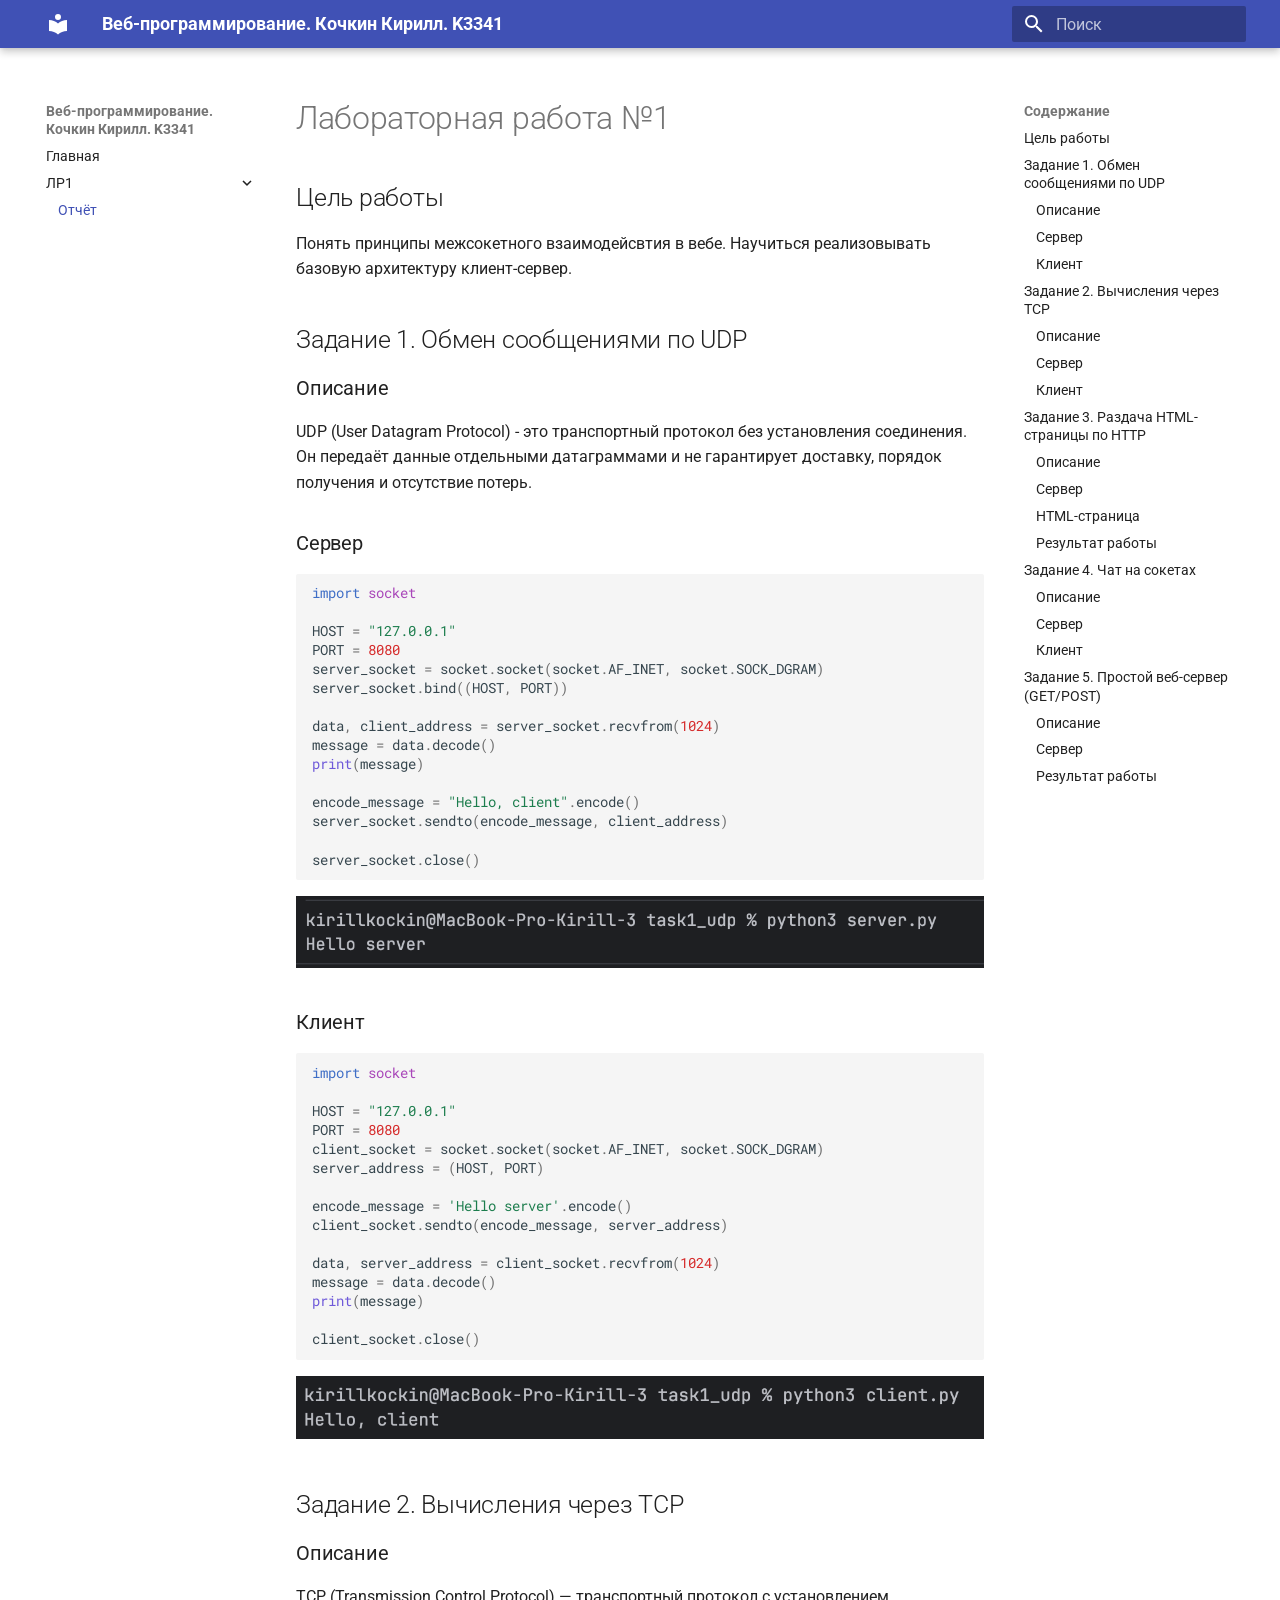
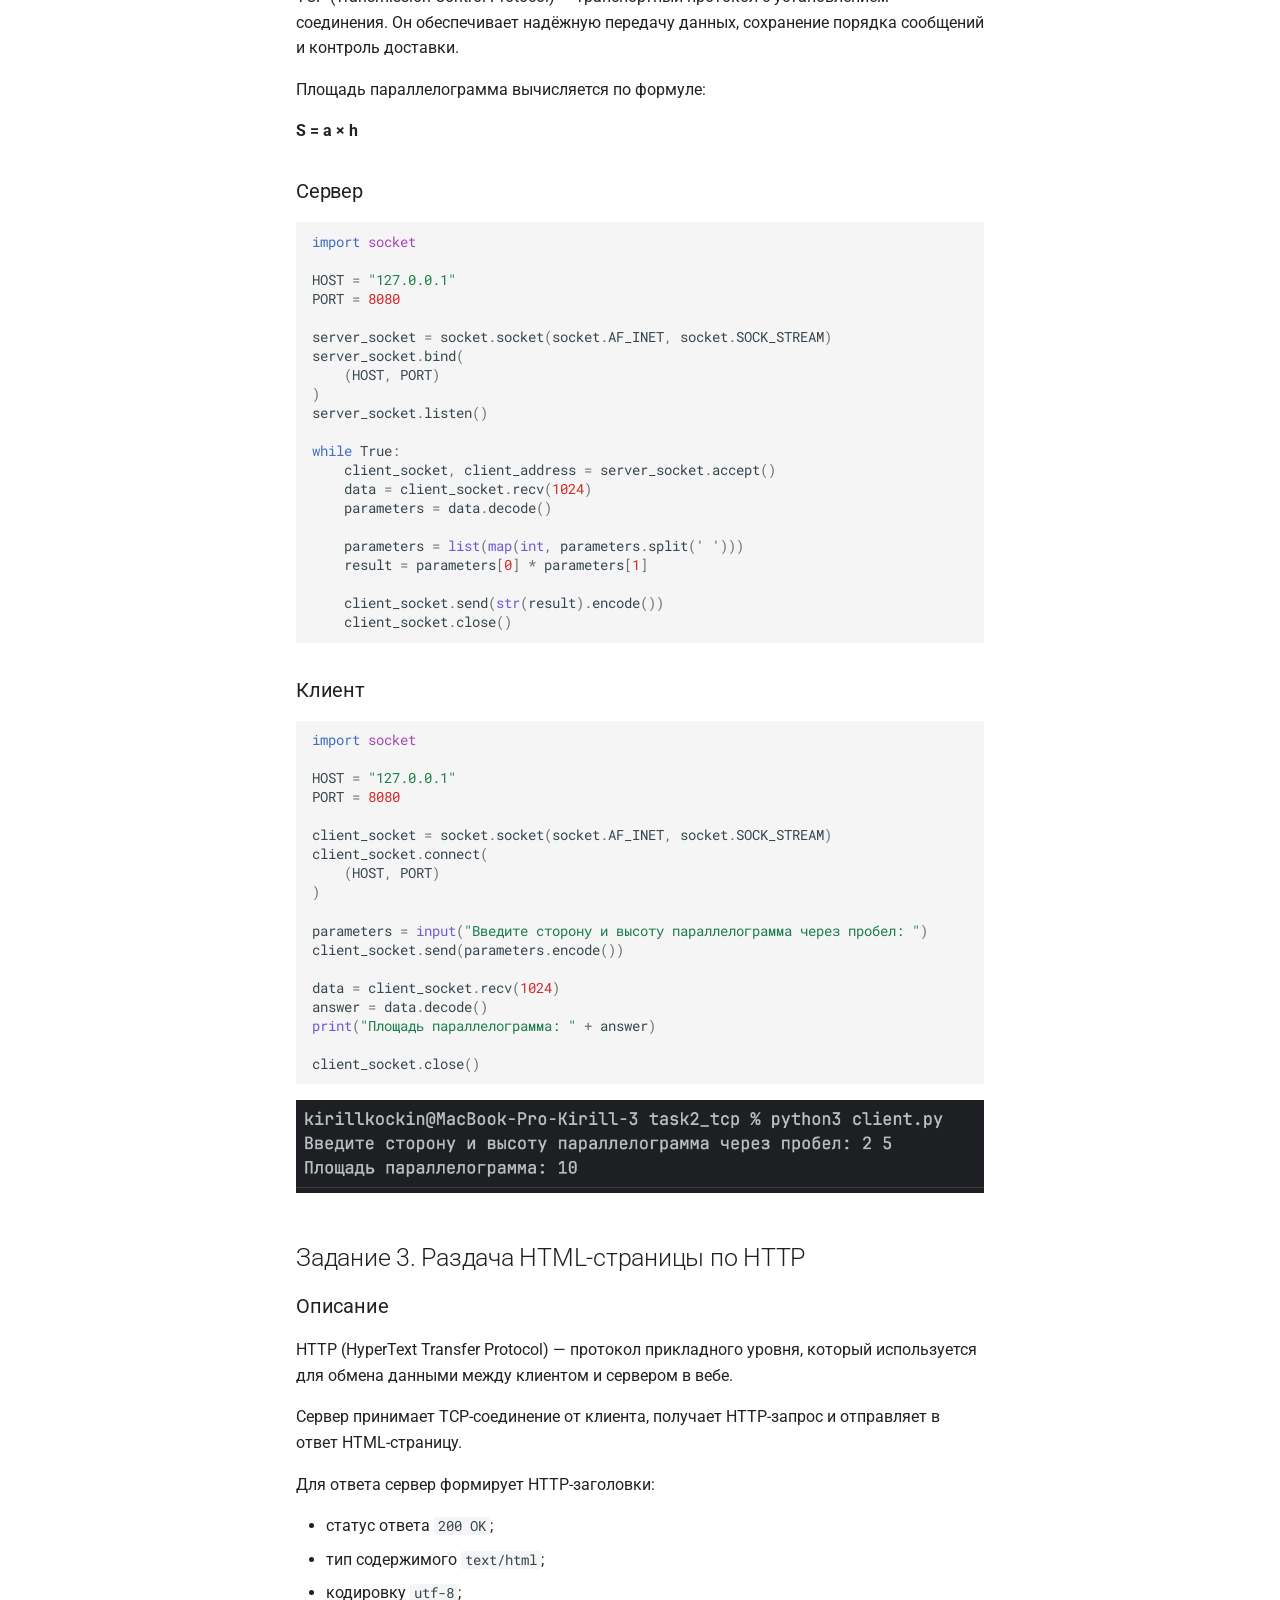
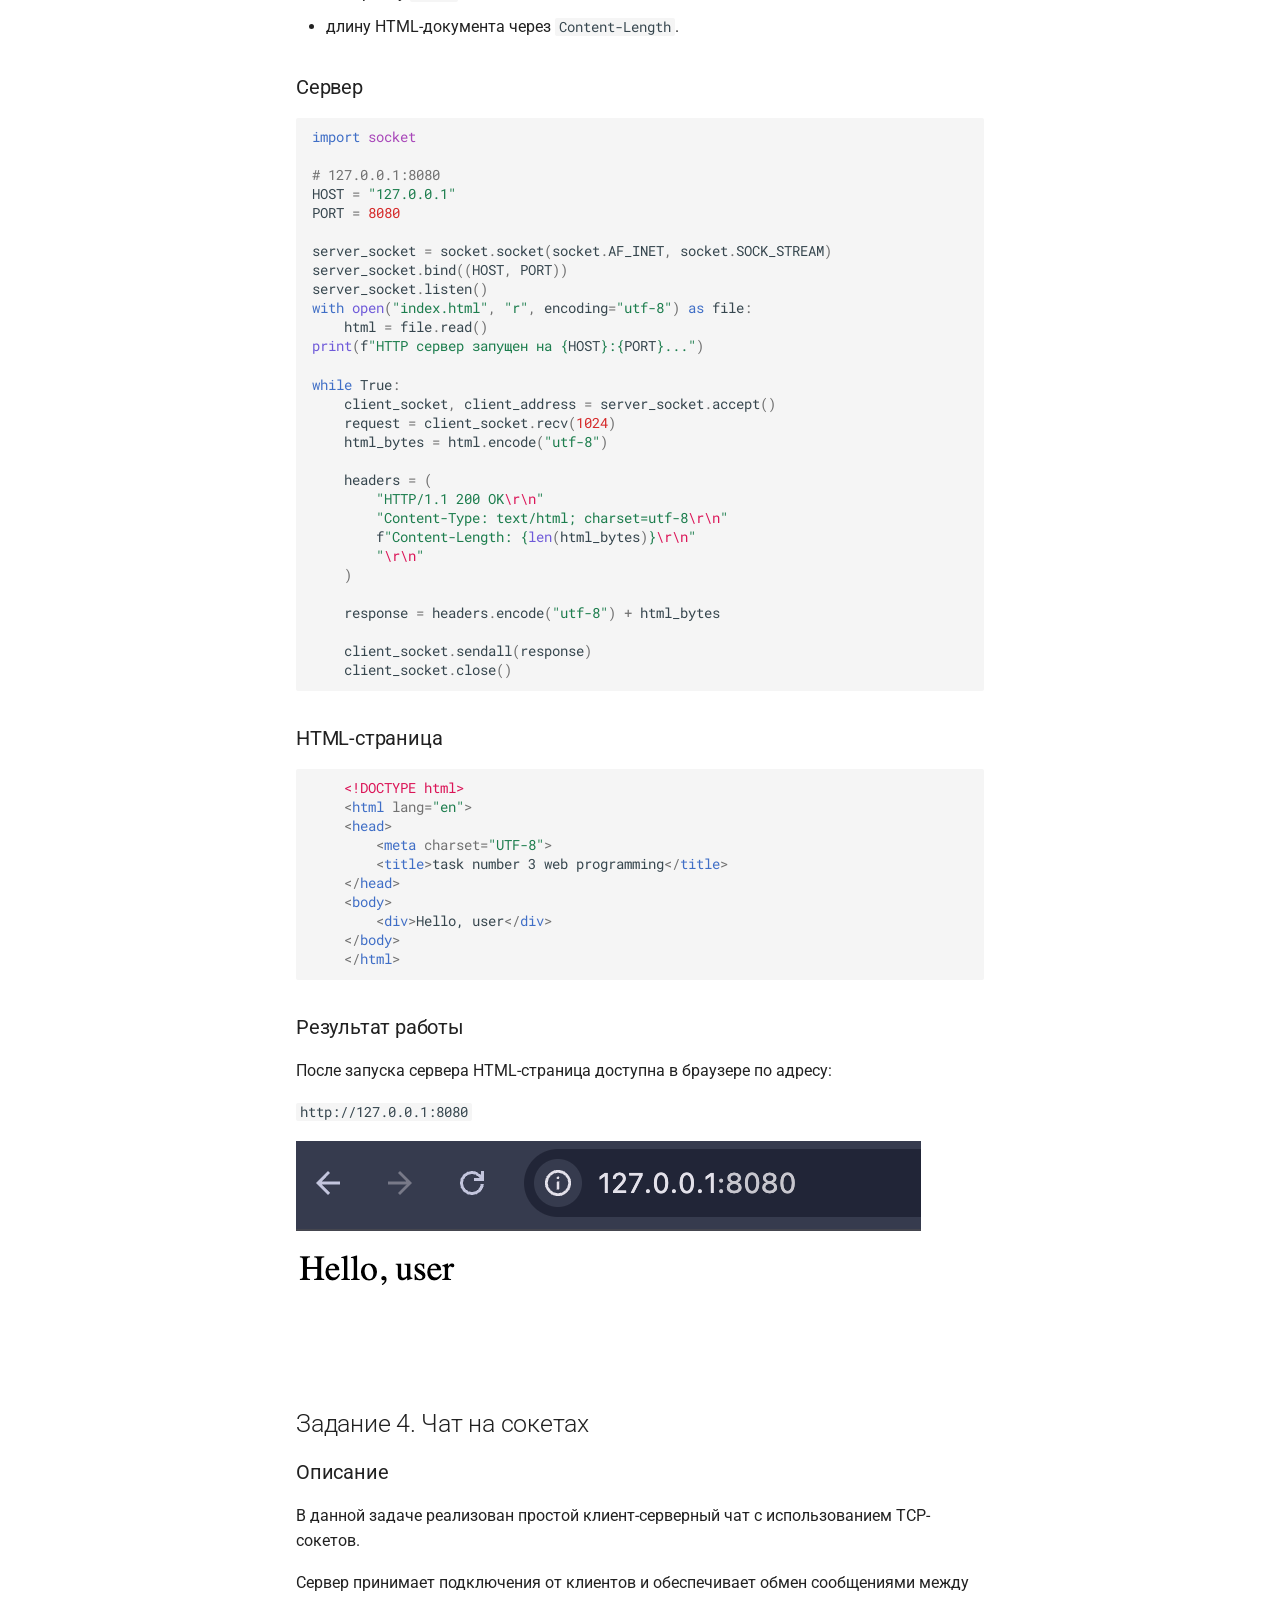
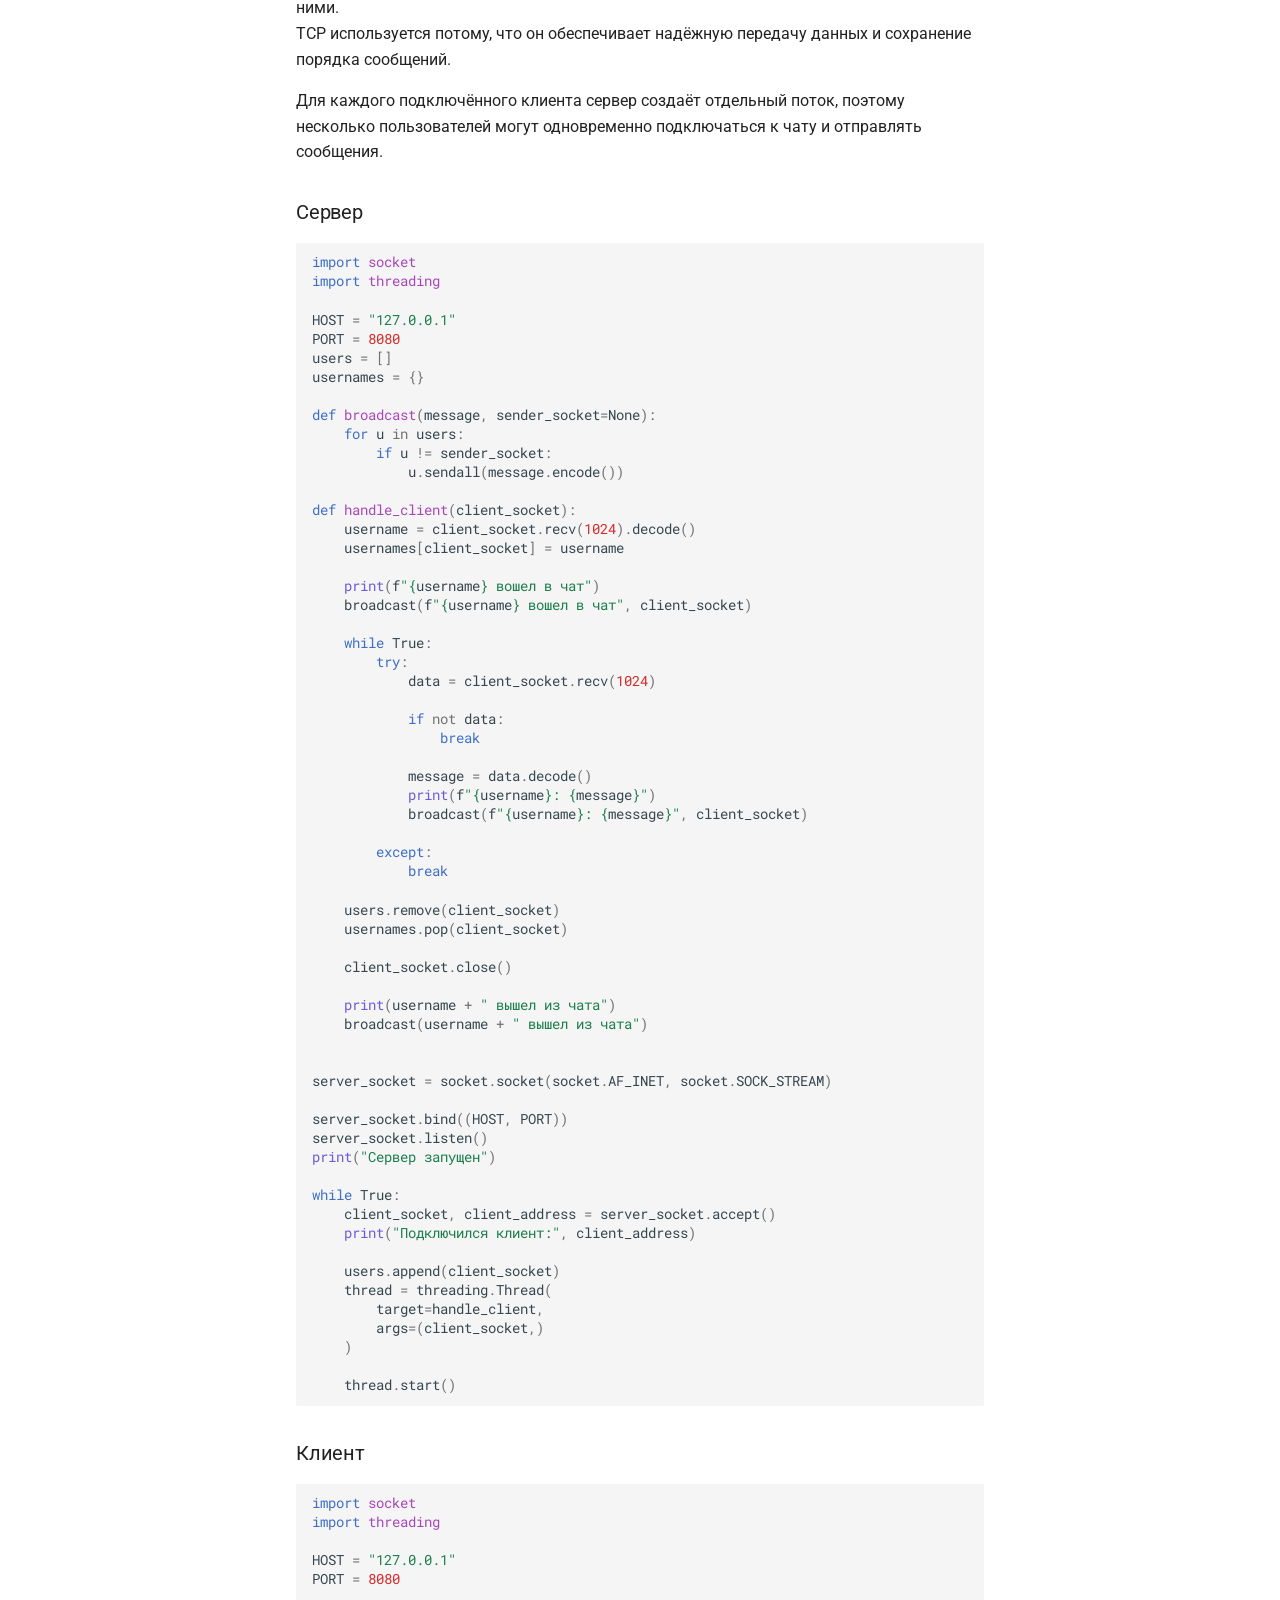
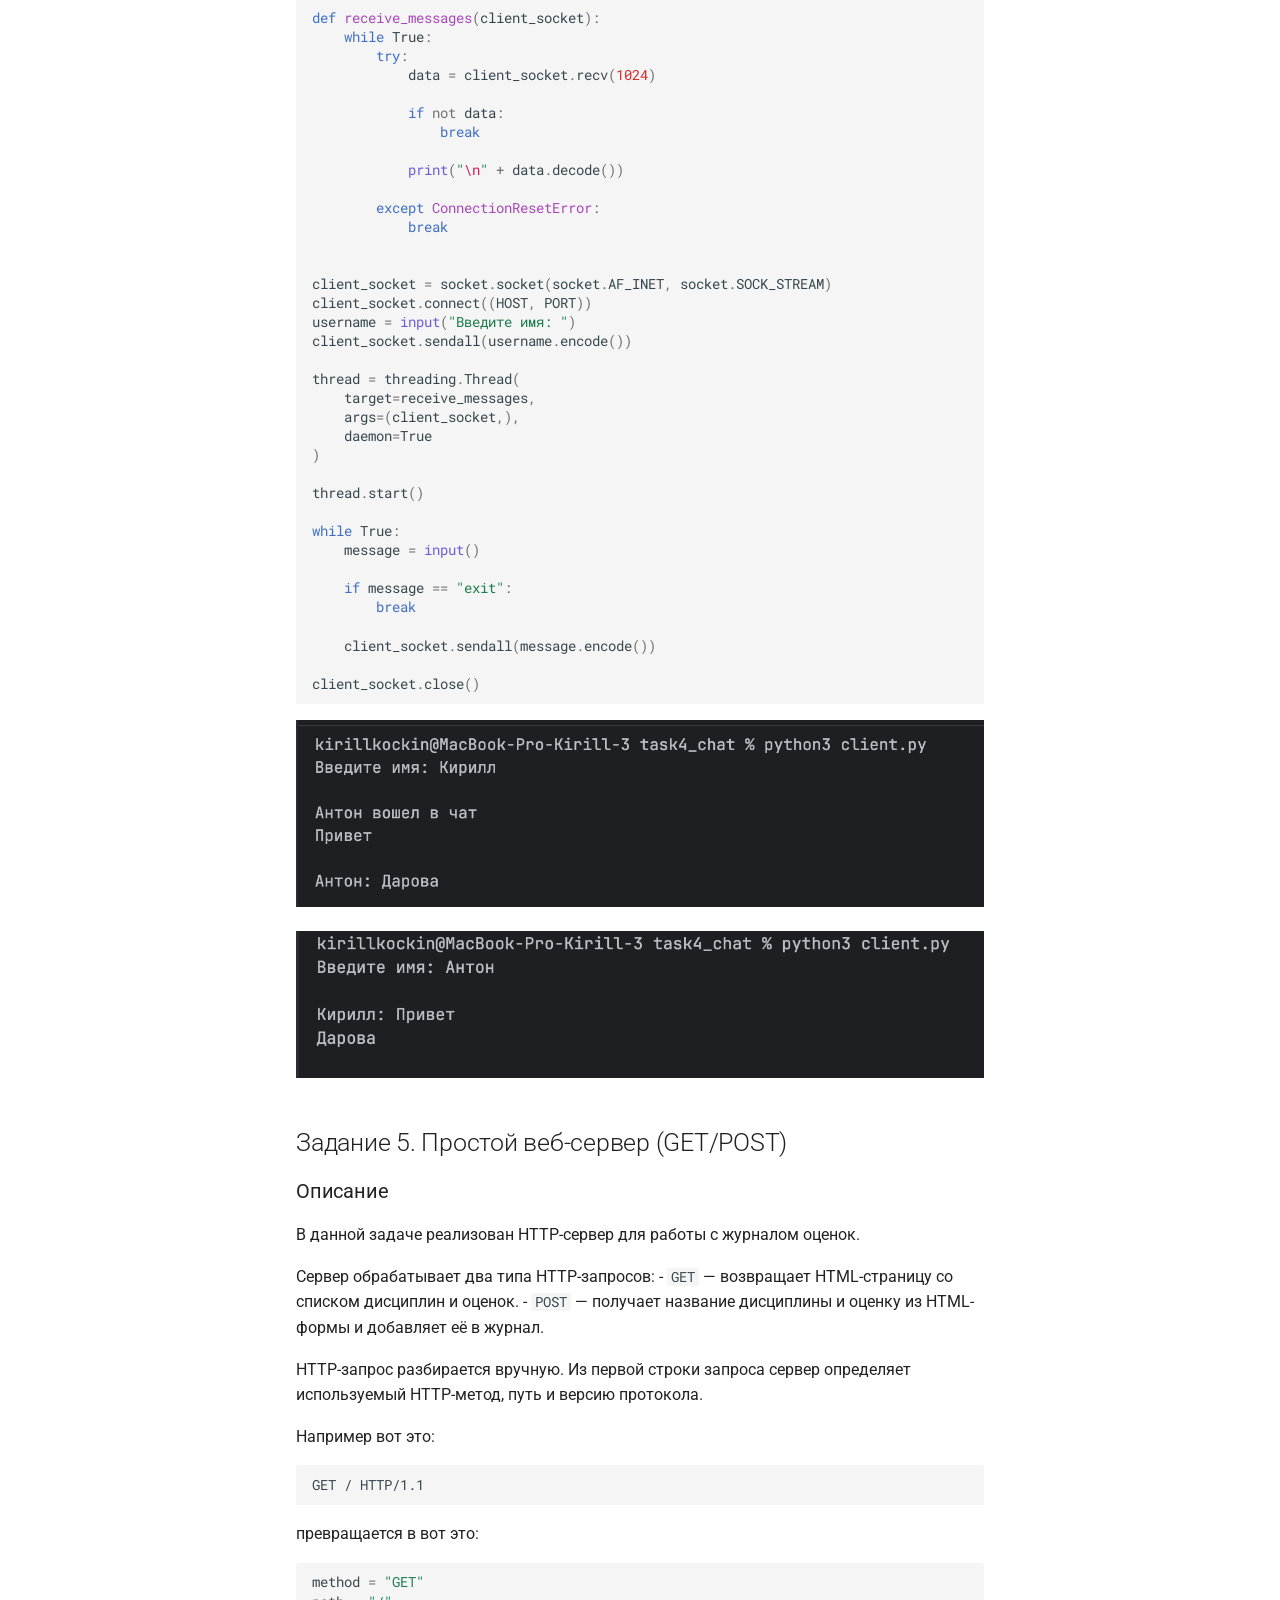
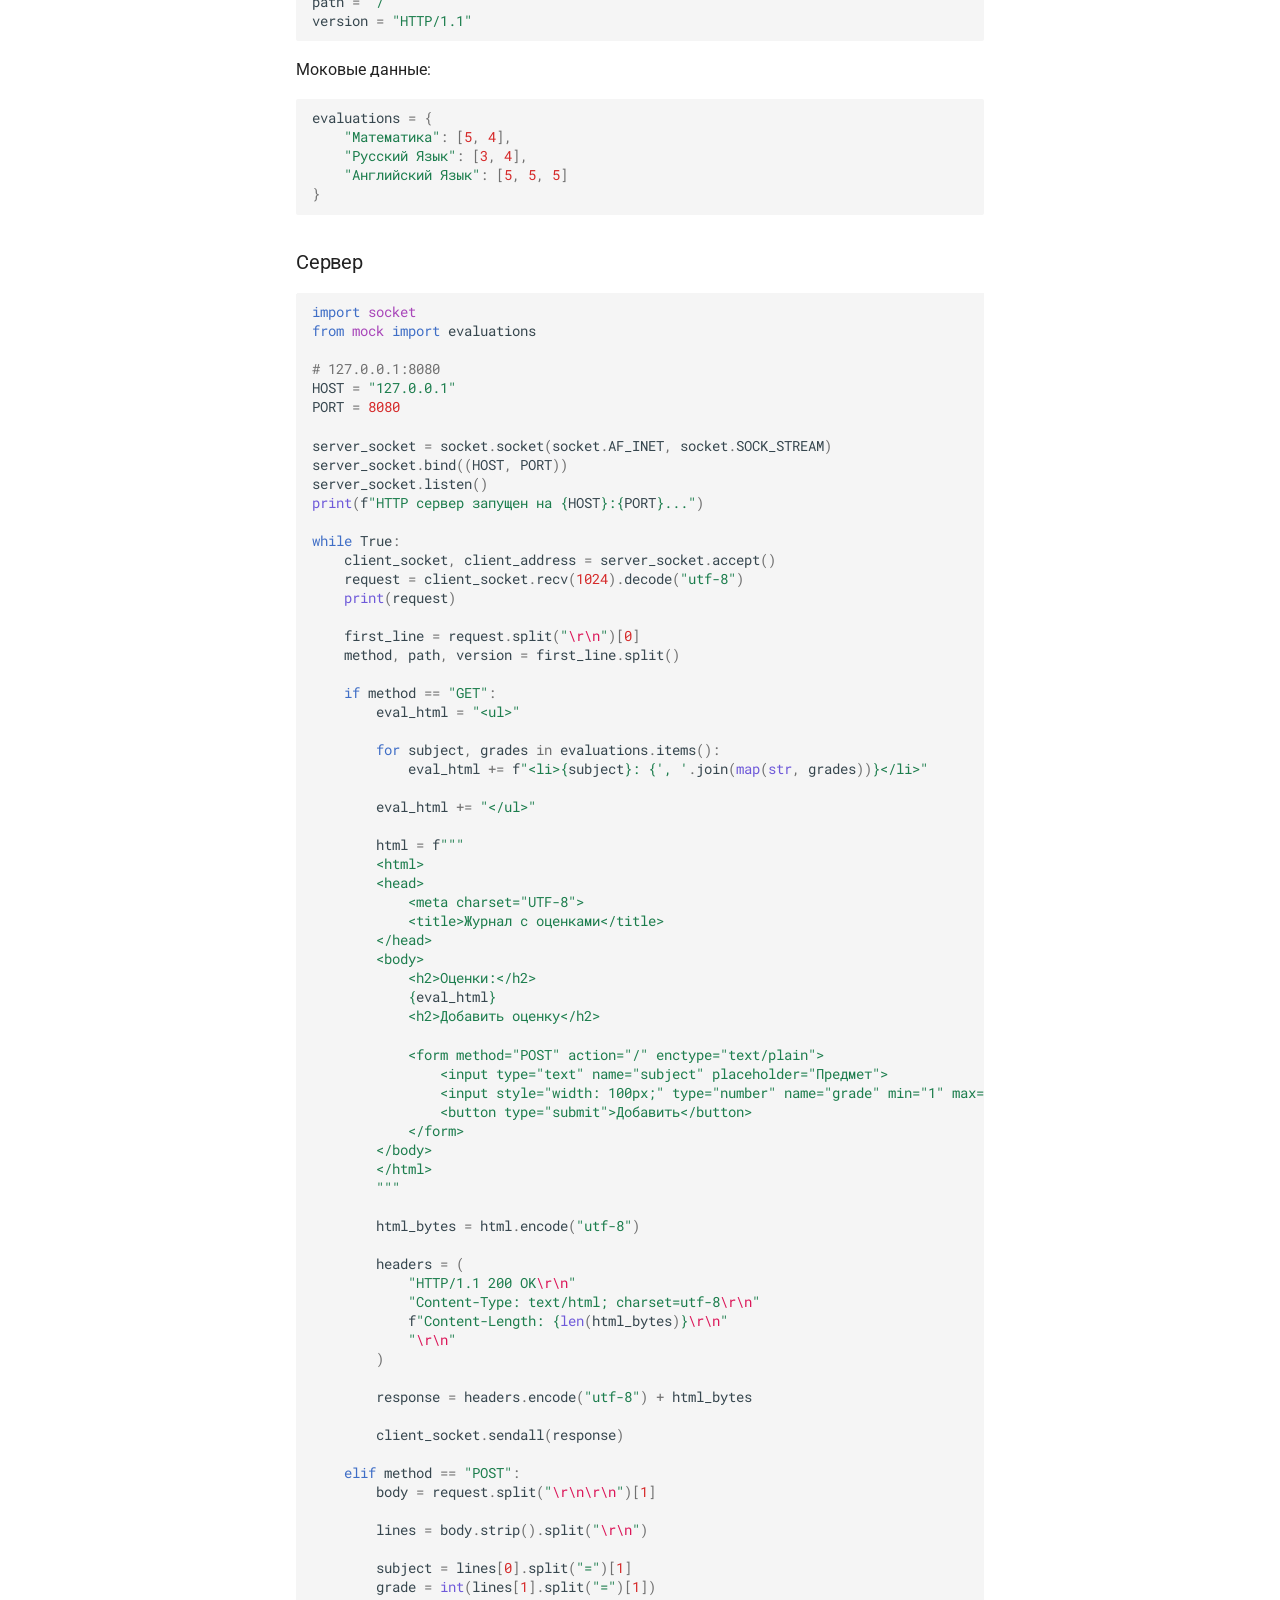
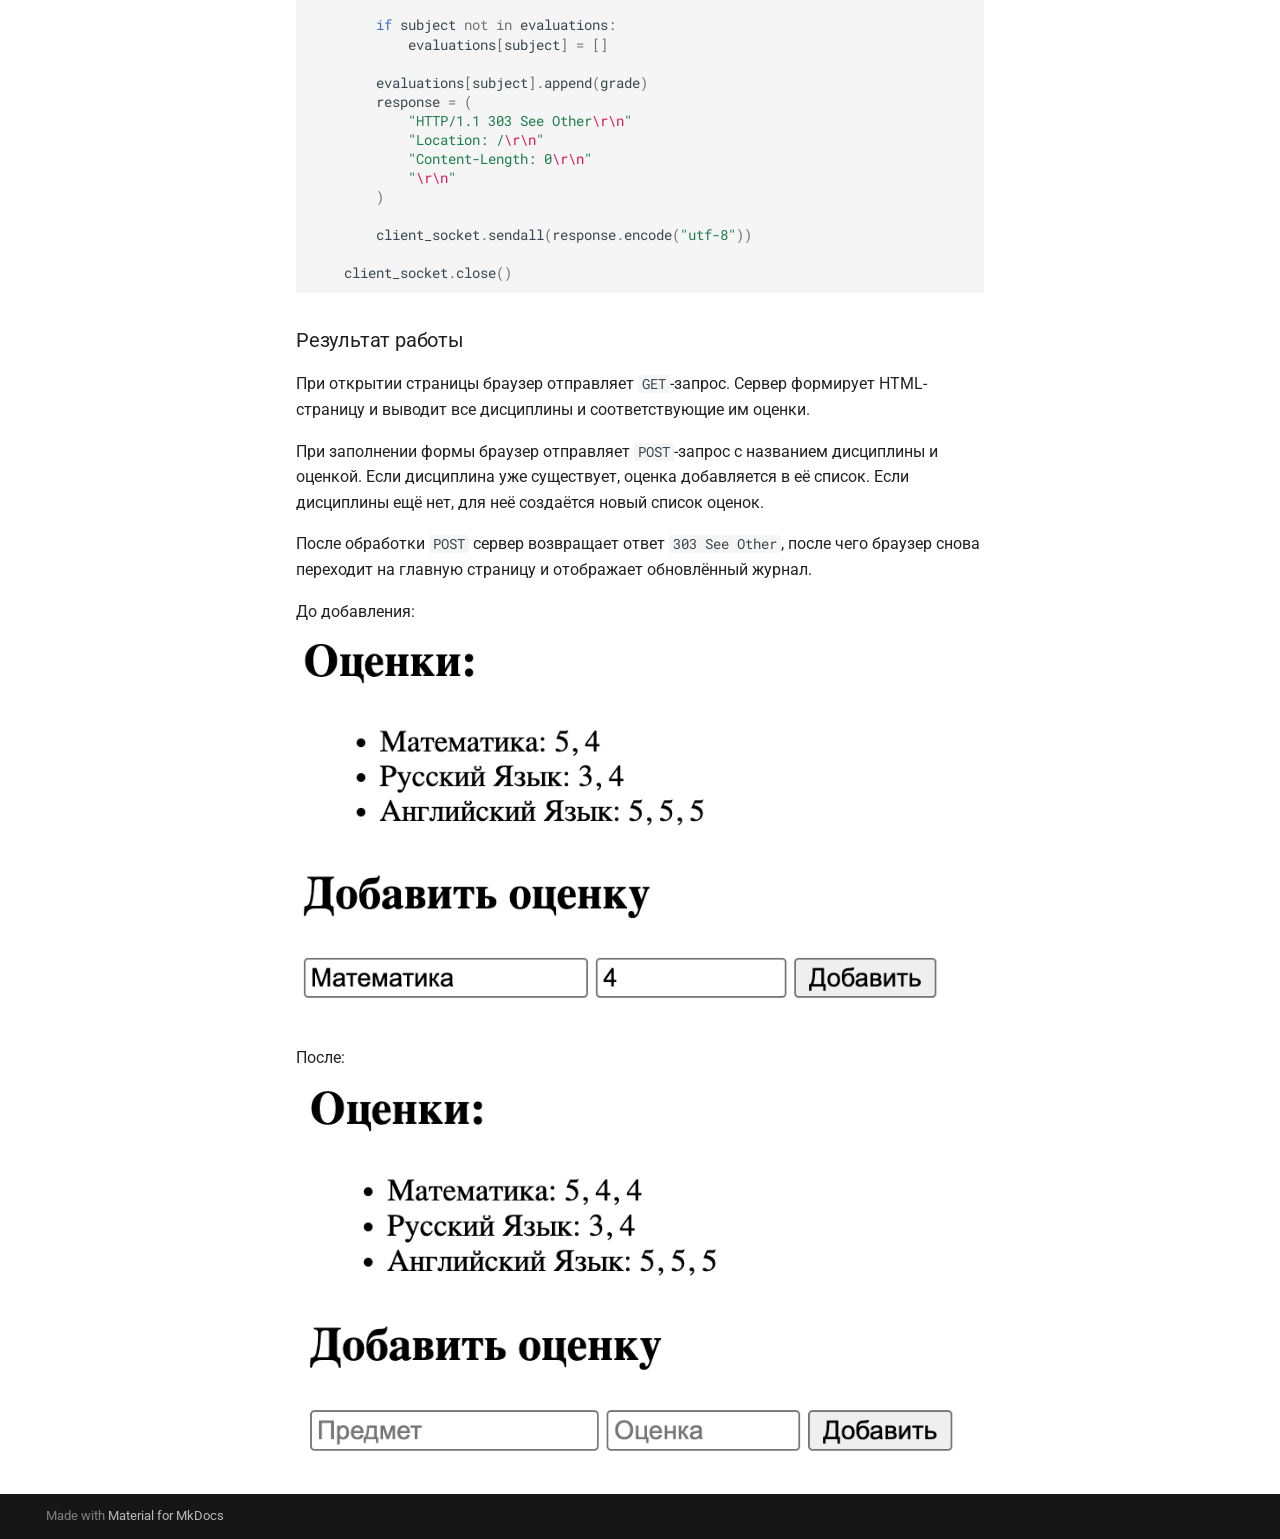
==== lr1/report/index.html @ 4370c022 "Deployed 9b929ec with MkDocs version: 1.6.1" ====
<!doctype html>
<html lang="ru" class="no-js">
  <head>
    
      <meta charset="utf-8">
      <meta name="viewport" content="width=device-width,initial-scale=1">
      
      
      
      
        <link rel="prev" href="../..">
      
      
      
        
      
      
      <link rel="icon" href="../../assets/images/favicon.png">
      <meta name="generator" content="mkdocs-1.6.1, mkdocs-material-9.7.7">
    
    
      
        <title>Отчёт - Веб-программирование. Кочкин Кирилл. K3341</title>
      
    
    
      <link rel="stylesheet" href="../../assets/stylesheets/main.ec1eaa64.min.css">
      
      


    
    
      
    
    
      
        
        
        <link rel="preconnect" href="https://fonts.gstatic.com" crossorigin>
        <link rel="stylesheet" href="https://fonts.googleapis.com/css?family=Roboto:300,300i,400,400i,700,700i%7CRoboto+Mono:400,400i,700,700i&display=fallback">
        <style>:root{--md-text-font:"Roboto";--md-code-font:"Roboto Mono"}</style>
      
    
    
    <script>__md_scope=new URL("../..",location),__md_hash=e=>[...e].reduce(((e,_)=>(e<<5)-e+_.charCodeAt(0)),0),__md_get=(e,_=localStorage,t=__md_scope)=>JSON.parse(_.getItem(t.pathname+"."+e)),__md_set=(e,_,t=localStorage,a=__md_scope)=>{try{t.setItem(a.pathname+"."+e,JSON.stringify(_))}catch(e){}}</script>
    
      

    
    
  </head>
  
  
    <body dir="ltr">
  
    
    <input class="md-toggle" data-md-toggle="drawer" type="checkbox" id="__drawer" autocomplete="off">
    <input class="md-toggle" data-md-toggle="search" type="checkbox" id="__search" autocomplete="off">
    <label class="md-overlay" for="__drawer"></label>
    <div data-md-component="skip">
      
        
        <a href="#no1" class="md-skip">
          Перейти к содержанию
        </a>
      
    </div>
    <div data-md-component="announce">
      
    </div>
    
    
      

  

<header class="md-header md-header--shadow" data-md-component="header">
  <nav class="md-header__inner md-grid" aria-label="Верхний колонтитул">
    <a href="../.." title="Веб-программирование. Кочкин Кирилл. K3341" class="md-header__button md-logo" aria-label="Веб-программирование. Кочкин Кирилл. K3341" data-md-component="logo">
      
  
  <svg xmlns="http://www.w3.org/2000/svg" viewBox="0 0 24 24"><path d="M12 8a3 3 0 0 0 3-3 3 3 0 0 0-3-3 3 3 0 0 0-3 3 3 3 0 0 0 3 3m0 3.54C9.64 9.35 6.5 8 3 8v11c3.5 0 6.64 1.35 9 3.54 2.36-2.19 5.5-3.54 9-3.54V8c-3.5 0-6.64 1.35-9 3.54"/></svg>

    </a>
    <label class="md-header__button md-icon" for="__drawer">
      
      <svg xmlns="http://www.w3.org/2000/svg" viewBox="0 0 24 24"><path d="M3 6h18v2H3zm0 5h18v2H3zm0 5h18v2H3z"/></svg>
    </label>
    <div class="md-header__title" data-md-component="header-title">
      <div class="md-header__ellipsis">
        <div class="md-header__topic">
          <span class="md-ellipsis">
            Веб-программирование. Кочкин Кирилл. K3341
          </span>
        </div>
        <div class="md-header__topic" data-md-component="header-topic">
          <span class="md-ellipsis">
            
              Отчёт
            
          </span>
        </div>
      </div>
    </div>
    
    
      <script>var palette=__md_get("__palette");if(palette&&palette.color){if("(prefers-color-scheme)"===palette.color.media){var media=matchMedia("(prefers-color-scheme: light)"),input=document.querySelector(media.matches?"[data-md-color-media='(prefers-color-scheme: light)']":"[data-md-color-media='(prefers-color-scheme: dark)']");palette.color.media=input.getAttribute("data-md-color-media"),palette.color.scheme=input.getAttribute("data-md-color-scheme"),palette.color.primary=input.getAttribute("data-md-color-primary"),palette.color.accent=input.getAttribute("data-md-color-accent")}for(var[key,value]of Object.entries(palette.color))document.body.setAttribute("data-md-color-"+key,value)}</script>
    
    
    
      
      
        <label class="md-header__button md-icon" for="__search">
          
          <svg xmlns="http://www.w3.org/2000/svg" viewBox="0 0 24 24"><path d="M9.5 3A6.5 6.5 0 0 1 16 9.5c0 1.61-.59 3.09-1.56 4.23l.27.27h.79l5 5-1.5 1.5-5-5v-.79l-.27-.27A6.52 6.52 0 0 1 9.5 16 6.5 6.5 0 0 1 3 9.5 6.5 6.5 0 0 1 9.5 3m0 2C7 5 5 7 5 9.5S7 14 9.5 14 14 12 14 9.5 12 5 9.5 5"/></svg>
        </label>
        <div class="md-search" data-md-component="search" role="dialog">
  <label class="md-search__overlay" for="__search"></label>
  <div class="md-search__inner" role="search">
    <form class="md-search__form" name="search">
      <input type="text" class="md-search__input" name="query" aria-label="Поиск" placeholder="Поиск" autocapitalize="off" autocorrect="off" autocomplete="off" spellcheck="false" data-md-component="search-query" required>
      <label class="md-search__icon md-icon" for="__search">
        
        <svg xmlns="http://www.w3.org/2000/svg" viewBox="0 0 24 24"><path d="M9.5 3A6.5 6.5 0 0 1 16 9.5c0 1.61-.59 3.09-1.56 4.23l.27.27h.79l5 5-1.5 1.5-5-5v-.79l-.27-.27A6.52 6.52 0 0 1 9.5 16 6.5 6.5 0 0 1 3 9.5 6.5 6.5 0 0 1 9.5 3m0 2C7 5 5 7 5 9.5S7 14 9.5 14 14 12 14 9.5 12 5 9.5 5"/></svg>
        
        <svg xmlns="http://www.w3.org/2000/svg" viewBox="0 0 24 24"><path d="M20 11v2H8l5.5 5.5-1.42 1.42L4.16 12l7.92-7.92L13.5 5.5 8 11z"/></svg>
      </label>
      <nav class="md-search__options" aria-label="Поиск">
        
        <button type="reset" class="md-search__icon md-icon" title="Очистить" aria-label="Очистить" tabindex="-1">
          
          <svg xmlns="http://www.w3.org/2000/svg" viewBox="0 0 24 24"><path d="M19 6.41 17.59 5 12 10.59 6.41 5 5 6.41 10.59 12 5 17.59 6.41 19 12 13.41 17.59 19 19 17.59 13.41 12z"/></svg>
        </button>
      </nav>
      
    </form>
    <div class="md-search__output">
      <div class="md-search__scrollwrap" tabindex="0" data-md-scrollfix>
        <div class="md-search-result" data-md-component="search-result">
          <div class="md-search-result__meta">
            Инициализация поиска
          </div>
          <ol class="md-search-result__list" role="presentation"></ol>
        </div>
      </div>
    </div>
  </div>
</div>
      
    
    
  </nav>
  
</header>
    
    <div class="md-container" data-md-component="container">
      
      
        
          
        
      
      <main class="md-main" data-md-component="main">
        <div class="md-main__inner md-grid">
          
            
              
              <div class="md-sidebar md-sidebar--primary" data-md-component="sidebar" data-md-type="navigation" >
                <div class="md-sidebar__scrollwrap">
                  <div class="md-sidebar__inner">
                    



<nav class="md-nav md-nav--primary" aria-label="Навигация" data-md-level="0">
  <label class="md-nav__title" for="__drawer">
    <a href="../.." title="Веб-программирование. Кочкин Кирилл. K3341" class="md-nav__button md-logo" aria-label="Веб-программирование. Кочкин Кирилл. K3341" data-md-component="logo">
      
  
  <svg xmlns="http://www.w3.org/2000/svg" viewBox="0 0 24 24"><path d="M12 8a3 3 0 0 0 3-3 3 3 0 0 0-3-3 3 3 0 0 0-3 3 3 3 0 0 0 3 3m0 3.54C9.64 9.35 6.5 8 3 8v11c3.5 0 6.64 1.35 9 3.54 2.36-2.19 5.5-3.54 9-3.54V8c-3.5 0-6.64 1.35-9 3.54"/></svg>

    </a>
    Веб-программирование. Кочкин Кирилл. K3341
  </label>
  
  <ul class="md-nav__list" data-md-scrollfix>
    
      
      
  
  
  
  
    <li class="md-nav__item">
      <a href="../.." class="md-nav__link">
        
  
  
  <span class="md-ellipsis">
    
  
    Главная
  

    
  </span>
  
  

      </a>
    </li>
  

    
      
      
  
  
    
  
  
  
    
    
    
    
    
    <li class="md-nav__item md-nav__item--active md-nav__item--nested">
      
        
        
        <input class="md-nav__toggle md-toggle " type="checkbox" id="__nav_2" checked>
        
          
          <label class="md-nav__link" for="__nav_2" id="__nav_2_label" tabindex="0">
            
  
  
  <span class="md-ellipsis">
    
  
    ЛР1
  

    
  </span>
  
  

            <span class="md-nav__icon md-icon"></span>
          </label>
        
        <nav class="md-nav" data-md-level="1" aria-labelledby="__nav_2_label" aria-expanded="true">
          <label class="md-nav__title" for="__nav_2">
            <span class="md-nav__icon md-icon"></span>
            
  
    ЛР1
  

          </label>
          <ul class="md-nav__list" data-md-scrollfix>
            
              
                
  
  
    
  
  
  
    <li class="md-nav__item md-nav__item--active">
      
      <input class="md-nav__toggle md-toggle" type="checkbox" id="__toc">
      
      
        
      
      
        <label class="md-nav__link md-nav__link--active" for="__toc">
          
  
  
  <span class="md-ellipsis">
    
  
    Отчёт
  

    
  </span>
  
  

          <span class="md-nav__icon md-icon"></span>
        </label>
      
      <a href="./" class="md-nav__link md-nav__link--active">
        
  
  
  <span class="md-ellipsis">
    
  
    Отчёт
  

    
  </span>
  
  

      </a>
      
        

<nav class="md-nav md-nav--secondary" aria-label="Содержание">
  
  
  
    
  
  
    <label class="md-nav__title" for="__toc">
      <span class="md-nav__icon md-icon"></span>
      Содержание
    </label>
    <ul class="md-nav__list" data-md-component="toc" data-md-scrollfix>
      
        <li class="md-nav__item">
  <a href="#_1" class="md-nav__link">
    <span class="md-ellipsis">
      
        Цель работы
      
    </span>
  </a>
  
</li>
      
        <li class="md-nav__item">
  <a href="#1-udp" class="md-nav__link">
    <span class="md-ellipsis">
      
        Задание 1. Обмен сообщениями по UDP
      
    </span>
  </a>
  
    <nav class="md-nav" aria-label="Задание 1. Обмен сообщениями по UDP">
      <ul class="md-nav__list">
        
          <li class="md-nav__item">
  <a href="#_2" class="md-nav__link">
    <span class="md-ellipsis">
      
        Описание
      
    </span>
  </a>
  
</li>
        
          <li class="md-nav__item">
  <a href="#_3" class="md-nav__link">
    <span class="md-ellipsis">
      
        Сервер
      
    </span>
  </a>
  
</li>
        
          <li class="md-nav__item">
  <a href="#_4" class="md-nav__link">
    <span class="md-ellipsis">
      
        Клиент
      
    </span>
  </a>
  
</li>
        
      </ul>
    </nav>
  
</li>
      
        <li class="md-nav__item">
  <a href="#2-tcp" class="md-nav__link">
    <span class="md-ellipsis">
      
        Задание 2. Вычисления через TCP
      
    </span>
  </a>
  
    <nav class="md-nav" aria-label="Задание 2. Вычисления через TCP">
      <ul class="md-nav__list">
        
          <li class="md-nav__item">
  <a href="#_5" class="md-nav__link">
    <span class="md-ellipsis">
      
        Описание
      
    </span>
  </a>
  
</li>
        
          <li class="md-nav__item">
  <a href="#_6" class="md-nav__link">
    <span class="md-ellipsis">
      
        Сервер
      
    </span>
  </a>
  
</li>
        
          <li class="md-nav__item">
  <a href="#_7" class="md-nav__link">
    <span class="md-ellipsis">
      
        Клиент
      
    </span>
  </a>
  
</li>
        
      </ul>
    </nav>
  
</li>
      
        <li class="md-nav__item">
  <a href="#3-html-http" class="md-nav__link">
    <span class="md-ellipsis">
      
        Задание 3. Раздача HTML-страницы по HTTP
      
    </span>
  </a>
  
    <nav class="md-nav" aria-label="Задание 3. Раздача HTML-страницы по HTTP">
      <ul class="md-nav__list">
        
          <li class="md-nav__item">
  <a href="#_8" class="md-nav__link">
    <span class="md-ellipsis">
      
        Описание
      
    </span>
  </a>
  
</li>
        
          <li class="md-nav__item">
  <a href="#_9" class="md-nav__link">
    <span class="md-ellipsis">
      
        Сервер
      
    </span>
  </a>
  
</li>
        
          <li class="md-nav__item">
  <a href="#html-" class="md-nav__link">
    <span class="md-ellipsis">
      
        HTML-страница
      
    </span>
  </a>
  
</li>
        
          <li class="md-nav__item">
  <a href="#_10" class="md-nav__link">
    <span class="md-ellipsis">
      
        Результат работы
      
    </span>
  </a>
  
</li>
        
      </ul>
    </nav>
  
</li>
      
        <li class="md-nav__item">
  <a href="#4" class="md-nav__link">
    <span class="md-ellipsis">
      
        Задание 4. Чат на сокетах
      
    </span>
  </a>
  
    <nav class="md-nav" aria-label="Задание 4. Чат на сокетах">
      <ul class="md-nav__list">
        
          <li class="md-nav__item">
  <a href="#_11" class="md-nav__link">
    <span class="md-ellipsis">
      
        Описание
      
    </span>
  </a>
  
</li>
        
          <li class="md-nav__item">
  <a href="#_12" class="md-nav__link">
    <span class="md-ellipsis">
      
        Сервер
      
    </span>
  </a>
  
</li>
        
          <li class="md-nav__item">
  <a href="#_13" class="md-nav__link">
    <span class="md-ellipsis">
      
        Клиент
      
    </span>
  </a>
  
</li>
        
      </ul>
    </nav>
  
</li>
      
        <li class="md-nav__item">
  <a href="#5-getpost" class="md-nav__link">
    <span class="md-ellipsis">
      
        Задание 5. Простой веб-сервер (GET/POST)
      
    </span>
  </a>
  
    <nav class="md-nav" aria-label="Задание 5. Простой веб-сервер (GET/POST)">
      <ul class="md-nav__list">
        
          <li class="md-nav__item">
  <a href="#_14" class="md-nav__link">
    <span class="md-ellipsis">
      
        Описание
      
    </span>
  </a>
  
</li>
        
          <li class="md-nav__item">
  <a href="#_15" class="md-nav__link">
    <span class="md-ellipsis">
      
        Сервер
      
    </span>
  </a>
  
</li>
        
          <li class="md-nav__item">
  <a href="#_16" class="md-nav__link">
    <span class="md-ellipsis">
      
        Результат работы
      
    </span>
  </a>
  
</li>
        
      </ul>
    </nav>
  
</li>
      
    </ul>
  
</nav>
      
    </li>
  

              
            
          </ul>
        </nav>
      
    </li>
  

    
  </ul>
</nav>
                  </div>
                </div>
              </div>
            
            
              
              <div class="md-sidebar md-sidebar--secondary" data-md-component="sidebar" data-md-type="toc" >
                <div class="md-sidebar__scrollwrap">
                  <div class="md-sidebar__inner">
                    

<nav class="md-nav md-nav--secondary" aria-label="Содержание">
  
  
  
    
  
  
    <label class="md-nav__title" for="__toc">
      <span class="md-nav__icon md-icon"></span>
      Содержание
    </label>
    <ul class="md-nav__list" data-md-component="toc" data-md-scrollfix>
      
        <li class="md-nav__item">
  <a href="#_1" class="md-nav__link">
    <span class="md-ellipsis">
      
        Цель работы
      
    </span>
  </a>
  
</li>
      
        <li class="md-nav__item">
  <a href="#1-udp" class="md-nav__link">
    <span class="md-ellipsis">
      
        Задание 1. Обмен сообщениями по UDP
      
    </span>
  </a>
  
    <nav class="md-nav" aria-label="Задание 1. Обмен сообщениями по UDP">
      <ul class="md-nav__list">
        
          <li class="md-nav__item">
  <a href="#_2" class="md-nav__link">
    <span class="md-ellipsis">
      
        Описание
      
    </span>
  </a>
  
</li>
        
          <li class="md-nav__item">
  <a href="#_3" class="md-nav__link">
    <span class="md-ellipsis">
      
        Сервер
      
    </span>
  </a>
  
</li>
        
          <li class="md-nav__item">
  <a href="#_4" class="md-nav__link">
    <span class="md-ellipsis">
      
        Клиент
      
    </span>
  </a>
  
</li>
        
      </ul>
    </nav>
  
</li>
      
        <li class="md-nav__item">
  <a href="#2-tcp" class="md-nav__link">
    <span class="md-ellipsis">
      
        Задание 2. Вычисления через TCP
      
    </span>
  </a>
  
    <nav class="md-nav" aria-label="Задание 2. Вычисления через TCP">
      <ul class="md-nav__list">
        
          <li class="md-nav__item">
  <a href="#_5" class="md-nav__link">
    <span class="md-ellipsis">
      
        Описание
      
    </span>
  </a>
  
</li>
        
          <li class="md-nav__item">
  <a href="#_6" class="md-nav__link">
    <span class="md-ellipsis">
      
        Сервер
      
    </span>
  </a>
  
</li>
        
          <li class="md-nav__item">
  <a href="#_7" class="md-nav__link">
    <span class="md-ellipsis">
      
        Клиент
      
    </span>
  </a>
  
</li>
        
      </ul>
    </nav>
  
</li>
      
        <li class="md-nav__item">
  <a href="#3-html-http" class="md-nav__link">
    <span class="md-ellipsis">
      
        Задание 3. Раздача HTML-страницы по HTTP
      
    </span>
  </a>
  
    <nav class="md-nav" aria-label="Задание 3. Раздача HTML-страницы по HTTP">
      <ul class="md-nav__list">
        
          <li class="md-nav__item">
  <a href="#_8" class="md-nav__link">
    <span class="md-ellipsis">
      
        Описание
      
    </span>
  </a>
  
</li>
        
          <li class="md-nav__item">
  <a href="#_9" class="md-nav__link">
    <span class="md-ellipsis">
      
        Сервер
      
    </span>
  </a>
  
</li>
        
          <li class="md-nav__item">
  <a href="#html-" class="md-nav__link">
    <span class="md-ellipsis">
      
        HTML-страница
      
    </span>
  </a>
  
</li>
        
          <li class="md-nav__item">
  <a href="#_10" class="md-nav__link">
    <span class="md-ellipsis">
      
        Результат работы
      
    </span>
  </a>
  
</li>
        
      </ul>
    </nav>
  
</li>
      
        <li class="md-nav__item">
  <a href="#4" class="md-nav__link">
    <span class="md-ellipsis">
      
        Задание 4. Чат на сокетах
      
    </span>
  </a>
  
    <nav class="md-nav" aria-label="Задание 4. Чат на сокетах">
      <ul class="md-nav__list">
        
          <li class="md-nav__item">
  <a href="#_11" class="md-nav__link">
    <span class="md-ellipsis">
      
        Описание
      
    </span>
  </a>
  
</li>
        
          <li class="md-nav__item">
  <a href="#_12" class="md-nav__link">
    <span class="md-ellipsis">
      
        Сервер
      
    </span>
  </a>
  
</li>
        
          <li class="md-nav__item">
  <a href="#_13" class="md-nav__link">
    <span class="md-ellipsis">
      
        Клиент
      
    </span>
  </a>
  
</li>
        
      </ul>
    </nav>
  
</li>
      
        <li class="md-nav__item">
  <a href="#5-getpost" class="md-nav__link">
    <span class="md-ellipsis">
      
        Задание 5. Простой веб-сервер (GET/POST)
      
    </span>
  </a>
  
    <nav class="md-nav" aria-label="Задание 5. Простой веб-сервер (GET/POST)">
      <ul class="md-nav__list">
        
          <li class="md-nav__item">
  <a href="#_14" class="md-nav__link">
    <span class="md-ellipsis">
      
        Описание
      
    </span>
  </a>
  
</li>
        
          <li class="md-nav__item">
  <a href="#_15" class="md-nav__link">
    <span class="md-ellipsis">
      
        Сервер
      
    </span>
  </a>
  
</li>
        
          <li class="md-nav__item">
  <a href="#_16" class="md-nav__link">
    <span class="md-ellipsis">
      
        Результат работы
      
    </span>
  </a>
  
</li>
        
      </ul>
    </nav>
  
</li>
      
    </ul>
  
</nav>
                  </div>
                </div>
              </div>
            
          
          
            <div class="md-content" data-md-component="content">
              
              <article class="md-content__inner md-typeset">
                
                  



<h1 id="no1">Лабораторная работа №1</h1>
<h2 id="_1">Цель работы</h2>
<p>Понять принципы межсокетного взаимодейсвтия в вебе. Научиться реализовывать базовую архитектуру клиент-сервер.</p>
<h2 id="1-udp">Задание 1. Обмен сообщениями по UDP</h2>
<h3 id="_2">Описание</h3>
<p>UDP (User Datagram Protocol) - это транспортный протокол без установления соединения. 
Он передаёт данные отдельными датаграммами и не гарантирует доставку, порядок получения и отсутствие потерь.</p>
<h3 id="_3">Сервер</h3>
<div class="highlight"><pre><span></span><code><span class="kn">import</span><span class="w"> </span><span class="nn">socket</span>

<span class="n">HOST</span> <span class="o">=</span> <span class="s2">"127.0.0.1"</span>
<span class="n">PORT</span> <span class="o">=</span> <span class="mi">8080</span>
<span class="n">server_socket</span> <span class="o">=</span> <span class="n">socket</span><span class="o">.</span><span class="n">socket</span><span class="p">(</span><span class="n">socket</span><span class="o">.</span><span class="n">AF_INET</span><span class="p">,</span> <span class="n">socket</span><span class="o">.</span><span class="n">SOCK_DGRAM</span><span class="p">)</span>
<span class="n">server_socket</span><span class="o">.</span><span class="n">bind</span><span class="p">((</span><span class="n">HOST</span><span class="p">,</span> <span class="n">PORT</span><span class="p">))</span>

<span class="n">data</span><span class="p">,</span> <span class="n">client_address</span> <span class="o">=</span> <span class="n">server_socket</span><span class="o">.</span><span class="n">recvfrom</span><span class="p">(</span><span class="mi">1024</span><span class="p">)</span>
<span class="n">message</span> <span class="o">=</span> <span class="n">data</span><span class="o">.</span><span class="n">decode</span><span class="p">()</span>
<span class="nb">print</span><span class="p">(</span><span class="n">message</span><span class="p">)</span>

<span class="n">encode_message</span> <span class="o">=</span> <span class="s2">"Hello, client"</span><span class="o">.</span><span class="n">encode</span><span class="p">()</span>
<span class="n">server_socket</span><span class="o">.</span><span class="n">sendto</span><span class="p">(</span><span class="n">encode_message</span><span class="p">,</span> <span class="n">client_address</span><span class="p">)</span>

<span class="n">server_socket</span><span class="o">.</span><span class="n">close</span><span class="p">()</span>
</code></pre></div>
<p><img alt="alt text" src="../images/server1.png" /></p>
<h3 id="_4">Клиент</h3>
<div class="highlight"><pre><span></span><code><span class="kn">import</span><span class="w"> </span><span class="nn">socket</span>

<span class="n">HOST</span> <span class="o">=</span> <span class="s2">"127.0.0.1"</span>
<span class="n">PORT</span> <span class="o">=</span> <span class="mi">8080</span>
<span class="n">client_socket</span> <span class="o">=</span> <span class="n">socket</span><span class="o">.</span><span class="n">socket</span><span class="p">(</span><span class="n">socket</span><span class="o">.</span><span class="n">AF_INET</span><span class="p">,</span> <span class="n">socket</span><span class="o">.</span><span class="n">SOCK_DGRAM</span><span class="p">)</span>
<span class="n">server_address</span> <span class="o">=</span> <span class="p">(</span><span class="n">HOST</span><span class="p">,</span> <span class="n">PORT</span><span class="p">)</span>

<span class="n">encode_message</span> <span class="o">=</span> <span class="s1">'Hello server'</span><span class="o">.</span><span class="n">encode</span><span class="p">()</span>
<span class="n">client_socket</span><span class="o">.</span><span class="n">sendto</span><span class="p">(</span><span class="n">encode_message</span><span class="p">,</span> <span class="n">server_address</span><span class="p">)</span>

<span class="n">data</span><span class="p">,</span> <span class="n">server_address</span> <span class="o">=</span> <span class="n">client_socket</span><span class="o">.</span><span class="n">recvfrom</span><span class="p">(</span><span class="mi">1024</span><span class="p">)</span>
<span class="n">message</span> <span class="o">=</span> <span class="n">data</span><span class="o">.</span><span class="n">decode</span><span class="p">()</span>
<span class="nb">print</span><span class="p">(</span><span class="n">message</span><span class="p">)</span>

<span class="n">client_socket</span><span class="o">.</span><span class="n">close</span><span class="p">()</span>
</code></pre></div>
<p><img alt="alt text" src="../images/client1.png" /></p>
<!-- #################################################################################################### -->
<h2 id="2-tcp">Задание 2. Вычисления через TCP</h2>
<h3 id="_5">Описание</h3>
<p>TCP (Transmission Control Protocol) — транспортный протокол с установлением соединения. 
Он обеспечивает надёжную передачу данных, сохранение порядка сообщений и контроль доставки.</p>
<p>Площадь параллелограмма вычисляется по формуле:</p>
<p><strong>S = a × h</strong></p>
<h3 id="_6">Сервер</h3>
<div class="highlight"><pre><span></span><code><span class="kn">import</span><span class="w"> </span><span class="nn">socket</span>

<span class="n">HOST</span> <span class="o">=</span> <span class="s2">"127.0.0.1"</span>
<span class="n">PORT</span> <span class="o">=</span> <span class="mi">8080</span>

<span class="n">server_socket</span> <span class="o">=</span> <span class="n">socket</span><span class="o">.</span><span class="n">socket</span><span class="p">(</span><span class="n">socket</span><span class="o">.</span><span class="n">AF_INET</span><span class="p">,</span> <span class="n">socket</span><span class="o">.</span><span class="n">SOCK_STREAM</span><span class="p">)</span>
<span class="n">server_socket</span><span class="o">.</span><span class="n">bind</span><span class="p">(</span>
    <span class="p">(</span><span class="n">HOST</span><span class="p">,</span> <span class="n">PORT</span><span class="p">)</span>
<span class="p">)</span>
<span class="n">server_socket</span><span class="o">.</span><span class="n">listen</span><span class="p">()</span>

<span class="k">while</span> <span class="kc">True</span><span class="p">:</span>
    <span class="n">client_socket</span><span class="p">,</span> <span class="n">client_address</span> <span class="o">=</span> <span class="n">server_socket</span><span class="o">.</span><span class="n">accept</span><span class="p">()</span>
    <span class="n">data</span> <span class="o">=</span> <span class="n">client_socket</span><span class="o">.</span><span class="n">recv</span><span class="p">(</span><span class="mi">1024</span><span class="p">)</span>
    <span class="n">parameters</span> <span class="o">=</span> <span class="n">data</span><span class="o">.</span><span class="n">decode</span><span class="p">()</span>

    <span class="n">parameters</span> <span class="o">=</span> <span class="nb">list</span><span class="p">(</span><span class="nb">map</span><span class="p">(</span><span class="nb">int</span><span class="p">,</span> <span class="n">parameters</span><span class="o">.</span><span class="n">split</span><span class="p">(</span><span class="s1">' '</span><span class="p">)))</span>
    <span class="n">result</span> <span class="o">=</span> <span class="n">parameters</span><span class="p">[</span><span class="mi">0</span><span class="p">]</span> <span class="o">*</span> <span class="n">parameters</span><span class="p">[</span><span class="mi">1</span><span class="p">]</span>

    <span class="n">client_socket</span><span class="o">.</span><span class="n">send</span><span class="p">(</span><span class="nb">str</span><span class="p">(</span><span class="n">result</span><span class="p">)</span><span class="o">.</span><span class="n">encode</span><span class="p">())</span>
    <span class="n">client_socket</span><span class="o">.</span><span class="n">close</span><span class="p">()</span>
</code></pre></div>
<h3 id="_7">Клиент</h3>
<div class="highlight"><pre><span></span><code><span class="kn">import</span><span class="w"> </span><span class="nn">socket</span>

<span class="n">HOST</span> <span class="o">=</span> <span class="s2">"127.0.0.1"</span>
<span class="n">PORT</span> <span class="o">=</span> <span class="mi">8080</span>

<span class="n">client_socket</span> <span class="o">=</span> <span class="n">socket</span><span class="o">.</span><span class="n">socket</span><span class="p">(</span><span class="n">socket</span><span class="o">.</span><span class="n">AF_INET</span><span class="p">,</span> <span class="n">socket</span><span class="o">.</span><span class="n">SOCK_STREAM</span><span class="p">)</span>
<span class="n">client_socket</span><span class="o">.</span><span class="n">connect</span><span class="p">(</span>
    <span class="p">(</span><span class="n">HOST</span><span class="p">,</span> <span class="n">PORT</span><span class="p">)</span>
<span class="p">)</span>

<span class="n">parameters</span> <span class="o">=</span> <span class="nb">input</span><span class="p">(</span><span class="s2">"Введите сторону и высоту параллелограмма через пробел: "</span><span class="p">)</span>
<span class="n">client_socket</span><span class="o">.</span><span class="n">send</span><span class="p">(</span><span class="n">parameters</span><span class="o">.</span><span class="n">encode</span><span class="p">())</span>

<span class="n">data</span> <span class="o">=</span> <span class="n">client_socket</span><span class="o">.</span><span class="n">recv</span><span class="p">(</span><span class="mi">1024</span><span class="p">)</span>
<span class="n">answer</span> <span class="o">=</span> <span class="n">data</span><span class="o">.</span><span class="n">decode</span><span class="p">()</span>
<span class="nb">print</span><span class="p">(</span><span class="s2">"Площадь параллелограмма: "</span> <span class="o">+</span> <span class="n">answer</span><span class="p">)</span>

<span class="n">client_socket</span><span class="o">.</span><span class="n">close</span><span class="p">()</span>
</code></pre></div>
<p><img alt="alt text" src="../images/client2.png" /></p>
<!-- #################################################################################################### -->
<h2 id="3-html-http">Задание 3. Раздача HTML-страницы по HTTP</h2>
<h3 id="_8">Описание</h3>
<p>HTTP (HyperText Transfer Protocol) — протокол прикладного уровня, который используется для обмена данными между клиентом и сервером в вебе.</p>
<p>Сервер принимает TCP-соединение от клиента, получает HTTP-запрос и отправляет в ответ HTML-страницу.</p>
<p>Для ответа сервер формирует HTTP-заголовки:</p>
<ul>
<li>статус ответа <code>200 OK</code>;</li>
<li>тип содержимого <code>text/html</code>;</li>
<li>кодировку <code>utf-8</code>;</li>
<li>длину HTML-документа через <code>Content-Length</code>.</li>
</ul>
<h3 id="_9">Сервер</h3>
<div class="highlight"><pre><span></span><code><span class="kn">import</span><span class="w"> </span><span class="nn">socket</span>

<span class="c1"># 127.0.0.1:8080</span>
<span class="n">HOST</span> <span class="o">=</span> <span class="s2">"127.0.0.1"</span>
<span class="n">PORT</span> <span class="o">=</span> <span class="mi">8080</span>

<span class="n">server_socket</span> <span class="o">=</span> <span class="n">socket</span><span class="o">.</span><span class="n">socket</span><span class="p">(</span><span class="n">socket</span><span class="o">.</span><span class="n">AF_INET</span><span class="p">,</span> <span class="n">socket</span><span class="o">.</span><span class="n">SOCK_STREAM</span><span class="p">)</span>
<span class="n">server_socket</span><span class="o">.</span><span class="n">bind</span><span class="p">((</span><span class="n">HOST</span><span class="p">,</span> <span class="n">PORT</span><span class="p">))</span>
<span class="n">server_socket</span><span class="o">.</span><span class="n">listen</span><span class="p">()</span>
<span class="k">with</span> <span class="nb">open</span><span class="p">(</span><span class="s2">"index.html"</span><span class="p">,</span> <span class="s2">"r"</span><span class="p">,</span> <span class="n">encoding</span><span class="o">=</span><span class="s2">"utf-8"</span><span class="p">)</span> <span class="k">as</span> <span class="n">file</span><span class="p">:</span>
    <span class="n">html</span> <span class="o">=</span> <span class="n">file</span><span class="o">.</span><span class="n">read</span><span class="p">()</span>
<span class="nb">print</span><span class="p">(</span><span class="sa">f</span><span class="s2">"HTTP сервер запущен на </span><span class="si">{</span><span class="n">HOST</span><span class="si">}</span><span class="s2">:</span><span class="si">{</span><span class="n">PORT</span><span class="si">}</span><span class="s2">..."</span><span class="p">)</span>

<span class="k">while</span> <span class="kc">True</span><span class="p">:</span>
    <span class="n">client_socket</span><span class="p">,</span> <span class="n">client_address</span> <span class="o">=</span> <span class="n">server_socket</span><span class="o">.</span><span class="n">accept</span><span class="p">()</span>
    <span class="n">request</span> <span class="o">=</span> <span class="n">client_socket</span><span class="o">.</span><span class="n">recv</span><span class="p">(</span><span class="mi">1024</span><span class="p">)</span>
    <span class="n">html_bytes</span> <span class="o">=</span> <span class="n">html</span><span class="o">.</span><span class="n">encode</span><span class="p">(</span><span class="s2">"utf-8"</span><span class="p">)</span>

    <span class="n">headers</span> <span class="o">=</span> <span class="p">(</span>
        <span class="s2">"HTTP/1.1 200 OK</span><span class="se">\r\n</span><span class="s2">"</span>
        <span class="s2">"Content-Type: text/html; charset=utf-8</span><span class="se">\r\n</span><span class="s2">"</span>
        <span class="sa">f</span><span class="s2">"Content-Length: </span><span class="si">{</span><span class="nb">len</span><span class="p">(</span><span class="n">html_bytes</span><span class="p">)</span><span class="si">}</span><span class="se">\r\n</span><span class="s2">"</span>
        <span class="s2">"</span><span class="se">\r\n</span><span class="s2">"</span>
    <span class="p">)</span>

    <span class="n">response</span> <span class="o">=</span> <span class="n">headers</span><span class="o">.</span><span class="n">encode</span><span class="p">(</span><span class="s2">"utf-8"</span><span class="p">)</span> <span class="o">+</span> <span class="n">html_bytes</span>

    <span class="n">client_socket</span><span class="o">.</span><span class="n">sendall</span><span class="p">(</span><span class="n">response</span><span class="p">)</span>
    <span class="n">client_socket</span><span class="o">.</span><span class="n">close</span><span class="p">()</span>
</code></pre></div>
<h3 id="html-">HTML-страница</h3>
<div class="highlight"><pre><span></span><code>    <span class="cp">&lt;!DOCTYPE html&gt;</span>
    <span class="p">&lt;</span><span class="nt">html</span> <span class="na">lang</span><span class="o">=</span><span class="s">"en"</span><span class="p">&gt;</span>
    <span class="p">&lt;</span><span class="nt">head</span><span class="p">&gt;</span>
        <span class="p">&lt;</span><span class="nt">meta</span> <span class="na">charset</span><span class="o">=</span><span class="s">"UTF-8"</span><span class="p">&gt;</span>
        <span class="p">&lt;</span><span class="nt">title</span><span class="p">&gt;</span>task number 3 web programming<span class="p">&lt;/</span><span class="nt">title</span><span class="p">&gt;</span>
    <span class="p">&lt;/</span><span class="nt">head</span><span class="p">&gt;</span>
    <span class="p">&lt;</span><span class="nt">body</span><span class="p">&gt;</span>
        <span class="p">&lt;</span><span class="nt">div</span><span class="p">&gt;</span>Hello, user<span class="p">&lt;/</span><span class="nt">div</span><span class="p">&gt;</span>
    <span class="p">&lt;/</span><span class="nt">body</span><span class="p">&gt;</span>
    <span class="p">&lt;/</span><span class="nt">html</span><span class="p">&gt;</span>
</code></pre></div>
<h3 id="_10">Результат работы</h3>
<p>После запуска сервера HTML-страница доступна в браузере по адресу:</p>
<p><code>http://127.0.0.1:8080</code></p>
<p><img alt="alt text" src="../images/server3.png" /></p>
<!-- #################################################################################################### -->
<h2 id="4">Задание 4. Чат на сокетах</h2>
<h3 id="_11">Описание</h3>
<p>В данной задаче реализован простой клиент-серверный чат с использованием TCP-сокетов.</p>
<p>Сервер принимает подключения от клиентов и обеспечивает обмен сообщениями между ними.<br />
TCP используется потому, что он обеспечивает надёжную передачу данных и сохранение порядка сообщений.</p>
<p>Для каждого подключённого клиента сервер создаёт отдельный поток, поэтому несколько пользователей могут одновременно подключаться к чату и отправлять сообщения.</p>
<h3 id="_12">Сервер</h3>
<div class="highlight"><pre><span></span><code><span class="kn">import</span><span class="w"> </span><span class="nn">socket</span>
<span class="kn">import</span><span class="w"> </span><span class="nn">threading</span>

<span class="n">HOST</span> <span class="o">=</span> <span class="s2">"127.0.0.1"</span>
<span class="n">PORT</span> <span class="o">=</span> <span class="mi">8080</span>
<span class="n">users</span> <span class="o">=</span> <span class="p">[]</span>
<span class="n">usernames</span> <span class="o">=</span> <span class="p">{}</span>

<span class="k">def</span><span class="w"> </span><span class="nf">broadcast</span><span class="p">(</span><span class="n">message</span><span class="p">,</span> <span class="n">sender_socket</span><span class="o">=</span><span class="kc">None</span><span class="p">):</span>
    <span class="k">for</span> <span class="n">u</span> <span class="ow">in</span> <span class="n">users</span><span class="p">:</span>
        <span class="k">if</span> <span class="n">u</span> <span class="o">!=</span> <span class="n">sender_socket</span><span class="p">:</span>
            <span class="n">u</span><span class="o">.</span><span class="n">sendall</span><span class="p">(</span><span class="n">message</span><span class="o">.</span><span class="n">encode</span><span class="p">())</span>

<span class="k">def</span><span class="w"> </span><span class="nf">handle_client</span><span class="p">(</span><span class="n">client_socket</span><span class="p">):</span>
    <span class="n">username</span> <span class="o">=</span> <span class="n">client_socket</span><span class="o">.</span><span class="n">recv</span><span class="p">(</span><span class="mi">1024</span><span class="p">)</span><span class="o">.</span><span class="n">decode</span><span class="p">()</span>
    <span class="n">usernames</span><span class="p">[</span><span class="n">client_socket</span><span class="p">]</span> <span class="o">=</span> <span class="n">username</span>

    <span class="nb">print</span><span class="p">(</span><span class="sa">f</span><span class="s2">"</span><span class="si">{</span><span class="n">username</span><span class="si">}</span><span class="s2"> вошел в чат"</span><span class="p">)</span>
    <span class="n">broadcast</span><span class="p">(</span><span class="sa">f</span><span class="s2">"</span><span class="si">{</span><span class="n">username</span><span class="si">}</span><span class="s2"> вошел в чат"</span><span class="p">,</span> <span class="n">client_socket</span><span class="p">)</span>

    <span class="k">while</span> <span class="kc">True</span><span class="p">:</span>
        <span class="k">try</span><span class="p">:</span>
            <span class="n">data</span> <span class="o">=</span> <span class="n">client_socket</span><span class="o">.</span><span class="n">recv</span><span class="p">(</span><span class="mi">1024</span><span class="p">)</span>

            <span class="k">if</span> <span class="ow">not</span> <span class="n">data</span><span class="p">:</span>
                <span class="k">break</span>

            <span class="n">message</span> <span class="o">=</span> <span class="n">data</span><span class="o">.</span><span class="n">decode</span><span class="p">()</span>
            <span class="nb">print</span><span class="p">(</span><span class="sa">f</span><span class="s2">"</span><span class="si">{</span><span class="n">username</span><span class="si">}</span><span class="s2">: </span><span class="si">{</span><span class="n">message</span><span class="si">}</span><span class="s2">"</span><span class="p">)</span>
            <span class="n">broadcast</span><span class="p">(</span><span class="sa">f</span><span class="s2">"</span><span class="si">{</span><span class="n">username</span><span class="si">}</span><span class="s2">: </span><span class="si">{</span><span class="n">message</span><span class="si">}</span><span class="s2">"</span><span class="p">,</span> <span class="n">client_socket</span><span class="p">)</span>

        <span class="k">except</span><span class="p">:</span>
            <span class="k">break</span>

    <span class="n">users</span><span class="o">.</span><span class="n">remove</span><span class="p">(</span><span class="n">client_socket</span><span class="p">)</span>
    <span class="n">usernames</span><span class="o">.</span><span class="n">pop</span><span class="p">(</span><span class="n">client_socket</span><span class="p">)</span>

    <span class="n">client_socket</span><span class="o">.</span><span class="n">close</span><span class="p">()</span>

    <span class="nb">print</span><span class="p">(</span><span class="n">username</span> <span class="o">+</span> <span class="s2">" вышел из чата"</span><span class="p">)</span>
    <span class="n">broadcast</span><span class="p">(</span><span class="n">username</span> <span class="o">+</span> <span class="s2">" вышел из чата"</span><span class="p">)</span>


<span class="n">server_socket</span> <span class="o">=</span> <span class="n">socket</span><span class="o">.</span><span class="n">socket</span><span class="p">(</span><span class="n">socket</span><span class="o">.</span><span class="n">AF_INET</span><span class="p">,</span> <span class="n">socket</span><span class="o">.</span><span class="n">SOCK_STREAM</span><span class="p">)</span>

<span class="n">server_socket</span><span class="o">.</span><span class="n">bind</span><span class="p">((</span><span class="n">HOST</span><span class="p">,</span> <span class="n">PORT</span><span class="p">))</span>
<span class="n">server_socket</span><span class="o">.</span><span class="n">listen</span><span class="p">()</span>
<span class="nb">print</span><span class="p">(</span><span class="s2">"Сервер запущен"</span><span class="p">)</span>

<span class="k">while</span> <span class="kc">True</span><span class="p">:</span>
    <span class="n">client_socket</span><span class="p">,</span> <span class="n">client_address</span> <span class="o">=</span> <span class="n">server_socket</span><span class="o">.</span><span class="n">accept</span><span class="p">()</span>
    <span class="nb">print</span><span class="p">(</span><span class="s2">"Подключился клиент:"</span><span class="p">,</span> <span class="n">client_address</span><span class="p">)</span>

    <span class="n">users</span><span class="o">.</span><span class="n">append</span><span class="p">(</span><span class="n">client_socket</span><span class="p">)</span>
    <span class="n">thread</span> <span class="o">=</span> <span class="n">threading</span><span class="o">.</span><span class="n">Thread</span><span class="p">(</span>
        <span class="n">target</span><span class="o">=</span><span class="n">handle_client</span><span class="p">,</span>
        <span class="n">args</span><span class="o">=</span><span class="p">(</span><span class="n">client_socket</span><span class="p">,)</span>
    <span class="p">)</span>

    <span class="n">thread</span><span class="o">.</span><span class="n">start</span><span class="p">()</span>
</code></pre></div>
<h3 id="_13">Клиент</h3>
<div class="highlight"><pre><span></span><code><span class="kn">import</span><span class="w"> </span><span class="nn">socket</span>
<span class="kn">import</span><span class="w"> </span><span class="nn">threading</span>

<span class="n">HOST</span> <span class="o">=</span> <span class="s2">"127.0.0.1"</span>
<span class="n">PORT</span> <span class="o">=</span> <span class="mi">8080</span>

<span class="k">def</span><span class="w"> </span><span class="nf">receive_messages</span><span class="p">(</span><span class="n">client_socket</span><span class="p">):</span>
    <span class="k">while</span> <span class="kc">True</span><span class="p">:</span>
        <span class="k">try</span><span class="p">:</span>
            <span class="n">data</span> <span class="o">=</span> <span class="n">client_socket</span><span class="o">.</span><span class="n">recv</span><span class="p">(</span><span class="mi">1024</span><span class="p">)</span>

            <span class="k">if</span> <span class="ow">not</span> <span class="n">data</span><span class="p">:</span>
                <span class="k">break</span>

            <span class="nb">print</span><span class="p">(</span><span class="s2">"</span><span class="se">\n</span><span class="s2">"</span> <span class="o">+</span> <span class="n">data</span><span class="o">.</span><span class="n">decode</span><span class="p">())</span>

        <span class="k">except</span> <span class="ne">ConnectionResetError</span><span class="p">:</span>
            <span class="k">break</span>


<span class="n">client_socket</span> <span class="o">=</span> <span class="n">socket</span><span class="o">.</span><span class="n">socket</span><span class="p">(</span><span class="n">socket</span><span class="o">.</span><span class="n">AF_INET</span><span class="p">,</span> <span class="n">socket</span><span class="o">.</span><span class="n">SOCK_STREAM</span><span class="p">)</span>
<span class="n">client_socket</span><span class="o">.</span><span class="n">connect</span><span class="p">((</span><span class="n">HOST</span><span class="p">,</span> <span class="n">PORT</span><span class="p">))</span>
<span class="n">username</span> <span class="o">=</span> <span class="nb">input</span><span class="p">(</span><span class="s2">"Введите имя: "</span><span class="p">)</span>
<span class="n">client_socket</span><span class="o">.</span><span class="n">sendall</span><span class="p">(</span><span class="n">username</span><span class="o">.</span><span class="n">encode</span><span class="p">())</span>

<span class="n">thread</span> <span class="o">=</span> <span class="n">threading</span><span class="o">.</span><span class="n">Thread</span><span class="p">(</span>
    <span class="n">target</span><span class="o">=</span><span class="n">receive_messages</span><span class="p">,</span>
    <span class="n">args</span><span class="o">=</span><span class="p">(</span><span class="n">client_socket</span><span class="p">,),</span>
    <span class="n">daemon</span><span class="o">=</span><span class="kc">True</span>
<span class="p">)</span>

<span class="n">thread</span><span class="o">.</span><span class="n">start</span><span class="p">()</span>

<span class="k">while</span> <span class="kc">True</span><span class="p">:</span>
    <span class="n">message</span> <span class="o">=</span> <span class="nb">input</span><span class="p">()</span>

    <span class="k">if</span> <span class="n">message</span> <span class="o">==</span> <span class="s2">"exit"</span><span class="p">:</span>
        <span class="k">break</span>

    <span class="n">client_socket</span><span class="o">.</span><span class="n">sendall</span><span class="p">(</span><span class="n">message</span><span class="o">.</span><span class="n">encode</span><span class="p">())</span>

<span class="n">client_socket</span><span class="o">.</span><span class="n">close</span><span class="p">()</span>
</code></pre></div>
<p><img alt="alt text" src="../images/client_4_1.png" /></p>
<p><img alt="alt text" src="../images/client_4_2.png" /></p>
<!-- #################################################################################################### -->
<h2 id="5-getpost">Задание 5. Простой веб-сервер (GET/POST)</h2>
<h3 id="_14">Описание</h3>
<p>В данной задаче реализован HTTP-сервер для работы с журналом оценок.</p>
<p>Сервер обрабатывает два типа HTTP-запросов:
- <code>GET</code> — возвращает HTML-страницу со списком дисциплин и оценок.
- <code>POST</code> — получает название дисциплины и оценку из HTML-формы и добавляет её в журнал.</p>
<p>HTTP-запрос разбирается вручную. Из первой строки запроса сервер определяет используемый HTTP-метод, путь и версию протокола.</p>
<p>Например вот это:</p>
<div class="highlight"><pre><span></span><code>GET / HTTP/1.1
</code></pre></div>
<p>превращается в вот это:</p>
<div class="highlight"><pre><span></span><code><span class="n">method</span> <span class="o">=</span> <span class="s2">"GET"</span>
<span class="n">path</span> <span class="o">=</span> <span class="s2">"/"</span>
<span class="n">version</span> <span class="o">=</span> <span class="s2">"HTTP/1.1"</span>
</code></pre></div>
<p>Моковые данные:</p>
<div class="highlight"><pre><span></span><code><span class="n">evaluations</span> <span class="o">=</span> <span class="p">{</span>
    <span class="s2">"Математика"</span><span class="p">:</span> <span class="p">[</span><span class="mi">5</span><span class="p">,</span> <span class="mi">4</span><span class="p">],</span>
    <span class="s2">"Русский Язык"</span><span class="p">:</span> <span class="p">[</span><span class="mi">3</span><span class="p">,</span> <span class="mi">4</span><span class="p">],</span>
    <span class="s2">"Английский Язык"</span><span class="p">:</span> <span class="p">[</span><span class="mi">5</span><span class="p">,</span> <span class="mi">5</span><span class="p">,</span> <span class="mi">5</span><span class="p">]</span>
<span class="p">}</span>
</code></pre></div>
<h3 id="_15">Сервер</h3>
<div class="highlight"><pre><span></span><code><span class="kn">import</span><span class="w"> </span><span class="nn">socket</span>
<span class="kn">from</span><span class="w"> </span><span class="nn">mock</span><span class="w"> </span><span class="kn">import</span> <span class="n">evaluations</span>

<span class="c1"># 127.0.0.1:8080</span>
<span class="n">HOST</span> <span class="o">=</span> <span class="s2">"127.0.0.1"</span>
<span class="n">PORT</span> <span class="o">=</span> <span class="mi">8080</span>

<span class="n">server_socket</span> <span class="o">=</span> <span class="n">socket</span><span class="o">.</span><span class="n">socket</span><span class="p">(</span><span class="n">socket</span><span class="o">.</span><span class="n">AF_INET</span><span class="p">,</span> <span class="n">socket</span><span class="o">.</span><span class="n">SOCK_STREAM</span><span class="p">)</span>
<span class="n">server_socket</span><span class="o">.</span><span class="n">bind</span><span class="p">((</span><span class="n">HOST</span><span class="p">,</span> <span class="n">PORT</span><span class="p">))</span>
<span class="n">server_socket</span><span class="o">.</span><span class="n">listen</span><span class="p">()</span>
<span class="nb">print</span><span class="p">(</span><span class="sa">f</span><span class="s2">"HTTP сервер запущен на </span><span class="si">{</span><span class="n">HOST</span><span class="si">}</span><span class="s2">:</span><span class="si">{</span><span class="n">PORT</span><span class="si">}</span><span class="s2">..."</span><span class="p">)</span>

<span class="k">while</span> <span class="kc">True</span><span class="p">:</span>
    <span class="n">client_socket</span><span class="p">,</span> <span class="n">client_address</span> <span class="o">=</span> <span class="n">server_socket</span><span class="o">.</span><span class="n">accept</span><span class="p">()</span>
    <span class="n">request</span> <span class="o">=</span> <span class="n">client_socket</span><span class="o">.</span><span class="n">recv</span><span class="p">(</span><span class="mi">1024</span><span class="p">)</span><span class="o">.</span><span class="n">decode</span><span class="p">(</span><span class="s2">"utf-8"</span><span class="p">)</span>
    <span class="nb">print</span><span class="p">(</span><span class="n">request</span><span class="p">)</span>

    <span class="n">first_line</span> <span class="o">=</span> <span class="n">request</span><span class="o">.</span><span class="n">split</span><span class="p">(</span><span class="s2">"</span><span class="se">\r\n</span><span class="s2">"</span><span class="p">)[</span><span class="mi">0</span><span class="p">]</span>
    <span class="n">method</span><span class="p">,</span> <span class="n">path</span><span class="p">,</span> <span class="n">version</span> <span class="o">=</span> <span class="n">first_line</span><span class="o">.</span><span class="n">split</span><span class="p">()</span>

    <span class="k">if</span> <span class="n">method</span> <span class="o">==</span> <span class="s2">"GET"</span><span class="p">:</span>
        <span class="n">eval_html</span> <span class="o">=</span> <span class="s2">"&lt;ul&gt;"</span>

        <span class="k">for</span> <span class="n">subject</span><span class="p">,</span> <span class="n">grades</span> <span class="ow">in</span> <span class="n">evaluations</span><span class="o">.</span><span class="n">items</span><span class="p">():</span>
            <span class="n">eval_html</span> <span class="o">+=</span> <span class="sa">f</span><span class="s2">"&lt;li&gt;</span><span class="si">{</span><span class="n">subject</span><span class="si">}</span><span class="s2">: </span><span class="si">{</span><span class="s1">', '</span><span class="o">.</span><span class="n">join</span><span class="p">(</span><span class="nb">map</span><span class="p">(</span><span class="nb">str</span><span class="p">,</span><span class="w"> </span><span class="n">grades</span><span class="p">))</span><span class="si">}</span><span class="s2">&lt;/li&gt;"</span>

        <span class="n">eval_html</span> <span class="o">+=</span> <span class="s2">"&lt;/ul&gt;"</span>

        <span class="n">html</span> <span class="o">=</span> <span class="sa">f</span><span class="s2">"""</span>
<span class="s2">        &lt;html&gt;</span>
<span class="s2">        &lt;head&gt;</span>
<span class="s2">            &lt;meta charset="UTF-8"&gt;</span>
<span class="s2">            &lt;title&gt;Журнал с оценками&lt;/title&gt;</span>
<span class="s2">        &lt;/head&gt;</span>
<span class="s2">        &lt;body&gt;</span>
<span class="s2">            &lt;h2&gt;Оценки:&lt;/h2&gt;</span>
<span class="s2">            </span><span class="si">{</span><span class="n">eval_html</span><span class="si">}</span>
<span class="s2">            &lt;h2&gt;Добавить оценку&lt;/h2&gt;</span>

<span class="s2">            &lt;form method="POST" action="/" enctype="text/plain"&gt;</span>
<span class="s2">                &lt;input type="text" name="subject" placeholder="Предмет"&gt;</span>
<span class="s2">                &lt;input style="width: 100px;" type="number" name="grade" min="1" max="5" placeholder="Оценка"&gt;</span>
<span class="s2">                &lt;button type="submit"&gt;Добавить&lt;/button&gt;</span>
<span class="s2">            &lt;/form&gt;</span>
<span class="s2">        &lt;/body&gt;</span>
<span class="s2">        &lt;/html&gt;</span>
<span class="s2">        """</span>

        <span class="n">html_bytes</span> <span class="o">=</span> <span class="n">html</span><span class="o">.</span><span class="n">encode</span><span class="p">(</span><span class="s2">"utf-8"</span><span class="p">)</span>

        <span class="n">headers</span> <span class="o">=</span> <span class="p">(</span>
            <span class="s2">"HTTP/1.1 200 OK</span><span class="se">\r\n</span><span class="s2">"</span>
            <span class="s2">"Content-Type: text/html; charset=utf-8</span><span class="se">\r\n</span><span class="s2">"</span>
            <span class="sa">f</span><span class="s2">"Content-Length: </span><span class="si">{</span><span class="nb">len</span><span class="p">(</span><span class="n">html_bytes</span><span class="p">)</span><span class="si">}</span><span class="se">\r\n</span><span class="s2">"</span>
            <span class="s2">"</span><span class="se">\r\n</span><span class="s2">"</span>
        <span class="p">)</span>

        <span class="n">response</span> <span class="o">=</span> <span class="n">headers</span><span class="o">.</span><span class="n">encode</span><span class="p">(</span><span class="s2">"utf-8"</span><span class="p">)</span> <span class="o">+</span> <span class="n">html_bytes</span>

        <span class="n">client_socket</span><span class="o">.</span><span class="n">sendall</span><span class="p">(</span><span class="n">response</span><span class="p">)</span>

    <span class="k">elif</span> <span class="n">method</span> <span class="o">==</span> <span class="s2">"POST"</span><span class="p">:</span>
        <span class="n">body</span> <span class="o">=</span> <span class="n">request</span><span class="o">.</span><span class="n">split</span><span class="p">(</span><span class="s2">"</span><span class="se">\r\n\r\n</span><span class="s2">"</span><span class="p">)[</span><span class="mi">1</span><span class="p">]</span>

        <span class="n">lines</span> <span class="o">=</span> <span class="n">body</span><span class="o">.</span><span class="n">strip</span><span class="p">()</span><span class="o">.</span><span class="n">split</span><span class="p">(</span><span class="s2">"</span><span class="se">\r\n</span><span class="s2">"</span><span class="p">)</span>

        <span class="n">subject</span> <span class="o">=</span> <span class="n">lines</span><span class="p">[</span><span class="mi">0</span><span class="p">]</span><span class="o">.</span><span class="n">split</span><span class="p">(</span><span class="s2">"="</span><span class="p">)[</span><span class="mi">1</span><span class="p">]</span>
        <span class="n">grade</span> <span class="o">=</span> <span class="nb">int</span><span class="p">(</span><span class="n">lines</span><span class="p">[</span><span class="mi">1</span><span class="p">]</span><span class="o">.</span><span class="n">split</span><span class="p">(</span><span class="s2">"="</span><span class="p">)[</span><span class="mi">1</span><span class="p">])</span>

        <span class="k">if</span> <span class="n">subject</span> <span class="ow">not</span> <span class="ow">in</span> <span class="n">evaluations</span><span class="p">:</span>
            <span class="n">evaluations</span><span class="p">[</span><span class="n">subject</span><span class="p">]</span> <span class="o">=</span> <span class="p">[]</span>

        <span class="n">evaluations</span><span class="p">[</span><span class="n">subject</span><span class="p">]</span><span class="o">.</span><span class="n">append</span><span class="p">(</span><span class="n">grade</span><span class="p">)</span>
        <span class="n">response</span> <span class="o">=</span> <span class="p">(</span>
            <span class="s2">"HTTP/1.1 303 See Other</span><span class="se">\r\n</span><span class="s2">"</span>
            <span class="s2">"Location: /</span><span class="se">\r\n</span><span class="s2">"</span>
            <span class="s2">"Content-Length: 0</span><span class="se">\r\n</span><span class="s2">"</span>
            <span class="s2">"</span><span class="se">\r\n</span><span class="s2">"</span>
        <span class="p">)</span>

        <span class="n">client_socket</span><span class="o">.</span><span class="n">sendall</span><span class="p">(</span><span class="n">response</span><span class="o">.</span><span class="n">encode</span><span class="p">(</span><span class="s2">"utf-8"</span><span class="p">))</span>

    <span class="n">client_socket</span><span class="o">.</span><span class="n">close</span><span class="p">()</span>
</code></pre></div>
<h3 id="_16">Результат работы</h3>
<p>При открытии страницы браузер отправляет <code>GET</code>-запрос. Сервер формирует HTML-страницу и выводит все дисциплины и соответствующие им оценки.</p>
<p>При заполнении формы браузер отправляет <code>POST</code>-запрос с названием дисциплины и оценкой. Если дисциплина уже существует, оценка добавляется в её список. Если дисциплины ещё нет, для неё создаётся новый список оценок.</p>
<p>После обработки <code>POST</code> сервер возвращает ответ <code>303 See Other</code>, после чего браузер снова переходит на главную страницу и отображает обновлённый журнал.</p>
<p>До добавления:
<img alt="alt text" src="../images/server_5_1.png" /></p>
<p>После:
<img alt="alt text" src="../images/server_5_2.png" /></p>












                
              </article>
            </div>
          
          
<script>var target=document.getElementById(location.hash.slice(1));target&&target.name&&(target.checked=target.name.startsWith("__tabbed_"))</script>
        </div>
        
      </main>
      
        <footer class="md-footer">
  
  <div class="md-footer-meta md-typeset">
    <div class="md-footer-meta__inner md-grid">
      <div class="md-copyright">
  
  
    Made with
    <a href="https://squidfunk.github.io/mkdocs-material/" target="_blank" rel="noopener">
      Material for MkDocs
    </a>
  
</div>
      
    </div>
  </div>
</footer>
      
    </div>
    <div class="md-dialog" data-md-component="dialog">
      <div class="md-dialog__inner md-typeset"></div>
    </div>
    
    
    
      
      
      <script id="__config" type="application/json">{"annotate": null, "base": "../..", "features": [], "search": "../../assets/javascripts/workers/search.2c215733.min.js", "tags": null, "translations": {"clipboard.copied": "\u0421\u043a\u043e\u043f\u0438\u0440\u043e\u0432\u0430\u043d\u043e \u0432 \u0431\u0443\u0444\u0435\u0440", "clipboard.copy": "\u041a\u043e\u043f\u0438\u0440\u043e\u0432\u0430\u0442\u044c \u0432 \u0431\u0443\u0444\u0435\u0440", "search.result.more.one": "\u0415\u0449\u0451 1 \u043d\u0430 \u044d\u0442\u043e\u0439 \u0441\u0442\u0440\u0430\u043d\u0438\u0446\u0435", "search.result.more.other": "\u0415\u0449\u0451 # \u043d\u0430 \u044d\u0442\u043e\u0439 \u0441\u0442\u0440\u0430\u043d\u0438\u0446\u0435", "search.result.none": "\u0421\u043e\u0432\u043f\u0430\u0434\u0435\u043d\u0438\u0439 \u043d\u0435 \u043d\u0430\u0439\u0434\u0435\u043d\u043e", "search.result.one": "\u041d\u0430\u0439\u0434\u0435\u043d\u043e 1 \u0441\u043e\u0432\u043f\u0430\u0434\u0435\u043d\u0438\u0435", "search.result.other": "\u041d\u0430\u0439\u0434\u0435\u043d\u043e \u0441\u043e\u0432\u043f\u0430\u0434\u0435\u043d\u0438\u0439: #", "search.result.placeholder": "\u041d\u0430\u0447\u043d\u0438\u0442\u0435 \u043f\u0435\u0447\u0430\u0442\u0430\u0442\u044c \u0434\u043b\u044f \u043f\u043e\u0438\u0441\u043a\u0430", "search.result.term.missing": "\u041e\u0442\u0441\u0443\u0442\u0441\u0442\u0432\u0443\u0435\u0442", "select.version": "\u0412\u044b\u0431\u0435\u0440\u0438\u0442\u0435 \u0432\u0435\u0440\u0441\u0438\u044e"}, "version": null}</script>
    
    
      <script src="../../assets/javascripts/bundle.d7400e89.min.js"></script>
      
    
  </body>
</html>
---- assets/stylesheets/main.ec1eaa64.min.css ----
@charset "UTF-8";html{-webkit-text-size-adjust:none;-moz-text-size-adjust:none;text-size-adjust:none;box-sizing:border-box}*,:after,:before{box-sizing:inherit}@media (prefers-reduced-motion){*,:after,:before{transition:none!important}}body{margin:0}a,button,input,label{-webkit-tap-highlight-color:transparent}a{color:inherit;text-decoration:none}hr{border:0;box-sizing:initial;display:block;height:.05rem;overflow:visible;padding:0}small{font-size:80%}sub,sup{line-height:1em}img{border-style:none}table{border-collapse:initial;border-spacing:0}td,th{font-weight:400;vertical-align:top}button{background:#0000;border:0;font-family:inherit;font-size:inherit;margin:0;padding:0}input{border:0;outline:none}:root{--md-primary-fg-color:#4051b5;--md-primary-fg-color--light:#5d6cc0;--md-primary-fg-color--dark:#303fa1;--md-primary-bg-color:#fff;--md-primary-bg-color--light:#ffffffb3;--md-accent-fg-color:#526cfe;--md-accent-fg-color--transparent:#526cfe1a;--md-accent-bg-color:#fff;--md-accent-bg-color--light:#ffffffb3}[data-md-color-scheme=default]{color-scheme:light}[data-md-color-scheme=default] img[src$="#gh-dark-mode-only"],[data-md-color-scheme=default] img[src$="#only-dark"]{display:none}:root,[data-md-color-scheme=default]{--md-hue:225deg;--md-default-fg-color:#000000de;--md-default-fg-color--light:#0000008a;--md-default-fg-color--lighter:#00000052;--md-default-fg-color--lightest:#00000012;--md-default-bg-color:#fff;--md-default-bg-color--light:#ffffffb3;--md-default-bg-color--lighter:#ffffff4d;--md-default-bg-color--lightest:#ffffff1f;--md-code-fg-color:#36464e;--md-code-bg-color:#f5f5f5;--md-code-bg-color--light:#f5f5f5b3;--md-code-bg-color--lighter:#f5f5f54d;--md-code-hl-color:#4287ff;--md-code-hl-color--light:#4287ff1a;--md-code-hl-number-color:#d52a2a;--md-code-hl-special-color:#db1457;--md-code-hl-function-color:#a846b9;--md-code-hl-constant-color:#6e59d9;--md-code-hl-keyword-color:#3f6ec6;--md-code-hl-string-color:#1c7d4d;--md-code-hl-name-color:var(--md-code-fg-color);--md-code-hl-operator-color:var(--md-default-fg-color--light);--md-code-hl-punctuation-color:var(--md-default-fg-color--light);--md-code-hl-comment-color:var(--md-default-fg-color--light);--md-code-hl-generic-color:var(--md-default-fg-color--light);--md-code-hl-variable-color:var(--md-default-fg-color--light);--md-typeset-color:var(--md-default-fg-color);--md-typeset-a-color:var(--md-primary-fg-color);--md-typeset-del-color:#f5503d26;--md-typeset-ins-color:#0bd57026;--md-typeset-kbd-color:#fafafa;--md-typeset-kbd-accent-color:#fff;--md-typeset-kbd-border-color:#b8b8b8;--md-typeset-mark-color:#ffff0080;--md-typeset-table-color:#0000001f;--md-typeset-table-color--light:rgba(0,0,0,.035);--md-admonition-fg-color:var(--md-default-fg-color);--md-admonition-bg-color:var(--md-default-bg-color);--md-warning-fg-color:#000000de;--md-warning-bg-color:#ff9;--md-footer-fg-color:#fff;--md-footer-fg-color--light:#ffffffb3;--md-footer-fg-color--lighter:#ffffff73;--md-footer-bg-color:#000000de;--md-footer-bg-color--dark:#00000052;--md-shadow-z1:0 0.2rem 0.5rem #0000000d,0 0 0.05rem #0000001a;--md-shadow-z2:0 0.2rem 0.5rem #0000001a,0 0 0.05rem #00000040;--md-shadow-z3:0 0.2rem 0.5rem #0003,0 0 0.05rem #00000059}.md-icon svg{fill:currentcolor;display:block;height:1.2rem;width:1.2rem}body{-webkit-font-smoothing:antialiased;-moz-osx-font-smoothing:grayscale;--md-text-font-family:var(--md-text-font,_),-apple-system,BlinkMacSystemFont,Helvetica,Arial,sans-serif;--md-code-font-family:var(--md-code-font,_),SFMono-Regular,Consolas,Menlo,monospace}aside,body,input{font-feature-settings:"kern","liga";color:var(--md-typeset-color);font-family:var(--md-text-font-family)}code,kbd,pre{font-feature-settings:"kern";font-family:var(--md-code-font-family)}:root{--md-typeset-table-sort-icon:url('data:image/svg+xml;charset=utf-8,<svg xmlns="http://www.w3.org/2000/svg" viewBox="0 0 24 24"><path d="m18 21-4-4h3V7h-3l4-4 4 4h-3v10h3M2 19v-2h10v2M2 13v-2h7v2M2 7V5h4v2z"/></svg>');--md-typeset-table-sort-icon--asc:url('data:image/svg+xml;charset=utf-8,<svg xmlns="http://www.w3.org/2000/svg" viewBox="0 0 24 24"><path d="M19 17h3l-4 4-4-4h3V3h2M2 17h10v2H2M6 5v2H2V5m0 6h7v2H2z"/></svg>');--md-typeset-table-sort-icon--desc:url('data:image/svg+xml;charset=utf-8,<svg xmlns="http://www.w3.org/2000/svg" viewBox="0 0 24 24"><path d="M19 7h3l-4-4-4 4h3v14h2M2 17h10v2H2M6 5v2H2V5m0 6h7v2H2z"/></svg>')}.md-typeset{-webkit-print-color-adjust:exact;color-adjust:exact;font-size:.8rem;line-height:1.6;overflow-wrap:break-word}@media print{.md-typeset{font-size:.68rem}}.md-typeset blockquote,.md-typeset dl,.md-typeset figure,.md-typeset ol,.md-typeset pre,.md-typeset ul{margin-bottom:1em;margin-top:1em}.md-typeset h1{color:var(--md-default-fg-color--light);font-size:2em;line-height:1.3;margin:0 0 1.25em}.md-typeset h1,.md-typeset h2{font-weight:300;letter-spacing:-.01em}.md-typeset h2{font-size:1.5625em;line-height:1.4;margin:1.6em 0 .64em}.md-typeset h3{font-size:1.25em;font-weight:400;letter-spacing:-.01em;line-height:1.5;margin:1.6em 0 .8em}.md-typeset h2+h3{margin-top:.8em}.md-typeset h4{font-weight:700;letter-spacing:-.01em;margin:1em 0}.md-typeset h5,.md-typeset h6{color:var(--md-default-fg-color--light);font-size:.8em;font-weight:700;letter-spacing:-.01em;margin:1.25em 0}.md-typeset h5{text-transform:uppercase}.md-typeset h5 code{text-transform:none}.md-typeset hr{border-bottom:.05rem solid var(--md-default-fg-color--lightest);display:flow-root;margin:1.5em 0}.md-typeset a{color:var(--md-typeset-a-color);word-break:break-word}.md-typeset a,.md-typeset a:before{transition:color 125ms}.md-typeset a:focus,.md-typeset a:hover{color:var(--md-accent-fg-color)}.md-typeset a:focus code,.md-typeset a:hover code{background-color:var(--md-accent-fg-color--transparent);color:var(--md-accent-fg-color)}.md-typeset a code{color:var(--md-typeset-a-color)}.md-typeset a.focus-visible{outline-color:var(--md-accent-fg-color);outline-offset:.2rem}.md-typeset code,.md-typeset kbd,.md-typeset pre{color:var(--md-code-fg-color);direction:ltr;font-variant-ligatures:none;transition:background-color 125ms}@media print{.md-typeset code,.md-typeset kbd,.md-typeset pre{white-space:pre-wrap}}.md-typeset code{background-color:var(--md-code-bg-color);border-radius:.1rem;-webkit-box-decoration-break:clone;box-decoration-break:clone;font-size:.85em;padding:0 .2941176471em;transition:color 125ms,background-color 125ms;word-break:break-word}.md-typeset code:not(.focus-visible){-webkit-tap-highlight-color:transparent;outline:none}.md-typeset pre{display:flow-root;line-height:1.4;position:relative}.md-typeset pre>code{-webkit-box-decoration-break:slice;box-decoration-break:slice;box-shadow:none;display:block;margin:0;outline-color:var(--md-accent-fg-color);overflow:auto;padding:.7720588235em 1.1764705882em;scrollbar-color:var(--md-default-fg-color--lighter) #0000;scrollbar-width:thin;touch-action:auto;word-break:normal}.md-typeset pre>code:hover{scrollbar-color:var(--md-accent-fg-color) #0000}.md-typeset pre>code::-webkit-scrollbar{height:.2rem;width:.2rem}.md-typeset pre>code::-webkit-scrollbar-thumb{background-color:var(--md-default-fg-color--lighter)}.md-typeset pre>code::-webkit-scrollbar-thumb:hover{background-color:var(--md-accent-fg-color)}.md-typeset kbd{background-color:var(--md-typeset-kbd-color);border-radius:.1rem;box-shadow:0 .1rem 0 .05rem var(--md-typeset-kbd-border-color),0 .1rem 0 var(--md-typeset-kbd-border-color),0 -.1rem .2rem var(--md-typeset-kbd-accent-color) inset;color:var(--md-default-fg-color);display:inline-block;font-size:.75em;padding:0 .6666666667em;vertical-align:text-top;word-break:break-word}.md-typeset mark{background-color:var(--md-typeset-mark-color);-webkit-box-decoration-break:clone;box-decoration-break:clone;color:inherit;word-break:break-word}.md-typeset abbr{cursor:help;text-decoration:none}.md-typeset [data-preview],.md-typeset abbr{border-bottom:.05rem dotted var(--md-default-fg-color--light)}.md-typeset small{opacity:.75}[dir=ltr] .md-typeset sub,[dir=ltr] .md-typeset sup{margin-left:.078125em}[dir=rtl] .md-typeset sub,[dir=rtl] .md-typeset sup{margin-right:.078125em}[dir=ltr] .md-typeset blockquote{padding-left:.6rem}[dir=rtl] .md-typeset blockquote{padding-right:.6rem}[dir=ltr] .md-typeset blockquote{border-left:.2rem solid var(--md-default-fg-color--lighter)}[dir=rtl] .md-typeset blockquote{border-right:.2rem solid var(--md-default-fg-color--lighter)}.md-typeset blockquote{color:var(--md-default-fg-color--light);margin-left:0;margin-right:0}.md-typeset ul{list-style-type:disc}.md-typeset ul[type]{list-style-type:revert-layer}[dir=ltr] .md-typeset ol,[dir=ltr] .md-typeset ul{margin-left:.625em}[dir=rtl] .md-typeset ol,[dir=rtl] .md-typeset ul{margin-right:.625em}.md-typeset ol,.md-typeset ul{padding:0}.md-typeset ol:not([hidden]),.md-typeset ul:not([hidden]){display:flow-root}.md-typeset ol ol,.md-typeset ul ol{list-style-type:lower-alpha}.md-typeset ol ol ol,.md-typeset ul ol ol{list-style-type:lower-roman}.md-typeset ol ol ol ol,.md-typeset ul ol ol ol{list-style-type:upper-alpha}.md-typeset ol ol ol ol ol,.md-typeset ul ol ol ol ol{list-style-type:upper-roman}.md-typeset ol[type],.md-typeset ul[type]{list-style-type:revert-layer}[dir=ltr] .md-typeset ol li,[dir=ltr] .md-typeset ul li{margin-left:1.25em}[dir=rtl] .md-typeset ol li,[dir=rtl] .md-typeset ul li{margin-right:1.25em}.md-typeset ol li,.md-typeset ul li{margin-bottom:.5em}.md-typeset ol li blockquote,.md-typeset ol li p,.md-typeset ul li blockquote,.md-typeset ul li p{margin:.5em 0}.md-typeset ol li:last-child,.md-typeset ul li:last-child{margin-bottom:0}[dir=ltr] .md-typeset ol li ol,[dir=ltr] .md-typeset ol li ul,[dir=ltr] .md-typeset ul li ol,[dir=ltr] .md-typeset ul li ul{margin-left:.625em}[dir=rtl] .md-typeset ol li ol,[dir=rtl] .md-typeset ol li ul,[dir=rtl] .md-typeset ul li ol,[dir=rtl] .md-typeset ul li ul{margin-right:.625em}.md-typeset ol li ol,.md-typeset ol li ul,.md-typeset ul li ol,.md-typeset ul li ul{margin-bottom:.5em;margin-top:.5em}[dir=ltr] .md-typeset dd{margin-left:1.875em}[dir=rtl] .md-typeset dd{margin-right:1.875em}.md-typeset dd{margin-bottom:1.5em;margin-top:1em}.md-typeset img,.md-typeset svg,.md-typeset video{height:auto;max-width:100%}.md-typeset img[align=left]{margin:1em 1em 1em 0}.md-typeset img[align=right]{margin:1em 0 1em 1em}.md-typeset img[align]:only-child{margin-top:0}.md-typeset figure{display:flow-root;margin:1em auto;max-width:100%;text-align:center;width:fit-content}.md-typeset figure img{display:block;margin:0 auto}.md-typeset figcaption{font-style:italic;margin:1em auto;max-width:24rem}.md-typeset iframe{max-width:100%}.md-typeset table:not([class]){background-color:var(--md-default-bg-color);border:.05rem solid var(--md-typeset-table-color);border-radius:.1rem;display:inline-block;font-size:.64rem;max-width:100%;overflow:auto;touch-action:auto}@media print{.md-typeset table:not([class]){display:table}}.md-typeset table:not([class])+*{margin-top:1.5em}.md-typeset table:not([class]) td>:first-child,.md-typeset table:not([class]) th>:first-child{margin-top:0}.md-typeset table:not([class]) td>:last-child,.md-typeset table:not([class]) th>:last-child{margin-bottom:0}.md-typeset table:not([class]) td:not([align]),.md-typeset table:not([class]) th:not([align]){text-align:left}[dir=rtl] .md-typeset table:not([class]) td:not([align]),[dir=rtl] .md-typeset table:not([class]) th:not([align]){text-align:right}.md-typeset table:not([class]) th{font-weight:700;min-width:5rem;padding:.9375em 1.25em;vertical-align:top}.md-typeset table:not([class]) td{border-top:.05rem solid var(--md-typeset-table-color);padding:.9375em 1.25em;vertical-align:top}.md-typeset table:not([class]) tbody tr{transition:background-color 125ms}.md-typeset table:not([class]) tbody tr:hover{background-color:var(--md-typeset-table-color--light);box-shadow:0 .05rem 0 var(--md-default-bg-color) inset}.md-typeset table:not([class]) a{word-break:normal}.md-typeset table th[role=columnheader]{cursor:pointer}[dir=ltr] .md-typeset table th[role=columnheader]:after{margin-left:.5em}[dir=rtl] .md-typeset table th[role=columnheader]:after{margin-right:.5em}.md-typeset table th[role=columnheader]:after{content:"";display:inline-block;height:1.2em;-webkit-mask-image:var(--md-typeset-table-sort-icon);mask-image:var(--md-typeset-table-sort-icon);-webkit-mask-repeat:no-repeat;mask-repeat:no-repeat;-webkit-mask-size:contain;mask-size:contain;transition:background-color 125ms;vertical-align:text-bottom;width:1.2em}.md-typeset table th[role=columnheader]:hover:after{background-color:var(--md-default-fg-color--lighter)}.md-typeset table th[role=columnheader][aria-sort=ascending]:after{background-color:var(--md-default-fg-color--light);-webkit-mask-image:var(--md-typeset-table-sort-icon--asc);mask-image:var(--md-typeset-table-sort-icon--asc)}.md-typeset table th[role=columnheader][aria-sort=descending]:after{background-color:var(--md-default-fg-color--light);-webkit-mask-image:var(--md-typeset-table-sort-icon--desc);mask-image:var(--md-typeset-table-sort-icon--desc)}.md-typeset__scrollwrap{margin:1em -.8rem;overflow-x:auto;touch-action:auto}.md-typeset__table{display:inline-block;margin-bottom:.5em;padding:0 .8rem}@media print{.md-typeset__table{display:block}}html .md-typeset__table table{display:table;margin:0;overflow:hidden;width:100%}@media screen and (max-width:44.984375em){.md-content__inner>pre{margin:1em -.8rem}.md-content__inner>pre code{border-radius:0}}.md-typeset .md-author{border-radius:100%;display:block;flex-shrink:0;height:1.6rem;overflow:hidden;position:relative;transition:color 125ms,transform 125ms;width:1.6rem}.md-typeset .md-author img{display:block}.md-typeset .md-author--more{background:var(--md-default-fg-color--lightest);color:var(--md-default-fg-color--lighter);font-size:.6rem;font-weight:700;line-height:1.6rem;text-align:center}.md-typeset .md-author--long{height:2.4rem;width:2.4rem}.md-typeset a.md-author{transform:scale(1)}.md-typeset a.md-author img{border-radius:100%;filter:grayscale(100%) opacity(75%);transition:filter 125ms}.md-typeset a.md-author:focus,.md-typeset a.md-author:hover{transform:scale(1.1);z-index:1}.md-typeset a.md-author:focus img,.md-typeset a.md-author:hover img{filter:grayscale(0)}.md-banner{background-color:var(--md-footer-bg-color);color:var(--md-footer-fg-color);overflow:auto}@media print{.md-banner{display:none}}.md-banner--warning{background-color:var(--md-warning-bg-color);color:var(--md-warning-fg-color)}.md-banner__inner{font-size:.7rem;margin:.6rem auto;padding:0 .8rem}[dir=ltr] .md-banner__button{float:right}[dir=rtl] .md-banner__button{float:left}.md-banner__button{color:inherit;cursor:pointer;transition:opacity .25s}.no-js .md-banner__button{display:none}.md-banner__button:hover{opacity:.7}html{font-size:125%;height:100%;overflow-x:hidden}@media screen and (min-width:100em){html{font-size:137.5%}}@media screen and (min-width:125em){html{font-size:150%}}body{background-color:var(--md-default-bg-color);display:flex;flex-direction:column;font-size:.5rem;min-height:100%;position:relative;width:100%}@media print{body{display:block}}@media screen and (max-width:59.984375em){body[data-md-scrolllock]{position:fixed}}.md-grid{margin-left:auto;margin-right:auto;max-width:61rem}.md-container{display:flex;flex-direction:column;flex-grow:1}@media print{.md-container{display:block}}.md-main{flex-grow:1}.md-main__inner{display:flex;height:100%;margin-top:1.5rem}.md-ellipsis{overflow:hidden;text-overflow:ellipsis}.md-toggle{display:none}.md-option{height:0;opacity:0;position:absolute;width:0}.md-option:checked+label:not([hidden]){display:block}.md-option.focus-visible+label{outline-color:var(--md-accent-fg-color);outline-style:auto}.md-skip{background-color:var(--md-default-fg-color);border-radius:.1rem;color:var(--md-default-bg-color);font-size:.64rem;margin:.5rem;opacity:0;outline-color:var(--md-accent-fg-color);padding:.3rem .5rem;position:fixed;transform:translateY(.4rem);z-index:-1}.md-skip:focus{opacity:1;transform:translateY(0);transition:transform .25s cubic-bezier(.4,0,.2,1),opacity 175ms 75ms;z-index:10}@page{margin:25mm}:root{--md-clipboard-icon:url('data:image/svg+xml;charset=utf-8,<svg xmlns="http://www.w3.org/2000/svg" viewBox="0 0 24 24"><path d="M19 21H8V7h11m0-2H8a2 2 0 0 0-2 2v14a2 2 0 0 0 2 2h11a2 2 0 0 0 2-2V7a2 2 0 0 0-2-2m-3-4H4a2 2 0 0 0-2 2v14h2V3h12z"/></svg>')}.md-clipboard{border-radius:.1rem;color:var(--md-default-fg-color--lightest);cursor:pointer;height:1.5em;outline-color:var(--md-accent-fg-color);outline-offset:.1rem;transition:color .25s;width:1.5em;z-index:1}@media print{.md-clipboard{display:none}}.md-clipboard:not(.focus-visible){-webkit-tap-highlight-color:transparent;outline:none}:hover>.md-clipboard{color:var(--md-default-fg-color--light)}.md-clipboard:focus,.md-clipboard:hover{color:var(--md-accent-fg-color)}.md-clipboard:after{background-color:currentcolor;content:"";display:block;height:1.125em;margin:0 auto;-webkit-mask-image:var(--md-clipboard-icon);mask-image:var(--md-clipboard-icon);-webkit-mask-position:center;mask-position:center;-webkit-mask-repeat:no-repeat;mask-repeat:no-repeat;-webkit-mask-size:contain;mask-size:contain;width:1.125em}.md-clipboard--inline{cursor:pointer}.md-clipboard--inline code{transition:color .25s,background-color .25s}.md-clipboard--inline:focus code,.md-clipboard--inline:hover code{background-color:var(--md-accent-fg-color--transparent);color:var(--md-accent-fg-color)}:root{--md-code-select-icon:url('data:image/svg+xml;charset=utf-8,<svg xmlns="http://www.w3.org/2000/svg" viewBox="0 0 24 24"><path d="M19 19h-4v2h4c1.1 0 2-.9 2-2v-4h-2m0-12h-4v2h4v4h2V5c0-1.1-.9-2-2-2M5 5h4V3H5c-1.1 0-2 .9-2 2v4h2m0 6H3v4c0 1.1.9 2 2 2h4v-2H5zm2-4h2v2H7zm4 0h2v2h-2zm4 0h2v2h-2zM7 7h2v2H7zm4 0h2v2h-2zm4 0h2v2h-2zm-8 8h2v2H7zm4 0h2v2h-2zm4 0h2v2h-2z"/></svg>');--md-code-copy-icon:url('data:image/svg+xml;charset=utf-8,<svg xmlns="http://www.w3.org/2000/svg" viewBox="0 0 24 24"><path d="M19 21H8V7h11m0-2H8a2 2 0 0 0-2 2v14a2 2 0 0 0 2 2h11a2 2 0 0 0 2-2V7a2 2 0 0 0-2-2m-3-4H4a2 2 0 0 0-2 2v14h2V3h12z"/></svg>')}.md-typeset .md-code__content{display:grid}.md-code__nav{background-color:var(--md-code-bg-color--lighter);border-radius:.1rem;display:flex;gap:.2rem;padding:.2rem;position:absolute;right:.25em;top:.25em;transition:background-color .25s;z-index:1}:hover>.md-code__nav{background-color:var(--md-code-bg-color--light)}.md-code__button{color:var(--md-default-fg-color--lightest);cursor:pointer;display:block;height:1.5em;outline-color:var(--md-accent-fg-color);outline-offset:.1rem;transition:color .25s;width:1.5em}:hover>*>.md-code__button{color:var(--md-default-fg-color--light)}.md-code__button.focus-visible,.md-code__button:hover{color:var(--md-accent-fg-color)}.md-code__button--active{color:var(--md-default-fg-color)!important}.md-code__button:after{background-color:currentcolor;content:"";display:block;height:1.125em;margin:0 auto;-webkit-mask-position:center;mask-position:center;-webkit-mask-repeat:no-repeat;mask-repeat:no-repeat;-webkit-mask-size:contain;mask-size:contain;width:1.125em}.md-code__button[data-md-type=select]:after{-webkit-mask-image:var(--md-code-select-icon);mask-image:var(--md-code-select-icon)}.md-code__button[data-md-type=copy]:after{-webkit-mask-image:var(--md-code-copy-icon);mask-image:var(--md-code-copy-icon)}@keyframes consent{0%{opacity:0;transform:translateY(100%)}to{opacity:1;transform:translateY(0)}}@keyframes overlay{0%{opacity:0}to{opacity:1}}.md-consent__overlay{animation:overlay .25s both;-webkit-backdrop-filter:blur(.1rem);backdrop-filter:blur(.1rem);background-color:#0000008a;height:100%;opacity:1;position:fixed;top:0;width:100%;z-index:5}.md-consent__inner{animation:consent .5s cubic-bezier(.1,.7,.1,1) both;background-color:var(--md-default-bg-color);border:0;border-radius:.1rem;bottom:0;box-shadow:0 0 .2rem #0000001a,0 .2rem .4rem #0003;max-height:100%;overflow:auto;padding:0;position:fixed;width:100%;z-index:5}.md-consent__form{padding:.8rem}.md-consent__settings{display:none;margin:1em 0}input:checked+.md-consent__settings{display:block}.md-consent__controls{margin-bottom:.8rem}.md-typeset .md-consent__controls .md-button{display:inline}@media screen and (max-width:44.984375em){.md-typeset .md-consent__controls .md-button{display:block;margin-top:.4rem;text-align:center;width:100%}}.md-consent label{cursor:pointer}.md-content{flex-grow:1;min-width:0}.md-content__inner{margin:0 .8rem 1.2rem;padding-top:.6rem}@media screen and (min-width:76.25em){[dir=ltr] .md-sidebar--primary:not([hidden])~.md-content>.md-content__inner{margin-left:1.2rem}[dir=ltr] .md-sidebar--secondary:not([hidden])~.md-content>.md-content__inner,[dir=rtl] .md-sidebar--primary:not([hidden])~.md-content>.md-content__inner{margin-right:1.2rem}[dir=rtl] .md-sidebar--secondary:not([hidden])~.md-content>.md-content__inner{margin-left:1.2rem}}.md-content__inner:before{content:"";display:block;height:.4rem}.md-content__inner>:last-child{margin-bottom:0}[dir=ltr] .md-content__button{float:right}[dir=rtl] .md-content__button{float:left}[dir=ltr] .md-content__button{margin-left:.4rem}[dir=rtl] .md-content__button{margin-right:.4rem}.md-content__button{margin:.4rem 0;padding:0}@media print{.md-content__button{display:none}}.md-typeset .md-content__button{color:var(--md-default-fg-color--lighter)}.md-content__button svg{display:inline;vertical-align:top}[dir=rtl] .md-content__button svg{transform:scaleX(-1)}[dir=ltr] .md-dialog{right:.8rem}[dir=rtl] .md-dialog{left:.8rem}.md-dialog{background-color:var(--md-default-fg-color);border-radius:.1rem;bottom:.8rem;box-shadow:var(--md-shadow-z3);min-width:11.1rem;opacity:0;padding:.4rem .6rem;pointer-events:none;position:fixed;transform:translateY(100%);transition:transform 0ms .4s,opacity .4s;z-index:4}@media print{.md-dialog{display:none}}.md-dialog--active{opacity:1;pointer-events:auto;transform:translateY(0);transition:transform .4s cubic-bezier(.075,.85,.175,1),opacity .4s}.md-dialog__inner{color:var(--md-default-bg-color);font-size:.7rem}.md-feedback{margin:2em 0 1em;text-align:center}.md-feedback fieldset{border:none;margin:0;padding:0}.md-feedback__title{font-weight:700;margin:1em auto}.md-feedback__inner{position:relative}.md-feedback__list{display:flex;flex-wrap:wrap;place-content:baseline center;position:relative}.md-feedback__list:hover .md-icon:not(:disabled){color:var(--md-default-fg-color--lighter)}:disabled .md-feedback__list{min-height:1.8rem}.md-feedback__icon{color:var(--md-default-fg-color--light);cursor:pointer;flex-shrink:0;margin:0 .1rem;transition:color 125ms}.md-feedback__icon:not(:disabled).md-icon:hover{color:var(--md-accent-fg-color)}.md-feedback__icon:disabled{color:var(--md-default-fg-color--lightest);pointer-events:none}.md-feedback__note{opacity:0;position:relative;transform:translateY(.4rem);transition:transform .4s cubic-bezier(.1,.7,.1,1),opacity .15s}.md-feedback__note>*{margin:0 auto;max-width:16rem}:disabled .md-feedback__note{opacity:1;transform:translateY(0)}@media print{.md-feedback{display:none}}.md-footer{background-color:var(--md-footer-bg-color);color:var(--md-footer-fg-color)}@media print{.md-footer{display:none}}.md-footer__inner{justify-content:space-between;overflow:auto;padding:.2rem}.md-footer__inner:not([hidden]){display:flex}.md-footer__link{align-items:end;display:flex;flex-grow:0.01;margin-bottom:.4rem;margin-top:1rem;max-width:100%;outline-color:var(--md-accent-fg-color);overflow:hidden;transition:opacity .25s}.md-footer__link:focus,.md-footer__link:hover{opacity:.7}[dir=rtl] .md-footer__link svg{transform:scaleX(-1)}@media screen and (max-width:44.984375em){.md-footer__link--prev{flex-shrink:0}.md-footer__link--prev .md-footer__title{display:none}}[dir=ltr] .md-footer__link--next{margin-left:auto}[dir=rtl] .md-footer__link--next{margin-right:auto}.md-footer__link--next{text-align:right}[dir=rtl] .md-footer__link--next{text-align:left}.md-footer__title{flex-grow:1;font-size:.9rem;margin-bottom:.7rem;max-width:calc(100% - 2.4rem);padding:0 1rem;white-space:nowrap}.md-footer__button{margin:.2rem;padding:.4rem}.md-footer__direction{font-size:.64rem;opacity:.7}.md-footer-meta{background-color:var(--md-footer-bg-color--dark)}.md-footer-meta__inner{display:flex;flex-wrap:wrap;justify-content:space-between;padding:.2rem}html .md-footer-meta.md-typeset a{color:var(--md-footer-fg-color--light)}html .md-footer-meta.md-typeset a:focus,html .md-footer-meta.md-typeset a:hover{color:var(--md-footer-fg-color)}.md-copyright{color:var(--md-footer-fg-color--lighter);font-size:.64rem;margin:auto .6rem;padding:.4rem 0;width:100%}@media screen and (min-width:45em){.md-copyright{width:auto}}.md-copyright__highlight{color:var(--md-footer-fg-color--light)}.md-social{display:inline-flex;gap:.2rem;margin:0 .4rem;padding:.2rem 0 .6rem}@media screen and (min-width:45em){.md-social{padding:.6rem 0}}.md-social__link{display:inline-block;height:1.6rem;text-align:center;width:1.6rem}.md-social__link:before{line-height:1.9}.md-social__link svg{fill:currentcolor;max-height:.8rem;vertical-align:-25%}.md-typeset .md-button{border:.1rem solid;border-radius:.1rem;color:var(--md-primary-fg-color);cursor:pointer;display:inline-block;font-weight:700;padding:.625em 2em;transition:color 125ms,background-color 125ms,border-color 125ms}.md-typeset .md-button--primary{background-color:var(--md-primary-fg-color);border-color:var(--md-primary-fg-color);color:var(--md-primary-bg-color)}.md-typeset .md-button:focus,.md-typeset .md-button:hover{background-color:var(--md-accent-fg-color);border-color:var(--md-accent-fg-color);color:var(--md-accent-bg-color)}[dir=ltr] .md-typeset .md-input{border-top-left-radius:.1rem}[dir=ltr] .md-typeset .md-input,[dir=rtl] .md-typeset .md-input{border-top-right-radius:.1rem}[dir=rtl] .md-typeset .md-input{border-top-left-radius:.1rem}.md-typeset .md-input{border-bottom:.1rem solid var(--md-default-fg-color--lighter);box-shadow:var(--md-shadow-z1);font-size:.8rem;height:1.8rem;padding:0 .6rem;transition:border .25s,box-shadow .25s}.md-typeset .md-input:focus,.md-typeset .md-input:hover{border-bottom-color:var(--md-accent-fg-color);box-shadow:var(--md-shadow-z2)}.md-typeset .md-input--stretch{width:100%}.md-header{background-color:var(--md-primary-fg-color);box-shadow:0 0 .2rem #0000,0 .2rem .4rem #0000;color:var(--md-primary-bg-color);display:block;left:0;position:sticky;right:0;top:0;z-index:4}@media print{.md-header{display:none}}.md-header[hidden]{transform:translateY(-100%);transition:transform .25s cubic-bezier(.8,0,.6,1),box-shadow .25s}.md-header--shadow{box-shadow:0 0 .2rem #0000001a,0 .2rem .4rem #0003;transition:transform .25s cubic-bezier(.1,.7,.1,1),box-shadow .25s}.md-header__inner{align-items:center;display:flex;padding:0 .2rem}.md-header__button{color:currentcolor;cursor:pointer;margin:.2rem;outline-color:var(--md-accent-fg-color);padding:.4rem;position:relative;transition:opacity .25s;vertical-align:middle;z-index:1}.md-header__button:hover{opacity:.7}.md-header__button:not([hidden]){display:inline-block}.md-header__button:not(.focus-visible){-webkit-tap-highlight-color:transparent;outline:none}.md-header__button.md-logo{margin:.2rem;padding:.4rem}@media screen and (max-width:76.234375em){.md-header__button.md-logo{display:none}}.md-header__button.md-logo img,.md-header__button.md-logo svg{fill:currentcolor;display:block;height:1.2rem;width:auto}@media screen and (min-width:60em){.md-header__button[for=__search]{display:none}}.no-js .md-header__button[for=__search]{display:none}[dir=rtl] .md-header__button[for=__search] svg{transform:scaleX(-1)}@media screen and (min-width:76.25em){.md-header__button[for=__drawer]{display:none}}.md-header__topic{display:flex;max-width:100%;position:absolute;transition:transform .4s cubic-bezier(.1,.7,.1,1),opacity .15s;white-space:nowrap}.md-header__topic+.md-header__topic{opacity:0;pointer-events:none;transform:translateX(1.25rem);transition:transform .4s cubic-bezier(1,.7,.1,.1),opacity .15s;z-index:-1}[dir=rtl] .md-header__topic+.md-header__topic{transform:translateX(-1.25rem)}.md-header__topic:first-child{font-weight:700}[dir=ltr] .md-header__title{margin-left:1rem;margin-right:.4rem}[dir=rtl] .md-header__title{margin-left:.4rem;margin-right:1rem}.md-header__title{flex-grow:1;font-size:.9rem;height:2.4rem;line-height:2.4rem}.md-header__title--active .md-header__topic{opacity:0;pointer-events:none;transform:translateX(-1.25rem);transition:transform .4s cubic-bezier(1,.7,.1,.1),opacity .15s;z-index:-1}[dir=rtl] .md-header__title--active .md-header__topic{transform:translateX(1.25rem)}.md-header__title--active .md-header__topic+.md-header__topic{opacity:1;pointer-events:auto;transform:translateX(0);transition:transform .4s cubic-bezier(.1,.7,.1,1),opacity .15s;z-index:0}.md-header__title>.md-header__ellipsis{height:100%;position:relative;width:100%}.md-header__option{display:flex;flex-shrink:0;max-width:100%;transition:max-width 0ms .25s,opacity .25s .25s;white-space:nowrap}[data-md-toggle=search]:checked~.md-header .md-header__option{max-width:0;opacity:0;transition:max-width 0ms,opacity 0ms}.md-header__option>input{bottom:0}.md-header__source{display:none}@media screen and (min-width:60em){[dir=ltr] .md-header__source{margin-left:1rem}[dir=rtl] .md-header__source{margin-right:1rem}.md-header__source{display:block;max-width:11.7rem;width:11.7rem}}@media screen and (min-width:76.25em){[dir=ltr] .md-header__source{margin-left:1.4rem}[dir=rtl] .md-header__source{margin-right:1.4rem}}.md-meta{color:var(--md-default-fg-color--light);font-size:.7rem;line-height:1.3}.md-meta__list{display:inline-flex;flex-wrap:wrap;list-style:none;margin:0;padding:0}.md-meta__item:not(:last-child):after{content:"·";margin-left:.2rem;margin-right:.2rem}.md-meta__link{color:var(--md-typeset-a-color)}.md-meta__link:focus,.md-meta__link:hover{color:var(--md-accent-fg-color)}.md-draft{background-color:#ff1744;border-radius:.125em;color:#fff;display:inline-block;font-weight:700;padding-left:.5714285714em;padding-right:.5714285714em}:root{--md-nav-icon--prev:url('data:image/svg+xml;charset=utf-8,<svg xmlns="http://www.w3.org/2000/svg" viewBox="0 0 24 24"><path d="M20 11v2H8l5.5 5.5-1.42 1.42L4.16 12l7.92-7.92L13.5 5.5 8 11z"/></svg>');--md-nav-icon--next:url('data:image/svg+xml;charset=utf-8,<svg xmlns="http://www.w3.org/2000/svg" viewBox="0 0 24 24"><path d="M8.59 16.58 13.17 12 8.59 7.41 10 6l6 6-6 6z"/></svg>');--md-toc-icon:url('data:image/svg+xml;charset=utf-8,<svg xmlns="http://www.w3.org/2000/svg" viewBox="0 0 24 24"><path d="M3 9h14V7H3zm0 4h14v-2H3zm0 4h14v-2H3zm16 0h2v-2h-2zm0-10v2h2V7zm0 6h2v-2h-2z"/></svg>')}.md-nav{font-size:.7rem;line-height:1.3}.md-nav__title{color:var(--md-default-fg-color--light);display:block;font-weight:700;overflow:hidden;padding:0 .6rem;text-overflow:ellipsis}.md-nav__title .md-nav__button{display:none}.md-nav__title .md-nav__button img{height:100%;width:auto}.md-nav__title .md-nav__button.md-logo img,.md-nav__title .md-nav__button.md-logo svg{fill:currentcolor;display:block;height:2.4rem;max-width:100%;object-fit:contain;width:auto}.md-nav__list{list-style:none;margin:0;padding:0}.md-nav__link{align-items:flex-start;display:flex;gap:.4rem;margin-top:.625em;scroll-snap-align:start;transition:color 125ms}.md-nav__link--passed,.md-nav__link--passed code{color:var(--md-default-fg-color--light)}.md-nav__item .md-nav__link--active,.md-nav__item .md-nav__link--active code{color:var(--md-typeset-a-color)}.md-nav__link .md-ellipsis{position:relative}.md-nav__link .md-ellipsis code{word-break:normal}[dir=ltr] .md-nav__link .md-icon:last-child{margin-left:auto}[dir=rtl] .md-nav__link .md-icon:last-child{margin-right:auto}.md-nav__link .md-typeset{font-size:.7rem;line-height:1.3}.md-nav__link svg{fill:currentcolor;flex-shrink:0;height:1.3em;position:relative}.md-nav__link[for]:focus,.md-nav__link[for]:hover,.md-nav__link[href]:focus,.md-nav__link[href]:hover{color:var(--md-accent-fg-color);cursor:pointer}.md-nav__link[for]:focus code,.md-nav__link[for]:hover code,.md-nav__link[href]:focus code,.md-nav__link[href]:hover code{background-color:var(--md-accent-fg-color--transparent);color:var(--md-accent-fg-color)}.md-nav__link.focus-visible{outline-color:var(--md-accent-fg-color);outline-offset:.2rem}.md-nav--primary .md-nav__link[for=__toc]{display:none}.md-nav--primary .md-nav__link[for=__toc] .md-icon:after{background-color:currentcolor;display:block;height:100%;-webkit-mask-image:var(--md-toc-icon);mask-image:var(--md-toc-icon);width:100%}.md-nav--primary .md-nav__link[for=__toc]~.md-nav{display:none}.md-nav__container>.md-nav__link{margin-top:0}.md-nav__container>.md-nav__link:first-child{flex-grow:1;min-width:0}.md-nav__icon{flex-shrink:0}.md-nav__source{display:none}@media screen and (max-width:76.234375em){.md-nav--primary,.md-nav--primary .md-nav{background-color:var(--md-default-bg-color);display:flex;flex-direction:column;height:100%;left:0;position:absolute;right:0;top:0;z-index:1}.md-nav--primary .md-nav__item,.md-nav--primary .md-nav__title{font-size:.8rem;line-height:1.5}.md-nav--primary .md-nav__title{background-color:var(--md-default-fg-color--lightest);color:var(--md-default-fg-color--light);cursor:pointer;height:5.6rem;line-height:2.4rem;padding:3rem .8rem .2rem;position:relative;white-space:nowrap}[dir=ltr] .md-nav--primary .md-nav__title .md-nav__icon{left:.4rem}[dir=rtl] .md-nav--primary .md-nav__title .md-nav__icon{right:.4rem}.md-nav--primary .md-nav__title .md-nav__icon{display:block;height:1.2rem;margin:.2rem;position:absolute;top:.4rem;width:1.2rem}.md-nav--primary .md-nav__title .md-nav__icon:after{background-color:currentcolor;content:"";display:block;height:100%;-webkit-mask-image:var(--md-nav-icon--prev);mask-image:var(--md-nav-icon--prev);-webkit-mask-position:center;mask-position:center;-webkit-mask-repeat:no-repeat;mask-repeat:no-repeat;-webkit-mask-size:contain;mask-size:contain;width:100%}.md-nav--primary .md-nav__title~.md-nav__list{background-color:var(--md-default-bg-color);box-shadow:0 .05rem 0 var(--md-default-fg-color--lightest) inset;overflow-y:auto;scroll-snap-type:y mandatory;touch-action:pan-y}.md-nav--primary .md-nav__title~.md-nav__list>:first-child{border-top:0}.md-nav--primary .md-nav__title[for=__drawer]{background-color:var(--md-primary-fg-color);color:var(--md-primary-bg-color);font-weight:700}.md-nav--primary .md-nav__title .md-logo{display:block;left:.2rem;margin:.2rem;padding:.4rem;position:absolute;right:.2rem;top:.2rem}.md-nav--primary .md-nav__list{flex:1}.md-nav--primary .md-nav__item{border-top:.05rem solid var(--md-default-fg-color--lightest)}.md-nav--primary .md-nav__item--active>.md-nav__link{color:var(--md-typeset-a-color)}.md-nav--primary .md-nav__item--active>.md-nav__link:focus,.md-nav--primary .md-nav__item--active>.md-nav__link:hover{color:var(--md-accent-fg-color)}.md-nav--primary .md-nav__link{margin-top:0;padding:.6rem .8rem}.md-nav--primary .md-nav__link svg{margin-top:.1em}.md-nav--primary .md-nav__link>.md-nav__link{padding:0}[dir=ltr] .md-nav--primary .md-nav__link .md-nav__icon{margin-right:-.2rem}[dir=rtl] .md-nav--primary .md-nav__link .md-nav__icon{margin-left:-.2rem}.md-nav--primary .md-nav__link .md-nav__icon{font-size:1.2rem;height:1.2rem;width:1.2rem}.md-nav--primary .md-nav__link .md-nav__icon:after{background-color:currentcolor;content:"";display:block;height:100%;-webkit-mask-image:var(--md-nav-icon--next);mask-image:var(--md-nav-icon--next);-webkit-mask-position:center;mask-position:center;-webkit-mask-repeat:no-repeat;mask-repeat:no-repeat;-webkit-mask-size:contain;mask-size:contain;width:100%}[dir=rtl] .md-nav--primary .md-nav__icon:after{transform:scale(-1)}.md-nav--primary .md-nav--secondary .md-nav{background-color:initial;position:static}[dir=ltr] .md-nav--primary .md-nav--secondary .md-nav .md-nav__link{padding-left:1.4rem}[dir=rtl] .md-nav--primary .md-nav--secondary .md-nav .md-nav__link{padding-right:1.4rem}[dir=ltr] .md-nav--primary .md-nav--secondary .md-nav .md-nav .md-nav__link{padding-left:2rem}[dir=rtl] .md-nav--primary .md-nav--secondary .md-nav .md-nav .md-nav__link{padding-right:2rem}[dir=ltr] .md-nav--primary .md-nav--secondary .md-nav .md-nav .md-nav .md-nav__link{padding-left:2.6rem}[dir=rtl] .md-nav--primary .md-nav--secondary .md-nav .md-nav .md-nav .md-nav__link{padding-right:2.6rem}[dir=ltr] .md-nav--primary .md-nav--secondary .md-nav .md-nav .md-nav .md-nav .md-nav__link{padding-left:3.2rem}[dir=rtl] .md-nav--primary .md-nav--secondary .md-nav .md-nav .md-nav .md-nav .md-nav__link{padding-right:3.2rem}.md-nav--secondary{background-color:initial}.md-nav__toggle~.md-nav{display:flex;opacity:0;transform:translateX(100%);transition:transform .25s cubic-bezier(.8,0,.6,1),opacity 125ms 50ms}[dir=rtl] .md-nav__toggle~.md-nav{transform:translateX(-100%)}.md-nav__toggle:checked~.md-nav{opacity:1;transform:translateX(0);transition:transform .25s cubic-bezier(.4,0,.2,1),opacity 125ms 125ms}.md-nav__toggle:checked~.md-nav>.md-nav__list{backface-visibility:hidden}}@media screen and (max-width:59.984375em){.md-nav--primary .md-nav__link[for=__toc]{display:flex}.md-nav--primary .md-nav__link[for=__toc] .md-icon:after{content:""}.md-nav--primary .md-nav__link[for=__toc]+.md-nav__link{display:none}.md-nav--primary .md-nav__link[for=__toc]~.md-nav{display:flex}.md-nav__source{background-color:var(--md-primary-fg-color--dark);color:var(--md-primary-bg-color);display:block;padding:0 .2rem}}@media screen and (min-width:60em) and (max-width:76.234375em){.md-nav--integrated .md-nav__link[for=__toc]{display:flex}.md-nav--integrated .md-nav__link[for=__toc] .md-icon:after{content:""}.md-nav--integrated .md-nav__link[for=__toc]+.md-nav__link{display:none}.md-nav--integrated .md-nav__link[for=__toc]~.md-nav{display:flex}}@media screen and (min-width:60em){.md-nav{margin-bottom:-.4rem}.md-nav--secondary .md-nav__title{background:var(--md-default-bg-color);box-shadow:0 0 .4rem .4rem var(--md-default-bg-color);position:sticky;top:0;z-index:1}.md-nav--secondary .md-nav__title[for=__toc]{scroll-snap-align:start}.md-nav--secondary .md-nav__title .md-nav__icon{display:none}[dir=ltr] .md-nav--secondary .md-nav__list{padding-left:.6rem}[dir=rtl] .md-nav--secondary .md-nav__list{padding-right:.6rem}.md-nav--secondary .md-nav__list{padding-bottom:.4rem}[dir=ltr] .md-nav--secondary .md-nav__item>.md-nav__link{margin-right:.4rem}[dir=rtl] .md-nav--secondary .md-nav__item>.md-nav__link{margin-left:.4rem}}@media screen and (min-width:76.25em){.md-nav{margin-bottom:-.4rem;transition:max-height .25s cubic-bezier(.86,0,.07,1)}.md-nav--primary .md-nav__title{background:var(--md-default-bg-color);box-shadow:0 0 .4rem .4rem var(--md-default-bg-color);position:sticky;top:0;z-index:1}.md-nav--primary .md-nav__title[for=__drawer]{scroll-snap-align:start}.md-nav--primary .md-nav__title .md-nav__icon{display:none}[dir=ltr] .md-nav--primary .md-nav__list{padding-left:.6rem}[dir=rtl] .md-nav--primary .md-nav__list{padding-right:.6rem}.md-nav--primary .md-nav__list{padding-bottom:.4rem}[dir=ltr] .md-nav--primary .md-nav__item>.md-nav__link{margin-right:.4rem}[dir=rtl] .md-nav--primary .md-nav__item>.md-nav__link{margin-left:.4rem}.md-nav__toggle~.md-nav{display:grid;grid-template-rows:minmax(.4rem,0fr);opacity:0;transition:grid-template-rows .25s cubic-bezier(.86,0,.07,1),opacity .25s,visibility 0ms .25s;visibility:collapse}.md-nav__toggle~.md-nav>.md-nav__list{overflow:hidden}.md-nav__toggle.md-toggle--indeterminate~.md-nav,.md-nav__toggle:checked~.md-nav{grid-template-rows:minmax(.4rem,1fr);opacity:1;transition:grid-template-rows .25s cubic-bezier(.86,0,.07,1),opacity .15s .1s,visibility 0ms;visibility:visible}.md-nav__toggle.md-toggle--indeterminate~.md-nav{transition:none}.md-nav__item--nested>.md-nav>.md-nav__title{display:none}.md-nav__item--section{display:block;margin:1.25em 0}.md-nav__item--section:last-child{margin-bottom:0}.md-nav__item--section>.md-nav__link{font-weight:700}.md-nav__item--section>.md-nav__link[for]{color:var(--md-default-fg-color--light)}.md-nav__item--section>.md-nav__link:not(.md-nav__container){pointer-events:none}.md-nav__item--section>.md-nav__link .md-icon,.md-nav__item--section>.md-nav__link>[for]{display:none}[dir=ltr] .md-nav__item--section>.md-nav{margin-left:-.6rem}[dir=rtl] .md-nav__item--section>.md-nav{margin-right:-.6rem}.md-nav__item--section>.md-nav{display:block;opacity:1;visibility:visible}.md-nav__item--section>.md-nav>.md-nav__list>.md-nav__item{padding:0}.md-nav__icon{border-radius:100%;height:.9rem;transition:background-color .25s;width:.9rem}.md-nav__icon:hover{background-color:var(--md-accent-fg-color--transparent)}.md-nav__icon:after{background-color:currentcolor;border-radius:100%;content:"";display:inline-block;height:100%;-webkit-mask-image:var(--md-nav-icon--next);mask-image:var(--md-nav-icon--next);-webkit-mask-position:center;mask-position:center;-webkit-mask-repeat:no-repeat;mask-repeat:no-repeat;-webkit-mask-size:contain;mask-size:contain;transition:transform .25s;vertical-align:-.1rem;width:100%}[dir=rtl] .md-nav__icon:after{transform:rotate(180deg)}.md-nav__item--nested .md-nav__toggle:checked~.md-nav__link .md-nav__icon:after,.md-nav__item--nested .md-toggle--indeterminate~.md-nav__link .md-nav__icon:after{transform:rotate(90deg)}.md-nav--lifted>.md-nav__list>.md-nav__item,.md-nav--lifted>.md-nav__title{display:none}.md-nav--lifted>.md-nav__list>.md-nav__item--active{display:block}.md-nav--lifted>.md-nav__list>.md-nav__item--active>.md-nav__link{background:var(--md-default-bg-color);box-shadow:0 0 .4rem .4rem var(--md-default-bg-color);margin-top:0;position:sticky;top:0;z-index:1}.md-nav--lifted>.md-nav__list>.md-nav__item--active>.md-nav__link:not(.md-nav__container){pointer-events:none}.md-nav--lifted>.md-nav__list>.md-nav__item--active.md-nav__item--section{margin:0}[dir=ltr] .md-nav--lifted>.md-nav__list>.md-nav__item>.md-nav:not(.md-nav--secondary){margin-left:-.6rem}[dir=rtl] .md-nav--lifted>.md-nav__list>.md-nav__item>.md-nav:not(.md-nav--secondary){margin-right:-.6rem}.md-nav--lifted>.md-nav__list>.md-nav__item>[for]{color:var(--md-default-fg-color--light)}.md-nav--lifted .md-nav[data-md-level="1"]{grid-template-rows:minmax(.4rem,1fr);opacity:1;visibility:visible}[dir=ltr] .md-nav--integrated>.md-nav__list>.md-nav__item--active .md-nav--secondary{border-left:.05rem solid var(--md-primary-fg-color)}[dir=rtl] .md-nav--integrated>.md-nav__list>.md-nav__item--active .md-nav--secondary{border-right:.05rem solid var(--md-primary-fg-color)}.md-nav--integrated>.md-nav__list>.md-nav__item--active .md-nav--secondary{display:block;margin-bottom:1.25em;opacity:1;visibility:visible}.md-nav--integrated>.md-nav__list>.md-nav__item--active .md-nav--secondary>.md-nav__list{overflow:visible;padding-bottom:0}.md-nav--integrated>.md-nav__list>.md-nav__item--active .md-nav--secondary>.md-nav__title{display:none}}.md-pagination{font-size:.8rem;font-weight:700;gap:.4rem}.md-pagination,.md-pagination>*{align-items:center;display:flex;justify-content:center}.md-pagination>*{border-radius:.2rem;height:1.8rem;min-width:1.8rem;text-align:center}.md-pagination__current{background-color:var(--md-default-fg-color--lightest);color:var(--md-default-fg-color--light)}.md-pagination__link{transition:color 125ms,background-color 125ms}.md-pagination__link:focus,.md-pagination__link:hover{background-color:var(--md-accent-fg-color--transparent);color:var(--md-accent-fg-color)}.md-pagination__link:focus svg,.md-pagination__link:hover svg{color:var(--md-accent-fg-color)}.md-pagination__link.focus-visible{outline-color:var(--md-accent-fg-color);outline-offset:.2rem}.md-pagination__link svg{fill:currentcolor;color:var(--md-default-fg-color--lighter);display:block;max-height:100%;width:1.2rem}:root{--md-path-icon:url('data:image/svg+xml;charset=utf-8,<svg xmlns="http://www.w3.org/2000/svg" viewBox="0 0 24 24"><path d="M8.59 16.58 13.17 12 8.59 7.41 10 6l6 6-6 6z"/></svg>')}.md-path{font-size:.7rem;margin:0 .8rem;overflow:auto;padding-top:1.2rem}.md-path:not([hidden]){display:block}@media screen and (min-width:76.25em){.md-path{margin:0 1.2rem}}.md-path__list{align-items:center;display:flex;gap:.2rem;list-style:none;margin:0;padding:0}.md-path__item:not(:first-child){display:inline-flex;gap:.2rem;white-space:nowrap}.md-path__item:not(:first-child):before{background-color:var(--md-default-fg-color--lighter);content:"";display:inline;height:.8rem;-webkit-mask-image:var(--md-path-icon);mask-image:var(--md-path-icon);width:.8rem}.md-path__link{align-items:center;color:var(--md-default-fg-color--light);display:flex}.md-path__link:focus,.md-path__link:hover{color:var(--md-accent-fg-color)}:root{--md-post-pin-icon:url('data:image/svg+xml;charset=utf-8,<svg xmlns="http://www.w3.org/2000/svg" viewBox="0 0 24 24"><path d="M16 12V4h1V2H7v2h1v8l-2 2v2h5.2v6h1.6v-6H18v-2z"/></svg>')}.md-post__back{border-bottom:.05rem solid var(--md-default-fg-color--lightest);margin-bottom:1.2rem;padding-bottom:1.2rem}@media screen and (max-width:76.234375em){.md-post__back{display:none}}[dir=rtl] .md-post__back svg{transform:scaleX(-1)}.md-post__authors{display:flex;flex-direction:column;gap:.6rem;margin:0 .6rem 1.2rem}.md-post .md-post__meta a{transition:color 125ms}.md-post .md-post__meta a:focus,.md-post .md-post__meta a:hover{color:var(--md-accent-fg-color)}.md-post__title{color:var(--md-default-fg-color--light);font-weight:700}.md-post--excerpt{margin-bottom:3.2rem}.md-post--excerpt .md-post__header{align-items:center;display:flex;gap:.6rem;min-height:1.6rem}.md-post--excerpt .md-post__authors{align-items:center;display:inline-flex;flex-direction:row;gap:.2rem;margin:0;min-height:2.4rem}[dir=ltr] .md-post--excerpt .md-post__meta .md-meta__list{margin-right:.4rem}[dir=rtl] .md-post--excerpt .md-post__meta .md-meta__list{margin-left:.4rem}.md-post--excerpt .md-post__content>:first-child{--md-scroll-margin:6rem;margin-top:0}.md-post>.md-nav--secondary{margin:1em 0}.md-pin{background:var(--md-default-fg-color--lightest);border-radius:1rem;margin-top:-.05rem;padding:.2rem}.md-pin:after{background-color:currentcolor;content:"";display:block;height:.6rem;margin:0 auto;-webkit-mask-image:var(--md-post-pin-icon);mask-image:var(--md-post-pin-icon);-webkit-mask-position:center;mask-position:center;-webkit-mask-repeat:no-repeat;mask-repeat:no-repeat;-webkit-mask-size:contain;mask-size:contain;width:.6rem}.md-profile{align-items:center;display:flex;font-size:.7rem;gap:.6rem;line-height:1.4;width:100%}.md-profile__description{flex-grow:1}.md-content--post{display:flex}@media screen and (max-width:76.234375em){.md-content--post{flex-flow:column-reverse}}.md-content--post>.md-content__inner{flex-grow:1;min-width:0}@media screen and (min-width:76.25em){[dir=ltr] .md-content--post>.md-content__inner{margin-left:1.2rem}[dir=rtl] .md-content--post>.md-content__inner{margin-right:1.2rem}}@media screen and (max-width:76.234375em){.md-sidebar.md-sidebar--post{padding:0;position:static;width:100%}.md-sidebar.md-sidebar--post .md-sidebar__scrollwrap{overflow:visible}.md-sidebar.md-sidebar--post .md-sidebar__inner{padding:0}.md-sidebar.md-sidebar--post .md-post__meta{margin-left:.6rem;margin-right:.6rem}.md-sidebar.md-sidebar--post .md-nav__item{border:none;display:inline}.md-sidebar.md-sidebar--post .md-nav__list{display:inline-flex;flex-wrap:wrap;gap:.6rem;padding-bottom:.6rem;padding-top:.6rem}.md-sidebar.md-sidebar--post .md-nav__link{padding:0}.md-sidebar.md-sidebar--post .md-nav{height:auto;margin-bottom:0;position:static}}:root{--md-progress-value:0;--md-progress-delay:400ms}.md-progress{background:var(--md-primary-bg-color);height:.075rem;opacity:min(clamp(0,var(--md-progress-value),1),clamp(0,100 - var(--md-progress-value),1));position:fixed;top:0;transform:scaleX(calc(var(--md-progress-value)*1%));transform-origin:left;transition:transform .5s cubic-bezier(.19,1,.22,1),opacity .25s var(--md-progress-delay);width:100%;z-index:4}:root{--md-search-result-icon:url('data:image/svg+xml;charset=utf-8,<svg xmlns="http://www.w3.org/2000/svg" viewBox="0 0 24 24"><path d="M14 2H6a2 2 0 0 0-2 2v16a2 2 0 0 0 2 2h7c-.41-.25-.8-.56-1.14-.9-.33-.33-.61-.7-.86-1.1H6V4h7v5h5v1.18c.71.16 1.39.43 2 .82V8zm6.31 16.9c1.33-2.11.69-4.9-1.4-6.22-2.11-1.33-4.91-.68-6.22 1.4-1.34 2.11-.69 4.89 1.4 6.22 1.46.93 3.32.93 4.79.02L22 23.39 23.39 22zm-3.81.1a2.5 2.5 0 0 1-2.5-2.5 2.5 2.5 0 0 1 2.5-2.5 2.5 2.5 0 0 1 2.5 2.5 2.5 2.5 0 0 1-2.5 2.5"/></svg>')}.md-search{position:relative}@media screen and (min-width:60em){.md-search{padding:.2rem 0}}.no-js .md-search{display:none}.md-search__overlay{opacity:0;z-index:1}@media screen and (max-width:59.984375em){[dir=ltr] .md-search__overlay{left:-2.2rem}[dir=rtl] .md-search__overlay{right:-2.2rem}.md-search__overlay{background-color:var(--md-default-bg-color);border-radius:1rem;height:2rem;overflow:hidden;pointer-events:none;position:absolute;top:-1rem;transform-origin:center;transition:transform .3s .1s,opacity .2s .2s;width:2rem}[data-md-toggle=search]:checked~.md-header .md-search__overlay{opacity:1;transition:transform .4s,opacity .1s}}@media screen and (min-width:60em){[dir=ltr] .md-search__overlay{left:0}[dir=rtl] .md-search__overlay{right:0}.md-search__overlay{background-color:#0000008a;cursor:pointer;height:0;position:fixed;top:0;transition:width 0ms .25s,height 0ms .25s,opacity .25s;width:0}[data-md-toggle=search]:checked~.md-header .md-search__overlay{height:200vh;opacity:1;transition:width 0ms,height 0ms,opacity .25s;width:100%}}@media screen and (max-width:29.984375em){[data-md-toggle=search]:checked~.md-header .md-search__overlay{transform:scale(45)}}@media screen and (min-width:30em) and (max-width:44.984375em){[data-md-toggle=search]:checked~.md-header .md-search__overlay{transform:scale(60)}}@media screen and (min-width:45em) and (max-width:59.984375em){[data-md-toggle=search]:checked~.md-header .md-search__overlay{transform:scale(75)}}.md-search__inner{backface-visibility:hidden}@media screen and (max-width:59.984375em){[dir=ltr] .md-search__inner{left:0}[dir=rtl] .md-search__inner{right:0}.md-search__inner{height:0;opacity:0;overflow:hidden;position:fixed;top:0;transform:translateX(5%);transition:width 0ms .3s,height 0ms .3s,transform .15s cubic-bezier(.4,0,.2,1) .15s,opacity .15s .15s;width:0;z-index:2}[dir=rtl] .md-search__inner{transform:translateX(-5%)}[data-md-toggle=search]:checked~.md-header .md-search__inner{height:100%;opacity:1;transform:translateX(0);transition:width 0ms 0ms,height 0ms 0ms,transform .15s cubic-bezier(.1,.7,.1,1) .15s,opacity .15s .15s;width:100%}}@media screen and (min-width:60em){[dir=ltr] .md-search__inner{float:right}[dir=rtl] .md-search__inner{float:left}.md-search__inner{padding:.1rem 0;position:relative;transition:width .25s cubic-bezier(.1,.7,.1,1);width:11.7rem}}@media screen and (min-width:60em) and (max-width:76.234375em){[data-md-toggle=search]:checked~.md-header .md-search__inner{width:23.4rem}}@media screen and (min-width:76.25em){[data-md-toggle=search]:checked~.md-header .md-search__inner{width:34.4rem}}.md-search__form{background-color:var(--md-default-bg-color);box-shadow:0 0 .6rem #0000;height:2.4rem;position:relative;transition:color .25s,background-color .25s;z-index:2}@media screen and (min-width:60em){.md-search__form{background-color:#00000042;border-radius:.1rem;height:1.8rem}.md-search__form:hover{background-color:#ffffff1f}}[data-md-toggle=search]:checked~.md-header .md-search__form{background-color:var(--md-default-bg-color);border-radius:.1rem .1rem 0 0;box-shadow:0 0 .6rem #00000012;color:var(--md-default-fg-color)}[dir=ltr] .md-search__input{padding-left:3.6rem;padding-right:2.2rem}[dir=rtl] .md-search__input{padding-left:2.2rem;padding-right:3.6rem}.md-search__input{background:#0000;font-size:.9rem;height:100%;position:relative;text-overflow:ellipsis;width:100%;z-index:2}.md-search__input::placeholder{transition:color .25s}.md-search__input::placeholder,.md-search__input~.md-search__icon{color:var(--md-default-fg-color--light)}.md-search__input::-ms-clear{display:none}@media screen and (max-width:59.984375em){.md-search__input{font-size:.9rem;height:2.4rem;width:100%}}@media screen and (min-width:60em){[dir=ltr] .md-search__input{padding-left:2.2rem}[dir=rtl] .md-search__input{padding-right:2.2rem}.md-search__input{color:inherit;font-size:.8rem}.md-search__input::placeholder{color:var(--md-primary-bg-color--light)}.md-search__input+.md-search__icon{color:var(--md-primary-bg-color)}[data-md-toggle=search]:checked~.md-header .md-search__input{text-overflow:clip}[data-md-toggle=search]:checked~.md-header .md-search__input+.md-search__icon{color:var(--md-default-fg-color--light)}[data-md-toggle=search]:checked~.md-header .md-search__input::placeholder{color:#0000}}.md-search__icon{cursor:pointer;display:inline-block;height:1.2rem;transition:color .25s,opacity .25s;width:1.2rem}.md-search__icon:hover{opacity:.7}[dir=ltr] .md-search__icon[for=__search]{left:.5rem}[dir=rtl] .md-search__icon[for=__search]{right:.5rem}.md-search__icon[for=__search]{position:absolute;top:.3rem;z-index:2}[dir=rtl] .md-search__icon[for=__search] svg{transform:scaleX(-1)}@media screen and (max-width:59.984375em){[dir=ltr] .md-search__icon[for=__search]{left:.8rem}[dir=rtl] .md-search__icon[for=__search]{right:.8rem}.md-search__icon[for=__search]{top:.6rem}.md-search__icon[for=__search] svg:first-child{display:none}}@media screen and (min-width:60em){.md-search__icon[for=__search]{pointer-events:none}.md-search__icon[for=__search] svg:last-child{display:none}}[dir=ltr] .md-search__options{right:.5rem}[dir=rtl] .md-search__options{left:.5rem}.md-search__options{pointer-events:none;position:absolute;top:.3rem;z-index:2}@media screen and (max-width:59.984375em){[dir=ltr] .md-search__options{right:.8rem}[dir=rtl] .md-search__options{left:.8rem}.md-search__options{top:.6rem}}[dir=ltr] .md-search__options>.md-icon{margin-left:.2rem}[dir=rtl] .md-search__options>.md-icon{margin-right:.2rem}.md-search__options>.md-icon{color:var(--md-default-fg-color--light);opacity:0;transform:scale(.75);transition:transform .15s cubic-bezier(.1,.7,.1,1),opacity .15s}.md-search__options>.md-icon:not(.focus-visible){-webkit-tap-highlight-color:transparent;outline:none}[data-md-toggle=search]:checked~.md-header .md-search__input:valid~.md-search__options>.md-icon{opacity:1;pointer-events:auto;transform:scale(1)}[data-md-toggle=search]:checked~.md-header .md-search__input:valid~.md-search__options>.md-icon:hover{opacity:.7}[dir=ltr] .md-search__suggest{padding-left:3.6rem;padding-right:2.2rem}[dir=rtl] .md-search__suggest{padding-left:2.2rem;padding-right:3.6rem}.md-search__suggest{align-items:center;color:var(--md-default-fg-color--lighter);display:flex;font-size:.9rem;height:100%;opacity:0;position:absolute;top:0;transition:opacity 50ms;white-space:pre;width:100%}@media screen and (min-width:60em){[dir=ltr] .md-search__suggest{padding-left:2.2rem}[dir=rtl] .md-search__suggest{padding-right:2.2rem}.md-search__suggest{font-size:.8rem}}[data-md-toggle=search]:checked~.md-header .md-search__suggest{opacity:1;transition:opacity .3s .1s}[dir=ltr] .md-search__output{border-bottom-left-radius:.1rem}[dir=ltr] .md-search__output,[dir=rtl] .md-search__output{border-bottom-right-radius:.1rem}[dir=rtl] .md-search__output{border-bottom-left-radius:.1rem}.md-search__output{overflow:hidden;position:absolute;width:100%;z-index:1}@media screen and (max-width:59.984375em){.md-search__output{bottom:0;top:2.4rem}}@media screen and (min-width:60em){.md-search__output{opacity:0;top:1.9rem;transition:opacity .4s}[data-md-toggle=search]:checked~.md-header .md-search__output{box-shadow:var(--md-shadow-z3);opacity:1}}.md-search__scrollwrap{backface-visibility:hidden;background-color:var(--md-default-bg-color);height:100%;overflow-y:auto;touch-action:pan-y}@media (-webkit-max-device-pixel-ratio:1),(max-resolution:1dppx){.md-search__scrollwrap{transform:translateZ(0)}}@media screen and (min-width:60em) and (max-width:76.234375em){.md-search__scrollwrap{width:23.4rem}}@media screen and (min-width:76.25em){.md-search__scrollwrap{width:34.4rem}}@media screen and (min-width:60em){.md-search__scrollwrap{max-height:0;scrollbar-color:var(--md-default-fg-color--lighter) #0000;scrollbar-width:thin}[data-md-toggle=search]:checked~.md-header .md-search__scrollwrap{max-height:75vh}.md-search__scrollwrap:hover{scrollbar-color:var(--md-accent-fg-color) #0000}.md-search__scrollwrap::-webkit-scrollbar{height:.2rem;width:.2rem}.md-search__scrollwrap::-webkit-scrollbar-thumb{background-color:var(--md-default-fg-color--lighter)}.md-search__scrollwrap::-webkit-scrollbar-thumb:hover{background-color:var(--md-accent-fg-color)}}.md-search-result{color:var(--md-default-fg-color);word-break:break-word}.md-search-result__meta{background-color:var(--md-default-fg-color--lightest);color:var(--md-default-fg-color--light);font-size:.64rem;line-height:1.8rem;padding:0 .8rem;scroll-snap-align:start}@media screen and (min-width:60em){[dir=ltr] .md-search-result__meta{padding-left:2.2rem}[dir=rtl] .md-search-result__meta{padding-right:2.2rem}}.md-search-result__list{list-style:none;margin:0;padding:0;-webkit-user-select:none;user-select:none}.md-search-result__item{box-shadow:0 -.05rem var(--md-default-fg-color--lightest)}.md-search-result__item:first-child{box-shadow:none}.md-search-result__link{display:block;outline:none;scroll-snap-align:start;transition:background-color .25s}.md-search-result__link:focus,.md-search-result__link:hover{background-color:var(--md-accent-fg-color--transparent)}.md-search-result__link:last-child p:last-child{margin-bottom:.6rem}.md-search-result__more>summary{cursor:pointer;display:block;outline:none;position:sticky;scroll-snap-align:start;top:0;z-index:1}.md-search-result__more>summary::marker{display:none}.md-search-result__more>summary::-webkit-details-marker{display:none}.md-search-result__more>summary>div{color:var(--md-typeset-a-color);font-size:.64rem;padding:.75em .8rem;transition:color .25s,background-color .25s}@media screen and (min-width:60em){[dir=ltr] .md-search-result__more>summary>div{padding-left:2.2rem}[dir=rtl] .md-search-result__more>summary>div{padding-right:2.2rem}}.md-search-result__more>summary:focus>div,.md-search-result__more>summary:hover>div{background-color:var(--md-accent-fg-color--transparent);color:var(--md-accent-fg-color)}.md-search-result__more[open]>summary{background-color:var(--md-default-bg-color)}.md-search-result__article{overflow:hidden;padding:0 .8rem;position:relative}@media screen and (min-width:60em){[dir=ltr] .md-search-result__article{padding-left:2.2rem}[dir=rtl] .md-search-result__article{padding-right:2.2rem}}[dir=ltr] .md-search-result__icon{left:0}[dir=rtl] .md-search-result__icon{right:0}.md-search-result__icon{color:var(--md-default-fg-color--light);height:1.2rem;margin:.5rem;position:absolute;width:1.2rem}@media screen and (max-width:59.984375em){.md-search-result__icon{display:none}}.md-search-result__icon:after{background-color:currentcolor;content:"";display:inline-block;height:100%;-webkit-mask-image:var(--md-search-result-icon);mask-image:var(--md-search-result-icon);-webkit-mask-position:center;mask-position:center;-webkit-mask-repeat:no-repeat;mask-repeat:no-repeat;-webkit-mask-size:contain;mask-size:contain;width:100%}[dir=rtl] .md-search-result__icon:after{transform:scaleX(-1)}.md-search-result .md-typeset{color:var(--md-default-fg-color--light);font-size:.64rem;line-height:1.6}.md-search-result .md-typeset h1{color:var(--md-default-fg-color);font-size:.8rem;font-weight:400;line-height:1.4;margin:.55rem 0}.md-search-result .md-typeset h1 mark{text-decoration:none}.md-search-result .md-typeset h2{color:var(--md-default-fg-color);font-size:.64rem;font-weight:700;line-height:1.6;margin:.5em 0}.md-search-result .md-typeset h2 mark{text-decoration:none}.md-search-result__terms{color:var(--md-default-fg-color);display:block;font-size:.64rem;font-style:italic;margin:.5em 0}.md-search-result mark{background-color:initial;color:var(--md-accent-fg-color);text-decoration:underline}.md-select{position:relative;z-index:1}.md-select__inner{background-color:var(--md-default-bg-color);border-radius:.1rem;box-shadow:var(--md-shadow-z2);color:var(--md-default-fg-color);left:50%;margin-top:.2rem;max-height:0;opacity:0;position:absolute;top:calc(100% - .2rem);transform:translate3d(-50%,.3rem,0);transition:transform .25s 375ms,opacity .25s .25s,max-height 0ms .5s}.md-select:focus-within .md-select__inner,.md-select:hover .md-select__inner{max-height:10rem;opacity:1;transform:translate3d(-50%,0,0);transition:transform .25s cubic-bezier(.1,.7,.1,1),opacity .25s,max-height 0ms}.md-select__inner:after{border-bottom:.2rem solid #0000;border-bottom-color:var(--md-default-bg-color);border-left:.2rem solid #0000;border-right:.2rem solid #0000;border-top:0;content:"";height:0;left:50%;margin-left:-.2rem;margin-top:-.2rem;position:absolute;top:0;width:0}.md-select__list{border-radius:.1rem;font-size:.8rem;list-style-type:none;margin:0;max-height:inherit;overflow:auto;padding:0}.md-select__item{line-height:1.8rem}[dir=ltr] .md-select__link{padding-left:.6rem;padding-right:1.2rem}[dir=rtl] .md-select__link{padding-left:1.2rem;padding-right:.6rem}.md-select__link{cursor:pointer;display:block;outline:none;scroll-snap-align:start;transition:background-color .25s,color .25s;width:100%}.md-select__link:focus,.md-select__link:hover{color:var(--md-accent-fg-color)}.md-select__link:focus{background-color:var(--md-default-fg-color--lightest)}.md-sidebar{align-self:flex-start;flex-shrink:0;padding:1.2rem 0;position:sticky;top:2.4rem;width:12.1rem}@media print{.md-sidebar{display:none}}@media screen and (max-width:76.234375em){[dir=ltr] .md-sidebar--primary{left:-12.1rem}[dir=rtl] .md-sidebar--primary{right:-12.1rem}.md-sidebar--primary{background-color:var(--md-default-bg-color);display:block;height:100%;position:fixed;top:0;transform:translateX(0);transition:transform .25s cubic-bezier(.4,0,.2,1),box-shadow .25s;width:12.1rem;z-index:5}[data-md-toggle=drawer]:checked~.md-container .md-sidebar--primary{box-shadow:var(--md-shadow-z3);transform:translateX(12.1rem)}[dir=rtl] [data-md-toggle=drawer]:checked~.md-container .md-sidebar--primary{transform:translateX(-12.1rem)}.md-sidebar--primary .md-sidebar__scrollwrap{bottom:0;left:0;margin:0;overflow:hidden;position:absolute;right:0;scroll-snap-type:none;top:0}}@media screen and (min-width:76.25em){.md-sidebar{height:0}.no-js .md-sidebar{height:auto}.md-header--lifted~.md-container .md-sidebar{top:4.8rem}}.md-sidebar--secondary{display:none;order:2}@media screen and (min-width:60em){.md-sidebar--secondary{height:0}.no-js .md-sidebar--secondary{height:auto}.md-sidebar--secondary:not([hidden]){display:block}.md-sidebar--secondary .md-sidebar__scrollwrap{touch-action:pan-y}}.md-sidebar__scrollwrap{backface-visibility:hidden;margin:0 .2rem;overflow-y:auto;scrollbar-color:var(--md-default-fg-color--lighter) #0000}@media screen and (min-width:60em){.md-sidebar__scrollwrap{scrollbar-gutter:stable;scrollbar-width:thin}}.md-sidebar__scrollwrap::-webkit-scrollbar{height:.2rem;width:.2rem}.md-sidebar__scrollwrap:focus-within,.md-sidebar__scrollwrap:hover{scrollbar-color:var(--md-accent-fg-color) #0000}.md-sidebar__scrollwrap:focus-within::-webkit-scrollbar-thumb,.md-sidebar__scrollwrap:hover::-webkit-scrollbar-thumb{background-color:var(--md-default-fg-color--lighter)}.md-sidebar__scrollwrap:focus-within::-webkit-scrollbar-thumb:hover,.md-sidebar__scrollwrap:hover::-webkit-scrollbar-thumb:hover{background-color:var(--md-accent-fg-color)}@supports selector(::-webkit-scrollbar){.md-sidebar__scrollwrap{scrollbar-gutter:auto}[dir=ltr] .md-sidebar__inner{padding-right:calc(100% - 11.5rem)}[dir=rtl] .md-sidebar__inner{padding-left:calc(100% - 11.5rem)}}@media screen and (max-width:76.234375em){.md-overlay{background-color:#0000008a;height:0;opacity:0;position:fixed;top:0;transition:width 0ms .25s,height 0ms .25s,opacity .25s;width:0;z-index:5}[data-md-toggle=drawer]:checked~.md-overlay{height:100%;opacity:1;transition:width 0ms,height 0ms,opacity .25s;width:100%}}@keyframes facts{0%{height:0}to{height:.65rem}}@keyframes fact{0%{opacity:0;transform:translateY(100%)}50%{opacity:0}to{opacity:1;transform:translateY(0)}}:root{--md-source-forks-icon:url('data:image/svg+xml;charset=utf-8,<svg xmlns="http://www.w3.org/2000/svg" viewBox="0 0 16 16"><path d="M5 5.372v.878c0 .414.336.75.75.75h4.5a.75.75 0 0 0 .75-.75v-.878a2.25 2.25 0 1 1 1.5 0v.878a2.25 2.25 0 0 1-2.25 2.25h-1.5v2.128a2.251 2.251 0 1 1-1.5 0V8.5h-1.5A2.25 2.25 0 0 1 3.5 6.25v-.878a2.25 2.25 0 1 1 1.5 0M5 3.25a.75.75 0 1 0-1.5 0 .75.75 0 0 0 1.5 0m6.75.75a.75.75 0 1 0 0-1.5.75.75 0 0 0 0 1.5m-3 8.75a.75.75 0 1 0-1.5 0 .75.75 0 0 0 1.5 0"/></svg>');--md-source-repositories-icon:url('data:image/svg+xml;charset=utf-8,<svg xmlns="http://www.w3.org/2000/svg" viewBox="0 0 16 16"><path d="M2 2.5A2.5 2.5 0 0 1 4.5 0h8.75a.75.75 0 0 1 .75.75v12.5a.75.75 0 0 1-.75.75h-2.5a.75.75 0 0 1 0-1.5h1.75v-2h-8a1 1 0 0 0-.714 1.7.75.75 0 1 1-1.072 1.05A2.5 2.5 0 0 1 2 11.5Zm10.5-1h-8a1 1 0 0 0-1 1v6.708A2.5 2.5 0 0 1 4.5 9h8ZM5 12.25a.25.25 0 0 1 .25-.25h3.5a.25.25 0 0 1 .25.25v3.25a.25.25 0 0 1-.4.2l-1.45-1.087a.25.25 0 0 0-.3 0L5.4 15.7a.25.25 0 0 1-.4-.2Z"/></svg>');--md-source-stars-icon:url('data:image/svg+xml;charset=utf-8,<svg xmlns="http://www.w3.org/2000/svg" viewBox="0 0 16 16"><path d="M8 .25a.75.75 0 0 1 .673.418l1.882 3.815 4.21.612a.75.75 0 0 1 .416 1.279l-3.046 2.97.719 4.192a.751.751 0 0 1-1.088.791L8 12.347l-3.766 1.98a.75.75 0 0 1-1.088-.79l.72-4.194L.818 6.374a.75.75 0 0 1 .416-1.28l4.21-.611L7.327.668A.75.75 0 0 1 8 .25m0 2.445L6.615 5.5a.75.75 0 0 1-.564.41l-3.097.45 2.24 2.184a.75.75 0 0 1 .216.664l-.528 3.084 2.769-1.456a.75.75 0 0 1 .698 0l2.77 1.456-.53-3.084a.75.75 0 0 1 .216-.664l2.24-2.183-3.096-.45a.75.75 0 0 1-.564-.41z"/></svg>');--md-source-version-icon:url('data:image/svg+xml;charset=utf-8,<svg xmlns="http://www.w3.org/2000/svg" viewBox="0 0 16 16"><path d="M1 7.775V2.75C1 1.784 1.784 1 2.75 1h5.025c.464 0 .91.184 1.238.513l6.25 6.25a1.75 1.75 0 0 1 0 2.474l-5.026 5.026a1.75 1.75 0 0 1-2.474 0l-6.25-6.25A1.75 1.75 0 0 1 1 7.775m1.5 0c0 .066.026.13.073.177l6.25 6.25a.25.25 0 0 0 .354 0l5.025-5.025a.25.25 0 0 0 0-.354l-6.25-6.25a.25.25 0 0 0-.177-.073H2.75a.25.25 0 0 0-.25.25ZM6 5a1 1 0 1 1 0 2 1 1 0 0 1 0-2"/></svg>')}.md-source{backface-visibility:hidden;display:block;font-size:.65rem;line-height:1.2;outline-color:var(--md-accent-fg-color);transition:opacity .25s;white-space:nowrap}.md-source:hover{opacity:.7}.md-source__icon{display:inline-block;height:2.4rem;vertical-align:middle;width:2rem}[dir=ltr] .md-source__icon svg{margin-left:.6rem}[dir=rtl] .md-source__icon svg{margin-right:.6rem}.md-source__icon svg{margin-top:.6rem}[dir=ltr] .md-source__icon+.md-source__repository{padding-left:2rem}[dir=rtl] .md-source__icon+.md-source__repository{padding-right:2rem}[dir=ltr] .md-source__icon+.md-source__repository{margin-left:-2rem}[dir=rtl] .md-source__icon+.md-source__repository{margin-right:-2rem}[dir=ltr] .md-source__repository{margin-left:.6rem}[dir=rtl] .md-source__repository{margin-right:.6rem}.md-source__repository{display:inline-block;max-width:calc(100% - 1.2rem);overflow:hidden;text-overflow:ellipsis;vertical-align:middle}.md-source__facts{display:flex;font-size:.55rem;gap:.4rem;list-style-type:none;margin:.1rem 0 0;opacity:.75;overflow:hidden;padding:0;width:100%}.md-source__repository--active .md-source__facts{animation:facts .25s ease-in}.md-source__fact{overflow:hidden;text-overflow:ellipsis}.md-source__repository--active .md-source__fact{animation:fact .4s ease-out}[dir=ltr] .md-source__fact:before{margin-right:.1rem}[dir=rtl] .md-source__fact:before{margin-left:.1rem}.md-source__fact:before{background-color:currentcolor;content:"";display:inline-block;height:.6rem;-webkit-mask-position:center;mask-position:center;-webkit-mask-repeat:no-repeat;mask-repeat:no-repeat;-webkit-mask-size:contain;mask-size:contain;vertical-align:text-top;width:.6rem}.md-source__fact:nth-child(1n+2){flex-shrink:0}.md-source__fact--version:before{-webkit-mask-image:var(--md-source-version-icon);mask-image:var(--md-source-version-icon)}.md-source__fact--stars:before{-webkit-mask-image:var(--md-source-stars-icon);mask-image:var(--md-source-stars-icon)}.md-source__fact--forks:before{-webkit-mask-image:var(--md-source-forks-icon);mask-image:var(--md-source-forks-icon)}.md-source__fact--repositories:before{-webkit-mask-image:var(--md-source-repositories-icon);mask-image:var(--md-source-repositories-icon)}.md-source-file{margin:1em 0}[dir=ltr] .md-source-file__fact{margin-right:.6rem}[dir=rtl] .md-source-file__fact{margin-left:.6rem}.md-source-file__fact{align-items:center;color:var(--md-default-fg-color--light);display:inline-flex;font-size:.68rem;gap:.3rem}.md-source-file__fact .md-icon{flex-shrink:0;margin-bottom:.05rem}[dir=ltr] .md-source-file__fact .md-author{float:left}[dir=rtl] .md-source-file__fact .md-author{float:right}.md-source-file__fact .md-author{margin-right:.2rem}.md-source-file__fact svg{width:.9rem}:root{--md-status:url('data:image/svg+xml;charset=utf-8,<svg xmlns="http://www.w3.org/2000/svg" viewBox="0 0 24 24"><path d="M11 9h2V7h-2m1 13c-4.41 0-8-3.59-8-8s3.59-8 8-8 8 3.59 8 8-3.59 8-8 8m0-18A10 10 0 0 0 2 12a10 10 0 0 0 10 10 10 10 0 0 0 10-10A10 10 0 0 0 12 2m-1 15h2v-6h-2z"/></svg>');--md-status--new:url('data:image/svg+xml;charset=utf-8,<svg xmlns="http://www.w3.org/2000/svg" viewBox="0 0 24 24"><path d="m23 12-2.44-2.78.34-3.68-3.61-.82-1.89-3.18L12 3 8.6 1.54 6.71 4.72l-3.61.81.34 3.68L1 12l2.44 2.78-.34 3.69 3.61.82 1.89 3.18L12 21l3.4 1.46 1.89-3.18 3.61-.82-.34-3.68zm-10 5h-2v-2h2zm0-4h-2V7h2z"/></svg>');--md-status--deprecated:url('data:image/svg+xml;charset=utf-8,<svg xmlns="http://www.w3.org/2000/svg" viewBox="0 0 24 24"><path d="M9 3v1H4v2h1v13a2 2 0 0 0 2 2h10a2 2 0 0 0 2-2V6h1V4h-5V3zm0 5h2v9H9zm4 0h2v9h-2z"/></svg>');--md-status--encrypted:url('data:image/svg+xml;charset=utf-8,<svg xmlns="http://www.w3.org/2000/svg" viewBox="0 0 24 24"><path d="M12 1 3 5v6c0 5.55 3.84 10.74 9 12 5.16-1.26 9-6.45 9-12V5zm0 6c1.4 0 2.8 1.1 2.8 2.5V11c.6 0 1.2.6 1.2 1.3v3.5c0 .6-.6 1.2-1.3 1.2H9.2c-.6 0-1.2-.6-1.2-1.3v-3.5c0-.6.6-1.2 1.2-1.2V9.5C9.2 8.1 10.6 7 12 7m0 1.2c-.8 0-1.5.5-1.5 1.3V11h3V9.5c0-.8-.7-1.3-1.5-1.3"/></svg>')}.md-status:after{background-color:var(--md-default-fg-color--light);content:"";display:inline-block;height:1.125em;-webkit-mask-image:var(--md-status);mask-image:var(--md-status);-webkit-mask-position:center;mask-position:center;-webkit-mask-repeat:no-repeat;mask-repeat:no-repeat;-webkit-mask-size:contain;mask-size:contain;vertical-align:text-bottom;width:1.125em}.md-status:hover:after{background-color:currentcolor}.md-status--new:after{-webkit-mask-image:var(--md-status--new);mask-image:var(--md-status--new)}.md-status--deprecated:after{-webkit-mask-image:var(--md-status--deprecated);mask-image:var(--md-status--deprecated)}.md-status--encrypted:after{-webkit-mask-image:var(--md-status--encrypted);mask-image:var(--md-status--encrypted)}.md-tabs{background-color:var(--md-primary-fg-color);color:var(--md-primary-bg-color);display:block;line-height:1.3;overflow:auto;width:100%;z-index:3}@media print{.md-tabs{display:none}}@media screen and (max-width:76.234375em){.md-tabs{display:none}}.md-tabs[hidden]{pointer-events:none}[dir=ltr] .md-tabs__list{margin-left:.2rem}[dir=rtl] .md-tabs__list{margin-right:.2rem}.md-tabs__list{contain:content;display:flex;list-style:none;margin:0;overflow:auto;padding:0;scrollbar-width:none;white-space:nowrap}.md-tabs__list::-webkit-scrollbar{display:none}.md-tabs__item{height:2.4rem;padding-left:.6rem;padding-right:.6rem}.md-tabs__item--active .md-tabs__link{color:inherit;opacity:1}.md-tabs__link{backface-visibility:hidden;display:flex;font-size:.7rem;margin-top:.8rem;opacity:.7;outline-color:var(--md-accent-fg-color);outline-offset:.2rem;transition:transform .4s cubic-bezier(.1,.7,.1,1),opacity .25s}.md-tabs__link:focus,.md-tabs__link:hover{color:inherit;opacity:1}[dir=ltr] .md-tabs__link svg{margin-right:.4rem}[dir=rtl] .md-tabs__link svg{margin-left:.4rem}.md-tabs__link svg{fill:currentcolor;height:1.3em}.md-tabs__item:nth-child(2) .md-tabs__link{transition-delay:20ms}.md-tabs__item:nth-child(3) .md-tabs__link{transition-delay:40ms}.md-tabs__item:nth-child(4) .md-tabs__link{transition-delay:60ms}.md-tabs__item:nth-child(5) .md-tabs__link{transition-delay:80ms}.md-tabs__item:nth-child(6) .md-tabs__link{transition-delay:.1s}.md-tabs__item:nth-child(7) .md-tabs__link{transition-delay:.12s}.md-tabs__item:nth-child(8) .md-tabs__link{transition-delay:.14s}.md-tabs__item:nth-child(9) .md-tabs__link{transition-delay:.16s}.md-tabs__item:nth-child(10) .md-tabs__link{transition-delay:.18s}.md-tabs__item:nth-child(11) .md-tabs__link{transition-delay:.2s}.md-tabs__item:nth-child(12) .md-tabs__link{transition-delay:.22s}.md-tabs__item:nth-child(13) .md-tabs__link{transition-delay:.24s}.md-tabs__item:nth-child(14) .md-tabs__link{transition-delay:.26s}.md-tabs__item:nth-child(15) .md-tabs__link{transition-delay:.28s}.md-tabs__item:nth-child(16) .md-tabs__link{transition-delay:.3s}.md-tabs[hidden] .md-tabs__link{opacity:0;transform:translateY(50%);transition:transform 0ms .1s,opacity .1s}:root{--md-tag-icon:url('data:image/svg+xml;charset=utf-8,<svg xmlns="http://www.w3.org/2000/svg" viewBox="0 0 24 24"><path d="m5.41 21 .71-4h-4l.35-2h4l1.06-6h-4l.35-2h4l.71-4h2l-.71 4h6l.71-4h2l-.71 4h4l-.35 2h-4l-1.06 6h4l-.35 2h-4l-.71 4h-2l.71-4h-6l-.71 4zM9.53 9l-1.06 6h6l1.06-6z"/></svg>')}.md-typeset .md-tags:not([hidden]){display:inline-flex;flex-wrap:wrap;gap:.5em;margin-bottom:.75em;margin-top:-.125em}.md-typeset .md-tag{align-items:center;background:var(--md-default-fg-color--lightest);border-radius:2.4rem;display:inline-flex;font-size:.64rem;font-size:min(.8em,.64rem);font-weight:700;gap:.5em;letter-spacing:normal;line-height:1.6;padding:.3125em .78125em}.md-typeset .md-tag[href]{-webkit-tap-highlight-color:transparent;color:inherit;outline:none;transition:color 125ms,background-color 125ms}.md-typeset .md-tag[href]:focus,.md-typeset .md-tag[href]:hover{background-color:var(--md-accent-fg-color);color:var(--md-accent-bg-color)}[id]>.md-typeset .md-tag{vertical-align:text-top}.md-typeset .md-tag-shadow{opacity:.5}.md-typeset .md-tag-icon:before{background-color:var(--md-default-fg-color--lighter);content:"";display:inline-block;height:1.2em;-webkit-mask-image:var(--md-tag-icon);mask-image:var(--md-tag-icon);-webkit-mask-position:center;mask-position:center;-webkit-mask-repeat:no-repeat;mask-repeat:no-repeat;-webkit-mask-size:contain;mask-size:contain;transition:background-color 125ms;vertical-align:text-bottom;width:1.2em}.md-typeset .md-tag-icon[href]:focus:before,.md-typeset .md-tag-icon[href]:hover:before{background-color:var(--md-accent-bg-color)}@keyframes pulse{0%{transform:scale(.95)}75%{transform:scale(1)}to{transform:scale(.95)}}:root{--md-annotation-bg-icon:url('data:image/svg+xml;charset=utf-8,<svg xmlns="http://www.w3.org/2000/svg" viewBox="0 0 24 24"><path d="M12 2A10 10 0 0 0 2 12a10 10 0 0 0 10 10 10 10 0 0 0 10-10A10 10 0 0 0 12 2"/></svg>');--md-annotation-icon:url('data:image/svg+xml;charset=utf-8,<svg xmlns="http://www.w3.org/2000/svg" viewBox="0 0 24 24"><path d="M17 13h-4v4h-2v-4H7v-2h4V7h2v4h4m-5-9A10 10 0 0 0 2 12a10 10 0 0 0 10 10 10 10 0 0 0 10-10A10 10 0 0 0 12 2"/></svg>')}.md-tooltip{backface-visibility:hidden;background-color:var(--md-default-bg-color);border-radius:.1rem;box-shadow:var(--md-shadow-z2);color:var(--md-default-fg-color);font-family:var(--md-text-font-family);left:clamp(var(--md-tooltip-0,0rem) + .8rem,var(--md-tooltip-x),100vw + var(--md-tooltip-0,0rem) + .8rem - var(--md-tooltip-width) - 2 * .8rem);max-width:calc(100vw - 1.6rem);opacity:0;position:absolute;top:var(--md-tooltip-y);transform:translateY(-.4rem);transition:transform 0ms .25s,opacity .25s,z-index .25s;width:var(--md-tooltip-width);z-index:0}.md-tooltip--active{opacity:1;transform:translateY(0);transition:transform .25s cubic-bezier(.1,.7,.1,1),opacity .25s,z-index 0ms;z-index:2}.md-tooltip--inline{font-weight:700;-webkit-user-select:none;user-select:none;width:auto}.md-tooltip--inline:not(.md-tooltip--active){transform:translateY(.2rem) scale(.9)}.md-tooltip--inline .md-tooltip__inner{font-size:.5rem;padding:.2rem .4rem}[hidden]+.md-tooltip--inline{display:none}.focus-visible>.md-tooltip,.md-tooltip:target{outline:var(--md-accent-fg-color) auto}.md-tooltip__inner{font-size:.64rem;padding:.8rem}.md-tooltip__inner.md-typeset>:first-child{margin-top:0}.md-tooltip__inner.md-typeset>:last-child{margin-bottom:0}.md-annotation{font-style:normal;font-weight:400;outline:none;text-align:initial;vertical-align:text-bottom;white-space:normal}[dir=rtl] .md-annotation{direction:rtl}code .md-annotation{font-family:var(--md-code-font-family);font-size:inherit}.md-annotation:not([hidden]){display:inline-block;line-height:1.25}.md-annotation__index{border-radius:.01px;cursor:pointer;display:inline-block;margin-left:.4ch;margin-right:.4ch;outline:none;overflow:hidden;position:relative;-webkit-user-select:none;user-select:none;vertical-align:text-top;z-index:0}.md-annotation .md-annotation__index{transition:z-index .25s}@media screen{.md-annotation__index{width:2.2ch}[data-md-visible]>.md-annotation__index{animation:pulse 2s infinite}.md-annotation__index:before{background:var(--md-default-bg-color);-webkit-mask-image:var(--md-annotation-bg-icon);mask-image:var(--md-annotation-bg-icon)}.md-annotation__index:after,.md-annotation__index:before{content:"";height:2.2ch;-webkit-mask-position:center;mask-position:center;-webkit-mask-repeat:no-repeat;mask-repeat:no-repeat;-webkit-mask-size:contain;mask-size:contain;position:absolute;top:-.1ch;width:2.2ch;z-index:-1}.md-annotation__index:after{background-color:var(--md-default-fg-color--lighter);-webkit-mask-image:var(--md-annotation-icon);mask-image:var(--md-annotation-icon);transform:scale(1.0001);transition:background-color .25s,transform .25s}.md-tooltip--active+.md-annotation__index:after{transform:rotate(45deg)}.md-tooltip--active+.md-annotation__index:after,:hover>.md-annotation__index:after{background-color:var(--md-accent-fg-color)}}.md-tooltip--active+.md-annotation__index{animation-play-state:paused;transition-duration:0ms;z-index:2}.md-annotation__index [data-md-annotation-id]{display:inline-block}@media print{.md-annotation__index [data-md-annotation-id]{background:var(--md-default-fg-color--lighter);border-radius:2ch;color:var(--md-default-bg-color);font-weight:700;padding:0 .6ch;white-space:nowrap}.md-annotation__index [data-md-annotation-id]:after{content:attr(data-md-annotation-id)}}.md-typeset .md-annotation-list{counter-reset:annotation;list-style:none!important}.md-typeset .md-annotation-list li{position:relative}[dir=ltr] .md-typeset .md-annotation-list li:before{left:-2.125em}[dir=rtl] .md-typeset .md-annotation-list li:before{right:-2.125em}.md-typeset .md-annotation-list li:before{background:var(--md-default-fg-color--lighter);border-radius:2ch;color:var(--md-default-bg-color);content:counter(annotation);counter-increment:annotation;font-size:.8875em;font-weight:700;height:2ch;line-height:1.25;min-width:2ch;padding:0 .6ch;position:absolute;text-align:center;top:.25em}:root{--md-tooltip-width:20rem;--md-tooltip-tail:0.3rem}.md-tooltip2{backface-visibility:hidden;color:var(--md-default-fg-color);font-family:var(--md-text-font-family);opacity:0;pointer-events:none;position:absolute;top:calc(var(--md-tooltip-host-y) + var(--md-tooltip-y));transform:translateY(-.4rem);transform-origin:calc(var(--md-tooltip-host-x) + var(--md-tooltip-x)) 0;transition:transform 0ms .25s,opacity .25s,z-index .25s;width:100%;z-index:0}.md-tooltip2:before{border-left:var(--md-tooltip-tail) solid #0000;border-right:var(--md-tooltip-tail) solid #0000;content:"";display:block;left:clamp(1.5 * .8rem,var(--md-tooltip-host-x) + var(--md-tooltip-x) - var(--md-tooltip-tail),100vw - 2 * var(--md-tooltip-tail) - 1.5 * .8rem);position:absolute;z-index:1}.md-tooltip2--top:before{border-top:var(--md-tooltip-tail) solid var(--md-default-bg-color);bottom:calc(var(--md-tooltip-tail)*-1 + .025rem);filter:drop-shadow(0 1px 0 hsla(0,0%,0%,.05))}.md-tooltip2--bottom:before{border-bottom:var(--md-tooltip-tail) solid var(--md-default-bg-color);filter:drop-shadow(0 -1px 0 hsla(0,0%,0%,.05));top:calc(var(--md-tooltip-tail)*-1 + .025rem)}.md-tooltip2--active{opacity:1;transform:translateY(0);transition:transform .4s cubic-bezier(0,1,.5,1),opacity .25s,z-index 0ms;z-index:2}.md-tooltip2__inner{scrollbar-gutter:stable;background-color:var(--md-default-bg-color);border-radius:.1rem;box-shadow:var(--md-shadow-z2);left:clamp(.8rem,var(--md-tooltip-host-x) - .8rem,100vw - var(--md-tooltip-width) - .8rem);max-height:40vh;max-width:calc(100vw - 1.6rem);position:relative;scrollbar-width:thin}.md-tooltip2__inner::-webkit-scrollbar{height:.2rem;width:.2rem}.md-tooltip2__inner::-webkit-scrollbar-thumb{background-color:var(--md-default-fg-color--lighter)}.md-tooltip2__inner::-webkit-scrollbar-thumb:hover{background-color:var(--md-accent-fg-color)}[role=dialog]>.md-tooltip2__inner{font-size:.64rem;overflow:auto;padding:0 .8rem;pointer-events:auto;width:var(--md-tooltip-width)}[role=dialog]>.md-tooltip2__inner:after,[role=dialog]>.md-tooltip2__inner:before{content:"";display:block;height:.8rem;position:sticky;width:100%;z-index:10}[role=dialog]>.md-tooltip2__inner:before{background:linear-gradient(var(--md-default-bg-color),#0000 75%);top:0}[role=dialog]>.md-tooltip2__inner:after{background:linear-gradient(#0000,var(--md-default-bg-color) 75%);bottom:0}[role=tooltip]>.md-tooltip2__inner{font-size:.5rem;font-weight:700;left:clamp(.8rem,var(--md-tooltip-host-x) + var(--md-tooltip-x) - var(--md-tooltip-width)/2,100vw - var(--md-tooltip-width) - .8rem);max-width:min(100vw - 2 * .8rem,400px);padding:.2rem .4rem;-webkit-user-select:none;user-select:none;width:fit-content}.md-tooltip2__inner.md-typeset>:first-child{margin-top:0}.md-tooltip2__inner.md-typeset>:last-child{margin-bottom:0}[dir=ltr] .md-top{margin-left:50%}[dir=rtl] .md-top{margin-right:50%}.md-top{background-color:var(--md-default-bg-color);border-radius:1.6rem;box-shadow:var(--md-shadow-z2);color:var(--md-default-fg-color--light);cursor:pointer;display:block;font-size:.7rem;outline:none;padding:.4rem .8rem;position:fixed;top:3.2rem;transform:translate(-50%);transition:color 125ms,background-color 125ms,transform 125ms cubic-bezier(.4,0,.2,1),opacity 125ms;z-index:2}@media print{.md-top{display:none}}[dir=rtl] .md-top{transform:translate(50%)}.md-top[hidden]{opacity:0;pointer-events:none;transform:translate(-50%,.2rem);transition-duration:0ms}[dir=rtl] .md-top[hidden]{transform:translate(50%,.2rem)}.md-top:focus,.md-top:hover{background-color:var(--md-accent-fg-color);color:var(--md-accent-bg-color)}.md-top svg{display:inline-block;vertical-align:-.5em}@keyframes hoverfix{0%{pointer-events:none}}:root{--md-version-icon:url('data:image/svg+xml;charset=utf-8,<svg xmlns="http://www.w3.org/2000/svg" viewBox="0 0 320 512"><!--! Font Awesome Free 7.1.0 by @fontawesome - https://fontawesome.com License - https://fontawesome.com/license/free (Icons: CC BY 4.0, Fonts: SIL OFL 1.1, Code: MIT License) Copyright 2025 Fonticons, Inc.--><path d="M140.3 376.8c12.6 10.2 31.1 9.5 42.8-2.2l128-128c9.2-9.2 11.9-22.9 6.9-34.9S301.4 192 288.5 192h-256c-12.9 0-24.6 7.8-29.6 19.8s-2.2 25.7 7 34.8l128 128z"/></svg>')}.md-version{flex-shrink:0;font-size:.8rem;height:2.4rem}[dir=ltr] .md-version__current{margin-left:1.4rem;margin-right:.4rem}[dir=rtl] .md-version__current{margin-left:.4rem;margin-right:1.4rem}.md-version__current{color:inherit;cursor:pointer;outline:none;position:relative;top:.05rem}[dir=ltr] .md-version__current:after{margin-left:.4rem}[dir=rtl] .md-version__current:after{margin-right:.4rem}.md-version__current:after{background-color:currentcolor;content:"";display:inline-block;height:.6rem;-webkit-mask-image:var(--md-version-icon);mask-image:var(--md-version-icon);-webkit-mask-position:center;mask-position:center;-webkit-mask-repeat:no-repeat;mask-repeat:no-repeat;-webkit-mask-size:contain;mask-size:contain;width:.4rem}.md-version__alias{margin-left:.3rem;opacity:.7}.md-version__list{background-color:var(--md-default-bg-color);border-radius:.1rem;box-shadow:var(--md-shadow-z2);color:var(--md-default-fg-color);list-style-type:none;margin:.2rem .8rem;max-height:0;opacity:0;overflow:auto;padding:0;position:absolute;scroll-snap-type:y mandatory;top:.15rem;transition:max-height 0ms .5s,opacity .25s .25s;z-index:3}.md-version:focus-within .md-version__list,.md-version:hover .md-version__list{max-height:10rem;opacity:1;transition:max-height 0ms,opacity .25s}@media (hover:none),(pointer:coarse){.md-version:hover .md-version__list{animation:hoverfix .25s forwards}.md-version:focus-within .md-version__list{animation:none}}.md-version__item{line-height:1.8rem}[dir=ltr] .md-version__link{padding-left:.6rem;padding-right:1.2rem}[dir=rtl] .md-version__link{padding-left:1.2rem;padding-right:.6rem}.md-version__link{cursor:pointer;display:block;outline:none;scroll-snap-align:start;transition:color .25s,background-color .25s;white-space:nowrap;width:100%}.md-version__link:focus,.md-version__link:hover{color:var(--md-accent-fg-color)}.md-version__link:focus{background-color:var(--md-default-fg-color--lightest)}:root{--md-admonition-icon--note:url('data:image/svg+xml;charset=utf-8,<svg xmlns="http://www.w3.org/2000/svg" viewBox="0 0 24 24"><path d="M12 2C6.47 2 2 6.47 2 12s4.47 10 10 10 10-4.47 10-10S17.53 2 12 2m3.1 5.07c.14 0 .28.05.4.16l1.27 1.27c.23.22.23.57 0 .78l-1 1-2.05-2.05 1-1c.1-.11.24-.16.38-.16m-1.97 1.74 2.06 2.06-6.06 6.06H7.07v-2.06z"/></svg>');--md-admonition-icon--abstract:url('data:image/svg+xml;charset=utf-8,<svg xmlns="http://www.w3.org/2000/svg" viewBox="0 0 24 24"><path d="M17 9H7V7h10m0 6H7v-2h10m-3 6H7v-2h7M12 3a1 1 0 0 1 1 1 1 1 0 0 1-1 1 1 1 0 0 1-1-1 1 1 0 0 1 1-1m7 0h-4.18C14.4 1.84 13.3 1 12 1s-2.4.84-2.82 2H5a2 2 0 0 0-2 2v14a2 2 0 0 0 2 2h14a2 2 0 0 0 2-2V5a2 2 0 0 0-2-2"/></svg>');--md-admonition-icon--info:url('data:image/svg+xml;charset=utf-8,<svg xmlns="http://www.w3.org/2000/svg" viewBox="0 0 24 24"><path d="M13 9h-2V7h2m0 10h-2v-6h2m-1-9A10 10 0 0 0 2 12a10 10 0 0 0 10 10 10 10 0 0 0 10-10A10 10 0 0 0 12 2"/></svg>');--md-admonition-icon--tip:url('data:image/svg+xml;charset=utf-8,<svg xmlns="http://www.w3.org/2000/svg" viewBox="0 0 24 24"><path d="M17.66 11.2c-.23-.3-.51-.56-.77-.82-.67-.6-1.43-1.03-2.07-1.66C13.33 7.26 13 4.85 13.95 3c-.95.23-1.78.75-2.49 1.32-2.59 2.08-3.61 5.75-2.39 8.9.04.1.08.2.08.33 0 .22-.15.42-.35.5-.23.1-.47.04-.66-.12a.6.6 0 0 1-.14-.17c-1.13-1.43-1.31-3.48-.55-5.12C5.78 10 4.87 12.3 5 14.47c.06.5.12 1 .29 1.5.14.6.41 1.2.71 1.73 1.08 1.73 2.95 2.97 4.96 3.22 2.14.27 4.43-.12 6.07-1.6 1.83-1.66 2.47-4.32 1.53-6.6l-.13-.26c-.21-.46-.77-1.26-.77-1.26m-3.16 6.3c-.28.24-.74.5-1.1.6-1.12.4-2.24-.16-2.9-.82 1.19-.28 1.9-1.16 2.11-2.05.17-.8-.15-1.46-.28-2.23-.12-.74-.1-1.37.17-2.06.19.38.39.76.63 1.06.77 1 1.98 1.44 2.24 2.8.04.14.06.28.06.43.03.82-.33 1.72-.93 2.27"/></svg>');--md-admonition-icon--success:url('data:image/svg+xml;charset=utf-8,<svg xmlns="http://www.w3.org/2000/svg" viewBox="0 0 24 24"><path d="M21 7 9 19l-5.5-5.5 1.41-1.41L9 16.17 19.59 5.59z"/></svg>');--md-admonition-icon--question:url('data:image/svg+xml;charset=utf-8,<svg xmlns="http://www.w3.org/2000/svg" viewBox="0 0 24 24"><path d="m15.07 11.25-.9.92C13.45 12.89 13 13.5 13 15h-2v-.5c0-1.11.45-2.11 1.17-2.83l1.24-1.26c.37-.36.59-.86.59-1.41a2 2 0 0 0-2-2 2 2 0 0 0-2 2H8a4 4 0 0 1 4-4 4 4 0 0 1 4 4 3.2 3.2 0 0 1-.93 2.25M13 19h-2v-2h2M12 2A10 10 0 0 0 2 12a10 10 0 0 0 10 10 10 10 0 0 0 10-10c0-5.53-4.5-10-10-10"/></svg>');--md-admonition-icon--warning:url('data:image/svg+xml;charset=utf-8,<svg xmlns="http://www.w3.org/2000/svg" viewBox="0 0 24 24"><path d="M13 14h-2V9h2m0 9h-2v-2h2M1 21h22L12 2z"/></svg>');--md-admonition-icon--failure:url('data:image/svg+xml;charset=utf-8,<svg xmlns="http://www.w3.org/2000/svg" viewBox="0 0 24 24"><path d="M19 6.41 17.59 5 12 10.59 6.41 5 5 6.41 10.59 12 5 17.59 6.41 19 12 13.41 17.59 19 19 17.59 13.41 12z"/></svg>');--md-admonition-icon--danger:url('data:image/svg+xml;charset=utf-8,<svg xmlns="http://www.w3.org/2000/svg" viewBox="0 0 24 24"><path d="m11.5 20 4.86-9.73H13V4l-5 9.73h3.5zM12 2c2.75 0 5.1 1 7.05 2.95S22 9.25 22 12s-1 5.1-2.95 7.05S14.75 22 12 22s-5.1-1-7.05-2.95S2 14.75 2 12s1-5.1 2.95-7.05S9.25 2 12 2"/></svg>');--md-admonition-icon--bug:url('data:image/svg+xml;charset=utf-8,<svg xmlns="http://www.w3.org/2000/svg" viewBox="0 0 24 24"><path d="M11 13h2v1h-2zm10-8v6c0 5.5-3.8 10.7-9 12-5.2-1.3-9-6.5-9-12V5l9-4zm-4 5h-2.2c-.2-.6-.6-1.1-1.1-1.5l1.2-1.2-.7-.7L12.8 8H12c-.2 0-.5 0-.7.1L9.9 6.6l-.8.8 1.2 1.2c-.5.3-.9.8-1.1 1.4H7v1h2v1H7v1h2v1H7v1h2.2c.4 1.2 1.5 2 2.8 2s2.4-.8 2.8-2H17v-1h-2v-1h2v-1h-2v-1h2zm-6 2h2v-1h-2z"/></svg>');--md-admonition-icon--example:url('data:image/svg+xml;charset=utf-8,<svg xmlns="http://www.w3.org/2000/svg" viewBox="0 0 24 24"><path d="M7 2v2h1v14a4 4 0 0 0 4 4 4 4 0 0 0 4-4V4h1V2zm4 14c-.6 0-1-.4-1-1s.4-1 1-1 1 .4 1 1-.4 1-1 1m2-4c-.6 0-1-.4-1-1s.4-1 1-1 1 .4 1 1-.4 1-1 1m1-5h-4V4h4z"/></svg>');--md-admonition-icon--quote:url('data:image/svg+xml;charset=utf-8,<svg xmlns="http://www.w3.org/2000/svg" viewBox="0 0 24 24"><path d="M14 17h3l2-4V7h-6v6h3M6 17h3l2-4V7H5v6h3z"/></svg>')}.md-typeset .admonition,.md-typeset details{background-color:var(--md-admonition-bg-color);border:.075rem solid #448aff;border-radius:.2rem;box-shadow:var(--md-shadow-z1);color:var(--md-admonition-fg-color);display:flow-root;font-size:.64rem;margin:1.5625em 0;padding:0 .6rem;page-break-inside:avoid;transition:box-shadow 125ms}@media print{.md-typeset .admonition,.md-typeset details{box-shadow:none}}.md-typeset .admonition:focus-within,.md-typeset details:focus-within{box-shadow:0 0 0 .2rem #448aff1a}.md-typeset .admonition>*,.md-typeset details>*{box-sizing:border-box}.md-typeset .admonition .admonition,.md-typeset .admonition details,.md-typeset details .admonition,.md-typeset details details{margin-bottom:1em;margin-top:1em}.md-typeset .admonition .md-typeset__scrollwrap,.md-typeset details .md-typeset__scrollwrap{margin:1em -.6rem}.md-typeset .admonition .md-typeset__table,.md-typeset details .md-typeset__table{padding:0 .6rem}.md-typeset .admonition>.tabbed-set:only-child,.md-typeset details>.tabbed-set:only-child{margin-top:0}html .md-typeset .admonition>:last-child,html .md-typeset details>:last-child{margin-bottom:.6rem}[dir=ltr] .md-typeset .admonition-title,[dir=ltr] .md-typeset summary{padding-left:2rem;padding-right:.6rem}[dir=rtl] .md-typeset .admonition-title,[dir=rtl] .md-typeset summary{padding-left:.6rem;padding-right:2rem}[dir=ltr] .md-typeset .admonition-title,[dir=ltr] .md-typeset summary{border-left-width:.2rem}[dir=rtl] .md-typeset .admonition-title,[dir=rtl] .md-typeset summary{border-right-width:.2rem}[dir=ltr] .md-typeset .admonition-title,[dir=ltr] .md-typeset summary{border-top-left-radius:.1rem}[dir=ltr] .md-typeset .admonition-title,[dir=ltr] .md-typeset summary,[dir=rtl] .md-typeset .admonition-title,[dir=rtl] .md-typeset summary{border-top-right-radius:.1rem}[dir=rtl] .md-typeset .admonition-title,[dir=rtl] .md-typeset summary{border-top-left-radius:.1rem}.md-typeset .admonition-title,.md-typeset summary{background-color:#448aff1a;border:none;font-weight:700;margin:0 -.6rem;padding-bottom:.4rem;padding-top:.4rem;position:relative}html .md-typeset .admonition-title:last-child,html .md-typeset summary:last-child{margin-bottom:0}[dir=ltr] .md-typeset .admonition-title:before,[dir=ltr] .md-typeset summary:before{left:.6rem}[dir=rtl] .md-typeset .admonition-title:before,[dir=rtl] .md-typeset summary:before{right:.6rem}.md-typeset .admonition-title:before,.md-typeset summary:before{background-color:#448aff;content:"";height:1rem;-webkit-mask-image:var(--md-admonition-icon--note);mask-image:var(--md-admonition-icon--note);-webkit-mask-position:center;mask-position:center;-webkit-mask-repeat:no-repeat;mask-repeat:no-repeat;-webkit-mask-size:contain;mask-size:contain;position:absolute;top:.625em;width:1rem}.md-typeset .admonition-title code,.md-typeset summary code{box-shadow:0 0 0 .05rem var(--md-default-fg-color--lightest)}.md-typeset .admonition.note,.md-typeset details.note{border-color:#448aff}.md-typeset .admonition.note:focus-within,.md-typeset details.note:focus-within{box-shadow:0 0 0 .2rem #448aff1a}.md-typeset .note>.admonition-title,.md-typeset .note>summary{background-color:#448aff1a}.md-typeset .note>.admonition-title:before,.md-typeset .note>summary:before{background-color:#448aff;-webkit-mask-image:var(--md-admonition-icon--note);mask-image:var(--md-admonition-icon--note)}.md-typeset .note>.admonition-title:after,.md-typeset .note>summary:after{color:#448aff}.md-typeset .admonition.abstract,.md-typeset details.abstract{border-color:#00b0ff}.md-typeset .admonition.abstract:focus-within,.md-typeset details.abstract:focus-within{box-shadow:0 0 0 .2rem #00b0ff1a}.md-typeset .abstract>.admonition-title,.md-typeset .abstract>summary{background-color:#00b0ff1a}.md-typeset .abstract>.admonition-title:before,.md-typeset .abstract>summary:before{background-color:#00b0ff;-webkit-mask-image:var(--md-admonition-icon--abstract);mask-image:var(--md-admonition-icon--abstract)}.md-typeset .abstract>.admonition-title:after,.md-typeset .abstract>summary:after{color:#00b0ff}.md-typeset .admonition.info,.md-typeset details.info{border-color:#00b8d4}.md-typeset .admonition.info:focus-within,.md-typeset details.info:focus-within{box-shadow:0 0 0 .2rem #00b8d41a}.md-typeset .info>.admonition-title,.md-typeset .info>summary{background-color:#00b8d41a}.md-typeset .info>.admonition-title:before,.md-typeset .info>summary:before{background-color:#00b8d4;-webkit-mask-image:var(--md-admonition-icon--info);mask-image:var(--md-admonition-icon--info)}.md-typeset .info>.admonition-title:after,.md-typeset .info>summary:after{color:#00b8d4}.md-typeset .admonition.tip,.md-typeset details.tip{border-color:#00bfa5}.md-typeset .admonition.tip:focus-within,.md-typeset details.tip:focus-within{box-shadow:0 0 0 .2rem #00bfa51a}.md-typeset .tip>.admonition-title,.md-typeset .tip>summary{background-color:#00bfa51a}.md-typeset .tip>.admonition-title:before,.md-typeset .tip>summary:before{background-color:#00bfa5;-webkit-mask-image:var(--md-admonition-icon--tip);mask-image:var(--md-admonition-icon--tip)}.md-typeset .tip>.admonition-title:after,.md-typeset .tip>summary:after{color:#00bfa5}.md-typeset .admonition.success,.md-typeset details.success{border-color:#00c853}.md-typeset .admonition.success:focus-within,.md-typeset details.success:focus-within{box-shadow:0 0 0 .2rem #00c8531a}.md-typeset .success>.admonition-title,.md-typeset .success>summary{background-color:#00c8531a}.md-typeset .success>.admonition-title:before,.md-typeset .success>summary:before{background-color:#00c853;-webkit-mask-image:var(--md-admonition-icon--success);mask-image:var(--md-admonition-icon--success)}.md-typeset .success>.admonition-title:after,.md-typeset .success>summary:after{color:#00c853}.md-typeset .admonition.question,.md-typeset details.question{border-color:#64dd17}.md-typeset .admonition.question:focus-within,.md-typeset details.question:focus-within{box-shadow:0 0 0 .2rem #64dd171a}.md-typeset .question>.admonition-title,.md-typeset .question>summary{background-color:#64dd171a}.md-typeset .question>.admonition-title:before,.md-typeset .question>summary:before{background-color:#64dd17;-webkit-mask-image:var(--md-admonition-icon--question);mask-image:var(--md-admonition-icon--question)}.md-typeset .question>.admonition-title:after,.md-typeset .question>summary:after{color:#64dd17}.md-typeset .admonition.warning,.md-typeset details.warning{border-color:#ff9100}.md-typeset .admonition.warning:focus-within,.md-typeset details.warning:focus-within{box-shadow:0 0 0 .2rem #ff91001a}.md-typeset .warning>.admonition-title,.md-typeset .warning>summary{background-color:#ff91001a}.md-typeset .warning>.admonition-title:before,.md-typeset .warning>summary:before{background-color:#ff9100;-webkit-mask-image:var(--md-admonition-icon--warning);mask-image:var(--md-admonition-icon--warning)}.md-typeset .warning>.admonition-title:after,.md-typeset .warning>summary:after{color:#ff9100}.md-typeset .admonition.failure,.md-typeset details.failure{border-color:#ff5252}.md-typeset .admonition.failure:focus-within,.md-typeset details.failure:focus-within{box-shadow:0 0 0 .2rem #ff52521a}.md-typeset .failure>.admonition-title,.md-typeset .failure>summary{background-color:#ff52521a}.md-typeset .failure>.admonition-title:before,.md-typeset .failure>summary:before{background-color:#ff5252;-webkit-mask-image:var(--md-admonition-icon--failure);mask-image:var(--md-admonition-icon--failure)}.md-typeset .failure>.admonition-title:after,.md-typeset .failure>summary:after{color:#ff5252}.md-typeset .admonition.danger,.md-typeset details.danger{border-color:#ff1744}.md-typeset .admonition.danger:focus-within,.md-typeset details.danger:focus-within{box-shadow:0 0 0 .2rem #ff17441a}.md-typeset .danger>.admonition-title,.md-typeset .danger>summary{background-color:#ff17441a}.md-typeset .danger>.admonition-title:before,.md-typeset .danger>summary:before{background-color:#ff1744;-webkit-mask-image:var(--md-admonition-icon--danger);mask-image:var(--md-admonition-icon--danger)}.md-typeset .danger>.admonition-title:after,.md-typeset .danger>summary:after{color:#ff1744}.md-typeset .admonition.bug,.md-typeset details.bug{border-color:#f50057}.md-typeset .admonition.bug:focus-within,.md-typeset details.bug:focus-within{box-shadow:0 0 0 .2rem #f500571a}.md-typeset .bug>.admonition-title,.md-typeset .bug>summary{background-color:#f500571a}.md-typeset .bug>.admonition-title:before,.md-typeset .bug>summary:before{background-color:#f50057;-webkit-mask-image:var(--md-admonition-icon--bug);mask-image:var(--md-admonition-icon--bug)}.md-typeset .bug>.admonition-title:after,.md-typeset .bug>summary:after{color:#f50057}.md-typeset .admonition.example,.md-typeset details.example{border-color:#7c4dff}.md-typeset .admonition.example:focus-within,.md-typeset details.example:focus-within{box-shadow:0 0 0 .2rem #7c4dff1a}.md-typeset .example>.admonition-title,.md-typeset .example>summary{background-color:#7c4dff1a}.md-typeset .example>.admonition-title:before,.md-typeset .example>summary:before{background-color:#7c4dff;-webkit-mask-image:var(--md-admonition-icon--example);mask-image:var(--md-admonition-icon--example)}.md-typeset .example>.admonition-title:after,.md-typeset .example>summary:after{color:#7c4dff}.md-typeset .admonition.quote,.md-typeset details.quote{border-color:#9e9e9e}.md-typeset .admonition.quote:focus-within,.md-typeset details.quote:focus-within{box-shadow:0 0 0 .2rem #9e9e9e1a}.md-typeset .quote>.admonition-title,.md-typeset .quote>summary{background-color:#9e9e9e1a}.md-typeset .quote>.admonition-title:before,.md-typeset .quote>summary:before{background-color:#9e9e9e;-webkit-mask-image:var(--md-admonition-icon--quote);mask-image:var(--md-admonition-icon--quote)}.md-typeset .quote>.admonition-title:after,.md-typeset .quote>summary:after{color:#9e9e9e}:root{--md-footnotes-icon:url('data:image/svg+xml;charset=utf-8,<svg xmlns="http://www.w3.org/2000/svg" viewBox="0 0 24 24"><path d="M19 7v4H5.83l3.58-3.59L8 6l-6 6 6 6 1.41-1.42L5.83 13H21V7z"/></svg>')}.md-typeset .footnote{color:var(--md-default-fg-color--light);font-size:.64rem}[dir=ltr] .md-typeset .footnote>ol{margin-left:0}[dir=rtl] .md-typeset .footnote>ol{margin-right:0}.md-typeset .footnote>ol>li{transition:color 125ms}.md-typeset .footnote>ol>li:target{color:var(--md-default-fg-color)}.md-typeset .footnote>ol>li:focus-within .footnote-backref{opacity:1;transform:translateX(0);transition:none}.md-typeset .footnote>ol>li:hover .footnote-backref,.md-typeset .footnote>ol>li:target .footnote-backref{opacity:1;transform:translateX(0)}.md-typeset .footnote>ol>li>:first-child{margin-top:0}.md-typeset .footnote-ref{font-size:.75em;font-weight:700}html .md-typeset .footnote-ref{outline-offset:.1rem}.md-typeset [id^="fnref:"]:target>.footnote-ref{outline:auto}.md-typeset .footnote-backref{color:var(--md-typeset-a-color);display:inline-block;font-size:0;opacity:0;transform:translateX(.25rem);transition:color .25s,transform .25s .25s,opacity 125ms .25s;vertical-align:text-bottom}@media print{.md-typeset .footnote-backref{color:var(--md-typeset-a-color);opacity:1;transform:translateX(0)}}[dir=rtl] .md-typeset .footnote-backref{transform:translateX(-.25rem)}.md-typeset .footnote-backref:hover{color:var(--md-accent-fg-color)}.md-typeset .footnote-backref:before{background-color:currentcolor;content:"";display:inline-block;height:.8rem;-webkit-mask-image:var(--md-footnotes-icon);mask-image:var(--md-footnotes-icon);-webkit-mask-position:center;mask-position:center;-webkit-mask-repeat:no-repeat;mask-repeat:no-repeat;-webkit-mask-size:contain;mask-size:contain;width:.8rem}[dir=rtl] .md-typeset .footnote-backref:before{transform:scaleX(-1)}[dir=ltr] .md-typeset .headerlink{margin-left:.5rem}[dir=rtl] .md-typeset .headerlink{margin-right:.5rem}.md-typeset .headerlink{color:var(--md-default-fg-color--lighter);display:inline-block;opacity:0;transition:color .25s,opacity 125ms}@media print{.md-typeset .headerlink{display:none}}.md-typeset .headerlink:focus,.md-typeset :hover>.headerlink,.md-typeset :target>.headerlink{opacity:1;transition:color .25s,opacity 125ms}.md-typeset .headerlink:focus,.md-typeset .headerlink:hover,.md-typeset :target>.headerlink{color:var(--md-accent-fg-color)}.md-typeset :target{--md-scroll-margin:3.6rem;--md-scroll-offset:0rem;scroll-margin-top:calc(var(--md-scroll-margin) - var(--md-scroll-offset))}@media screen and (min-width:76.25em){.md-header--lifted~.md-container .md-typeset :target{--md-scroll-margin:6rem}}.md-typeset h1:target,.md-typeset h2:target,.md-typeset h3:target{--md-scroll-offset:0.2rem}.md-typeset h4:target{--md-scroll-offset:0.15rem}.md-typeset div.arithmatex{overflow:auto}@media screen and (max-width:44.984375em){.md-typeset div.arithmatex{margin:0 -.8rem}.md-typeset div.arithmatex>*{width:min-content}}.md-typeset div.arithmatex>*{margin-left:auto!important;margin-right:auto!important;padding:0 .8rem;touch-action:auto}.md-typeset div.arithmatex>* mjx-container{margin:0!important}.md-typeset div.arithmatex mjx-assistive-mml{height:0}.md-typeset .katex-html svg{max-width:revert}.md-typeset del.critic{background-color:var(--md-typeset-del-color)}.md-typeset del.critic,.md-typeset ins.critic{-webkit-box-decoration-break:clone;box-decoration-break:clone}.md-typeset ins.critic{background-color:var(--md-typeset-ins-color)}.md-typeset .critic.comment{-webkit-box-decoration-break:clone;box-decoration-break:clone;color:var(--md-code-hl-comment-color)}.md-typeset .critic.comment:before{content:"/* "}.md-typeset .critic.comment:after{content:" */"}.md-typeset .critic.block{box-shadow:none;display:block;margin:1em 0;overflow:auto;padding-left:.8rem;padding-right:.8rem}.md-typeset .critic.block>:first-child{margin-top:.5em}.md-typeset .critic.block>:last-child{margin-bottom:.5em}:root{--md-details-icon:url('data:image/svg+xml;charset=utf-8,<svg xmlns="http://www.w3.org/2000/svg" viewBox="0 0 24 24"><path d="M8.59 16.58 13.17 12 8.59 7.41 10 6l6 6-6 6z"/></svg>')}.md-typeset details{display:flow-root;overflow:visible;padding-top:0}.md-typeset details[open]>summary:after{transform:rotate(90deg)}.md-typeset details:not([open]){box-shadow:none;padding-bottom:0}.md-typeset details:not([open])>summary{border-radius:.1rem}[dir=ltr] .md-typeset summary{padding-right:1.8rem}[dir=rtl] .md-typeset summary{padding-left:1.8rem}[dir=ltr] .md-typeset summary{border-top-left-radius:.1rem}[dir=ltr] .md-typeset summary,[dir=rtl] .md-typeset summary{border-top-right-radius:.1rem}[dir=rtl] .md-typeset summary{border-top-left-radius:.1rem}.md-typeset summary{cursor:pointer;display:block;min-height:1rem;overflow:hidden}.md-typeset summary.focus-visible{outline-color:var(--md-accent-fg-color);outline-offset:.2rem}.md-typeset summary:not(.focus-visible){-webkit-tap-highlight-color:transparent;outline:none}[dir=ltr] .md-typeset summary:after{right:.4rem}[dir=rtl] .md-typeset summary:after{left:.4rem}.md-typeset summary:after{background-color:currentcolor;content:"";height:1rem;-webkit-mask-image:var(--md-details-icon);mask-image:var(--md-details-icon);-webkit-mask-position:center;mask-position:center;-webkit-mask-repeat:no-repeat;mask-repeat:no-repeat;-webkit-mask-size:contain;mask-size:contain;position:absolute;top:.625em;transform:rotate(0deg);transition:transform .25s;width:1rem}[dir=rtl] .md-typeset summary:after{transform:rotate(180deg)}.md-typeset summary::marker{display:none}.md-typeset summary::-webkit-details-marker{display:none}.md-typeset .emojione,.md-typeset .gemoji,.md-typeset .twemoji{--md-icon-size:1.125em;display:inline-flex;height:var(--md-icon-size);vertical-align:text-top}.md-typeset .emojione svg,.md-typeset .gemoji svg,.md-typeset .twemoji svg{fill:currentcolor;max-height:100%;width:var(--md-icon-size)}.md-typeset .lg,.md-typeset .xl,.md-typeset .xxl,.md-typeset .xxxl{vertical-align:text-bottom}.md-typeset .middle{vertical-align:middle}.md-typeset .lg{--md-icon-size:1.5em}.md-typeset .xl{--md-icon-size:2.25em}.md-typeset .xxl{--md-icon-size:3em}.md-typeset .xxxl{--md-icon-size:4em}.highlight .o,.highlight .ow{color:var(--md-code-hl-operator-color)}.highlight .p{color:var(--md-code-hl-punctuation-color)}.highlight .cpf,.highlight .l,.highlight .s,.highlight .s1,.highlight .s2,.highlight .sb,.highlight .sc,.highlight .si,.highlight .ss{color:var(--md-code-hl-string-color)}.highlight .cp,.highlight .se,.highlight .sh,.highlight .sr,.highlight .sx{color:var(--md-code-hl-special-color)}.highlight .il,.highlight .m,.highlight .mb,.highlight .mf,.highlight .mh,.highlight .mi,.highlight .mo{color:var(--md-code-hl-number-color)}.highlight .k,.highlight .kd,.highlight .kn,.highlight .kp,.highlight .kr,.highlight .kt{color:var(--md-code-hl-keyword-color)}.highlight .kc,.highlight .n{color:var(--md-code-hl-name-color)}.highlight .bp,.highlight .nb,.highlight .no{color:var(--md-code-hl-constant-color)}.highlight .nc,.highlight .ne,.highlight .nf,.highlight .nn{color:var(--md-code-hl-function-color)}.highlight .nd,.highlight .ni,.highlight .nl,.highlight .nt{color:var(--md-code-hl-keyword-color)}.highlight .c,.highlight .c1,.highlight .ch,.highlight .cm,.highlight .cs,.highlight .sd{color:var(--md-code-hl-comment-color)}.highlight .na,.highlight .nv,.highlight .vc,.highlight .vg,.highlight .vi{color:var(--md-code-hl-variable-color)}.highlight .ge,.highlight .gh,.highlight .go,.highlight .gp,.highlight .gr,.highlight .gs,.highlight .gt,.highlight .gu{color:var(--md-code-hl-generic-color)}.highlight .gd,.highlight .gi{border-radius:.1rem;margin:0 -.125em;padding:0 .125em}.highlight .gd{background-color:var(--md-typeset-del-color)}.highlight .gi{background-color:var(--md-typeset-ins-color)}.highlight .hll{background-color:var(--md-code-hl-color--light);box-shadow:2px 0 0 0 var(--md-code-hl-color) inset;display:block;margin:0 -1.1764705882em;padding:0 1.1764705882em}.highlight span.filename{background-color:var(--md-code-bg-color);border-bottom:.05rem solid var(--md-default-fg-color--lightest);border-top-left-radius:.1rem;border-top-right-radius:.1rem;display:flow-root;font-size:.85em;font-weight:700;margin-top:1em;padding:.6617647059em 1.1764705882em;position:relative}.highlight span.filename+pre{margin-top:0}.highlight span.filename+pre>code{border-top-left-radius:0;border-top-right-radius:0}.highlight [data-linenos]:before{background-color:var(--md-code-bg-color);box-shadow:-.05rem 0 var(--md-default-fg-color--lightest) inset;color:var(--md-default-fg-color--light);content:attr(data-linenos);float:left;left:-1.1764705882em;margin-left:-1.1764705882em;margin-right:1.1764705882em;padding-left:1.1764705882em;position:sticky;-webkit-user-select:none;user-select:none;z-index:3}.highlight code a[id]{position:absolute;visibility:hidden}.highlight code[data-md-copying]{display:initial}.highlight code[data-md-copying] .hll{display:contents}.highlight code[data-md-copying] .md-annotation{display:none}.highlighttable{display:flow-root}.highlighttable tbody,.highlighttable td{display:block;padding:0}.highlighttable tr{display:flex}.highlighttable pre{margin:0}.highlighttable th.filename{flex-grow:1;padding:0;text-align:left}.highlighttable th.filename span.filename{margin-top:0}.highlighttable .linenos{background-color:var(--md-code-bg-color);border-bottom-left-radius:.1rem;border-top-left-radius:.1rem;font-size:.85em;padding:.7720588235em 0 .7720588235em 1.1764705882em;-webkit-user-select:none;user-select:none}.highlighttable .linenodiv{box-shadow:-.05rem 0 var(--md-default-fg-color--lightest) inset}.highlighttable .linenodiv pre{color:var(--md-default-fg-color--light);text-align:right}.highlighttable .linenodiv span[class]{padding-right:.5882352941em}.highlighttable .code{flex:1;min-width:0}.linenodiv a{color:inherit}.md-typeset .highlighttable{direction:ltr;margin:1em 0}.md-typeset .highlighttable>tbody>tr>.code>div>pre>code{border-bottom-left-radius:0;border-top-left-radius:0}.md-typeset .highlight+.result{border:.05rem solid var(--md-code-bg-color);border-bottom-left-radius:.1rem;border-bottom-right-radius:.1rem;border-top-width:.1rem;margin-top:-1.125em;overflow:visible;padding:0 1em}.md-typeset .highlight+.result:after{clear:both;content:"";display:block}@media screen and (max-width:44.984375em){.md-content__inner>.highlight{margin:1em -.8rem}.md-content__inner>.highlight>.filename,.md-content__inner>.highlight>.highlighttable>tbody>tr>.code>div>pre>code,.md-content__inner>.highlight>.highlighttable>tbody>tr>.filename span.filename,.md-content__inner>.highlight>.highlighttable>tbody>tr>.linenos,.md-content__inner>.highlight>pre>code{border-radius:0}.md-content__inner>.highlight+.result{border-left-width:0;border-radius:0;border-right-width:0;margin-left:-.8rem;margin-right:-.8rem}}.md-typeset .keys kbd:after,.md-typeset .keys kbd:before{-moz-osx-font-smoothing:initial;-webkit-font-smoothing:initial;color:inherit;margin:0;position:relative}.md-typeset .keys span{color:var(--md-default-fg-color--light);padding:0 .2em}.md-typeset .keys .key-alt:before,.md-typeset .keys .key-left-alt:before,.md-typeset .keys .key-right-alt:before{content:"⎇";padding-right:.4em}.md-typeset .keys .key-command:before,.md-typeset .keys .key-left-command:before,.md-typeset .keys .key-right-command:before{content:"⌘";padding-right:.4em}.md-typeset .keys .key-control:before,.md-typeset .keys .key-left-control:before,.md-typeset .keys .key-right-control:before{content:"⌃";padding-right:.4em}.md-typeset .keys .key-left-meta:before,.md-typeset .keys .key-meta:before,.md-typeset .keys .key-right-meta:before{content:"◆";padding-right:.4em}.md-typeset .keys .key-left-option:before,.md-typeset .keys .key-option:before,.md-typeset .keys .key-right-option:before{content:"⌥";padding-right:.4em}.md-typeset .keys .key-left-shift:before,.md-typeset .keys .key-right-shift:before,.md-typeset .keys .key-shift:before{content:"⇧";padding-right:.4em}.md-typeset .keys .key-left-super:before,.md-typeset .keys .key-right-super:before,.md-typeset .keys .key-super:before{content:"❖";padding-right:.4em}.md-typeset .keys .key-left-windows:before,.md-typeset .keys .key-right-windows:before,.md-typeset .keys .key-windows:before{content:"⊞";padding-right:.4em}.md-typeset .keys .key-arrow-down:before{content:"↓";padding-right:.4em}.md-typeset .keys .key-arrow-left:before{content:"←";padding-right:.4em}.md-typeset .keys .key-arrow-right:before{content:"→";padding-right:.4em}.md-typeset .keys .key-arrow-up:before{content:"↑";padding-right:.4em}.md-typeset .keys .key-backspace:before{content:"⌫";padding-right:.4em}.md-typeset .keys .key-backtab:before{content:"⇤";padding-right:.4em}.md-typeset .keys .key-caps-lock:before{content:"⇪";padding-right:.4em}.md-typeset .keys .key-clear:before{content:"⌧";padding-right:.4em}.md-typeset .keys .key-context-menu:before{content:"☰";padding-right:.4em}.md-typeset .keys .key-delete:before{content:"⌦";padding-right:.4em}.md-typeset .keys .key-eject:before{content:"⏏";padding-right:.4em}.md-typeset .keys .key-end:before{content:"⤓";padding-right:.4em}.md-typeset .keys .key-escape:before{content:"⎋";padding-right:.4em}.md-typeset .keys .key-home:before{content:"⤒";padding-right:.4em}.md-typeset .keys .key-insert:before{content:"⎀";padding-right:.4em}.md-typeset .keys .key-page-down:before{content:"⇟";padding-right:.4em}.md-typeset .keys .key-page-up:before{content:"⇞";padding-right:.4em}.md-typeset .keys .key-print-screen:before{content:"⎙";padding-right:.4em}.md-typeset .keys .key-tab:after{content:"⇥";padding-left:.4em}.md-typeset .keys .key-num-enter:after{content:"⌤";padding-left:.4em}.md-typeset .keys .key-enter:after{content:"⏎";padding-left:.4em}:root{--md-tabbed-icon--prev:url('data:image/svg+xml;charset=utf-8,<svg xmlns="http://www.w3.org/2000/svg" viewBox="0 0 24 24"><path d="M15.41 16.58 10.83 12l4.58-4.59L14 6l-6 6 6 6z"/></svg>');--md-tabbed-icon--next:url('data:image/svg+xml;charset=utf-8,<svg xmlns="http://www.w3.org/2000/svg" viewBox="0 0 24 24"><path d="M8.59 16.58 13.17 12 8.59 7.41 10 6l6 6-6 6z"/></svg>')}.md-typeset .tabbed-set{border-radius:.1rem;display:flex;flex-flow:column wrap;margin:1em 0;position:relative}.md-typeset .tabbed-set>input{height:0;opacity:0;position:absolute;width:0}.md-typeset .tabbed-set>input:target{--md-scroll-offset:0.625em}.md-typeset .tabbed-set>input.focus-visible~.tabbed-labels:before{background-color:var(--md-accent-fg-color)}.md-typeset .tabbed-labels{-ms-overflow-style:none;box-shadow:0 -.05rem var(--md-default-fg-color--lightest) inset;display:flex;max-width:100%;overflow:auto;scrollbar-width:none}@media print{.md-typeset .tabbed-labels{display:contents}}@media screen{.js .md-typeset .tabbed-labels{position:relative}.js .md-typeset .tabbed-labels:before{background:var(--md-default-fg-color);bottom:0;content:"";display:block;height:2px;left:0;position:absolute;transform:translateX(var(--md-indicator-x));transition:width 225ms,background-color .25s,transform .25s;transition-timing-function:cubic-bezier(.4,0,.2,1);width:var(--md-indicator-width)}}.md-typeset .tabbed-labels::-webkit-scrollbar{display:none}.md-typeset .tabbed-labels>label{border-bottom:.1rem solid #0000;border-radius:.1rem .1rem 0 0;color:var(--md-default-fg-color--light);cursor:pointer;flex-shrink:0;font-size:.64rem;font-weight:700;padding:.78125em 1.25em .625em;scroll-margin-inline-start:1rem;transition:background-color .25s,color .25s;white-space:nowrap;width:auto}@media print{.md-typeset .tabbed-labels>label:first-child{order:1}.md-typeset .tabbed-labels>label:nth-child(2){order:2}.md-typeset .tabbed-labels>label:nth-child(3){order:3}.md-typeset .tabbed-labels>label:nth-child(4){order:4}.md-typeset .tabbed-labels>label:nth-child(5){order:5}.md-typeset .tabbed-labels>label:nth-child(6){order:6}.md-typeset .tabbed-labels>label:nth-child(7){order:7}.md-typeset .tabbed-labels>label:nth-child(8){order:8}.md-typeset .tabbed-labels>label:nth-child(9){order:9}.md-typeset .tabbed-labels>label:nth-child(10){order:10}.md-typeset .tabbed-labels>label:nth-child(11){order:11}.md-typeset .tabbed-labels>label:nth-child(12){order:12}.md-typeset .tabbed-labels>label:nth-child(13){order:13}.md-typeset .tabbed-labels>label:nth-child(14){order:14}.md-typeset .tabbed-labels>label:nth-child(15){order:15}.md-typeset .tabbed-labels>label:nth-child(16){order:16}.md-typeset .tabbed-labels>label:nth-child(17){order:17}.md-typeset .tabbed-labels>label:nth-child(18){order:18}.md-typeset .tabbed-labels>label:nth-child(19){order:19}.md-typeset .tabbed-labels>label:nth-child(20){order:20}}.md-typeset .tabbed-labels>label:hover{color:var(--md-default-fg-color)}.md-typeset .tabbed-labels>label>[href]:first-child{color:inherit}.md-typeset .tabbed-labels--linked>label{padding:0}.md-typeset .tabbed-labels--linked>label>a{display:block;padding:.78125em 1.25em .625em}.md-typeset .tabbed-content{width:100%}@media print{.md-typeset .tabbed-content{display:contents}}.md-typeset .tabbed-block{display:none}@media print{.md-typeset .tabbed-block{display:block}.md-typeset .tabbed-block:first-child{order:1}.md-typeset .tabbed-block:nth-child(2){order:2}.md-typeset .tabbed-block:nth-child(3){order:3}.md-typeset .tabbed-block:nth-child(4){order:4}.md-typeset .tabbed-block:nth-child(5){order:5}.md-typeset .tabbed-block:nth-child(6){order:6}.md-typeset .tabbed-block:nth-child(7){order:7}.md-typeset .tabbed-block:nth-child(8){order:8}.md-typeset .tabbed-block:nth-child(9){order:9}.md-typeset .tabbed-block:nth-child(10){order:10}.md-typeset .tabbed-block:nth-child(11){order:11}.md-typeset .tabbed-block:nth-child(12){order:12}.md-typeset .tabbed-block:nth-child(13){order:13}.md-typeset .tabbed-block:nth-child(14){order:14}.md-typeset .tabbed-block:nth-child(15){order:15}.md-typeset .tabbed-block:nth-child(16){order:16}.md-typeset .tabbed-block:nth-child(17){order:17}.md-typeset .tabbed-block:nth-child(18){order:18}.md-typeset .tabbed-block:nth-child(19){order:19}.md-typeset .tabbed-block:nth-child(20){order:20}}.md-typeset .tabbed-block>.highlight:first-child>pre,.md-typeset .tabbed-block>pre:first-child{margin:0}.md-typeset .tabbed-block>.highlight:first-child>pre>code,.md-typeset .tabbed-block>pre:first-child>code{border-top-left-radius:0;border-top-right-radius:0}.md-typeset .tabbed-block>.highlight:first-child>.filename{border-top-left-radius:0;border-top-right-radius:0;margin:0}.md-typeset .tabbed-block>.highlight:first-child>.highlighttable{margin:0}.md-typeset .tabbed-block>.highlight:first-child>.highlighttable>tbody>tr>.filename span.filename,.md-typeset .tabbed-block>.highlight:first-child>.highlighttable>tbody>tr>.linenos{border-top-left-radius:0;border-top-right-radius:0;margin:0}.md-typeset .tabbed-block>.highlight:first-child>.highlighttable>tbody>tr>.code>div>pre>code{border-top-left-radius:0;border-top-right-radius:0}.md-typeset .tabbed-block>.highlight:first-child+.result{margin-top:-.125em}.md-typeset .tabbed-block>.tabbed-set{margin:0}.md-typeset .tabbed-button{align-self:center;border-radius:100%;color:var(--md-default-fg-color--light);cursor:pointer;display:block;height:.9rem;margin-top:.1rem;pointer-events:auto;transition:background-color .25s;width:.9rem}.md-typeset .tabbed-button:hover{background-color:var(--md-accent-fg-color--transparent);color:var(--md-accent-fg-color)}.md-typeset .tabbed-button:after{background-color:currentcolor;content:"";display:block;height:100%;-webkit-mask-image:var(--md-tabbed-icon--prev);mask-image:var(--md-tabbed-icon--prev);-webkit-mask-position:center;mask-position:center;-webkit-mask-repeat:no-repeat;mask-repeat:no-repeat;-webkit-mask-size:contain;mask-size:contain;transition:background-color .25s,transform .25s;width:100%}.md-typeset .tabbed-control{background:linear-gradient(to right,var(--md-default-bg-color) 60%,#0000);display:flex;height:1.9rem;justify-content:start;pointer-events:none;position:absolute;transition:opacity 125ms;width:1.2rem}[dir=rtl] .md-typeset .tabbed-control{transform:rotate(180deg)}.md-typeset .tabbed-control[hidden]{opacity:0}.md-typeset .tabbed-control--next{background:linear-gradient(to left,var(--md-default-bg-color) 60%,#0000);justify-content:end;right:0}.md-typeset .tabbed-control--next .tabbed-button:after{-webkit-mask-image:var(--md-tabbed-icon--next);mask-image:var(--md-tabbed-icon--next)}@media screen and (max-width:44.984375em){[dir=ltr] .md-content__inner>.tabbed-set .tabbed-labels{padding-left:.8rem}[dir=rtl] .md-content__inner>.tabbed-set .tabbed-labels{padding-right:.8rem}.md-content__inner>.tabbed-set .tabbed-labels{margin:0 -.8rem;max-width:100vw;scroll-padding-inline-start:.8rem}[dir=ltr] .md-content__inner>.tabbed-set .tabbed-labels:after{padding-right:.8rem}[dir=rtl] .md-content__inner>.tabbed-set .tabbed-labels:after{padding-left:.8rem}.md-content__inner>.tabbed-set .tabbed-labels:after{content:""}[dir=ltr] .md-content__inner>.tabbed-set .tabbed-labels~.tabbed-control--prev{padding-left:.8rem}[dir=rtl] .md-content__inner>.tabbed-set .tabbed-labels~.tabbed-control--prev{padding-right:.8rem}[dir=ltr] .md-content__inner>.tabbed-set .tabbed-labels~.tabbed-control--prev{margin-left:-.8rem}[dir=rtl] .md-content__inner>.tabbed-set .tabbed-labels~.tabbed-control--prev{margin-right:-.8rem}.md-content__inner>.tabbed-set .tabbed-labels~.tabbed-control--prev{width:2rem}[dir=ltr] .md-content__inner>.tabbed-set .tabbed-labels~.tabbed-control--next{padding-right:.8rem}[dir=rtl] .md-content__inner>.tabbed-set .tabbed-labels~.tabbed-control--next{padding-left:.8rem}[dir=ltr] .md-content__inner>.tabbed-set .tabbed-labels~.tabbed-control--next{margin-right:-.8rem}[dir=rtl] .md-content__inner>.tabbed-set .tabbed-labels~.tabbed-control--next{margin-left:-.8rem}.md-content__inner>.tabbed-set .tabbed-labels~.tabbed-control--next{width:2rem}}@media screen{.md-typeset .tabbed-set>input:first-child:checked~.tabbed-labels>:first-child,.md-typeset .tabbed-set>input:nth-child(10):checked~.tabbed-labels>:nth-child(10),.md-typeset .tabbed-set>input:nth-child(11):checked~.tabbed-labels>:nth-child(11),.md-typeset .tabbed-set>input:nth-child(12):checked~.tabbed-labels>:nth-child(12),.md-typeset .tabbed-set>input:nth-child(13):checked~.tabbed-labels>:nth-child(13),.md-typeset .tabbed-set>input:nth-child(14):checked~.tabbed-labels>:nth-child(14),.md-typeset .tabbed-set>input:nth-child(15):checked~.tabbed-labels>:nth-child(15),.md-typeset .tabbed-set>input:nth-child(16):checked~.tabbed-labels>:nth-child(16),.md-typeset .tabbed-set>input:nth-child(17):checked~.tabbed-labels>:nth-child(17),.md-typeset .tabbed-set>input:nth-child(18):checked~.tabbed-labels>:nth-child(18),.md-typeset .tabbed-set>input:nth-child(19):checked~.tabbed-labels>:nth-child(19),.md-typeset .tabbed-set>input:nth-child(2):checked~.tabbed-labels>:nth-child(2),.md-typeset .tabbed-set>input:nth-child(20):checked~.tabbed-labels>:nth-child(20),.md-typeset .tabbed-set>input:nth-child(3):checked~.tabbed-labels>:nth-child(3),.md-typeset .tabbed-set>input:nth-child(4):checked~.tabbed-labels>:nth-child(4),.md-typeset .tabbed-set>input:nth-child(5):checked~.tabbed-labels>:nth-child(5),.md-typeset .tabbed-set>input:nth-child(6):checked~.tabbed-labels>:nth-child(6),.md-typeset .tabbed-set>input:nth-child(7):checked~.tabbed-labels>:nth-child(7),.md-typeset .tabbed-set>input:nth-child(8):checked~.tabbed-labels>:nth-child(8),.md-typeset .tabbed-set>input:nth-child(9):checked~.tabbed-labels>:nth-child(9){color:var(--md-default-fg-color)}.md-typeset .no-js .tabbed-set>input:first-child:checked~.tabbed-labels>:first-child,.md-typeset .no-js .tabbed-set>input:nth-child(10):checked~.tabbed-labels>:nth-child(10),.md-typeset .no-js .tabbed-set>input:nth-child(11):checked~.tabbed-labels>:nth-child(11),.md-typeset .no-js .tabbed-set>input:nth-child(12):checked~.tabbed-labels>:nth-child(12),.md-typeset .no-js .tabbed-set>input:nth-child(13):checked~.tabbed-labels>:nth-child(13),.md-typeset .no-js .tabbed-set>input:nth-child(14):checked~.tabbed-labels>:nth-child(14),.md-typeset .no-js .tabbed-set>input:nth-child(15):checked~.tabbed-labels>:nth-child(15),.md-typeset .no-js .tabbed-set>input:nth-child(16):checked~.tabbed-labels>:nth-child(16),.md-typeset .no-js .tabbed-set>input:nth-child(17):checked~.tabbed-labels>:nth-child(17),.md-typeset .no-js .tabbed-set>input:nth-child(18):checked~.tabbed-labels>:nth-child(18),.md-typeset .no-js .tabbed-set>input:nth-child(19):checked~.tabbed-labels>:nth-child(19),.md-typeset .no-js .tabbed-set>input:nth-child(2):checked~.tabbed-labels>:nth-child(2),.md-typeset .no-js .tabbed-set>input:nth-child(20):checked~.tabbed-labels>:nth-child(20),.md-typeset .no-js .tabbed-set>input:nth-child(3):checked~.tabbed-labels>:nth-child(3),.md-typeset .no-js .tabbed-set>input:nth-child(4):checked~.tabbed-labels>:nth-child(4),.md-typeset .no-js .tabbed-set>input:nth-child(5):checked~.tabbed-labels>:nth-child(5),.md-typeset .no-js .tabbed-set>input:nth-child(6):checked~.tabbed-labels>:nth-child(6),.md-typeset .no-js .tabbed-set>input:nth-child(7):checked~.tabbed-labels>:nth-child(7),.md-typeset .no-js .tabbed-set>input:nth-child(8):checked~.tabbed-labels>:nth-child(8),.md-typeset .no-js .tabbed-set>input:nth-child(9):checked~.tabbed-labels>:nth-child(9),.md-typeset [role=dialog] .tabbed-set>input:first-child:checked~.tabbed-labels>:first-child,.md-typeset [role=dialog] .tabbed-set>input:nth-child(10):checked~.tabbed-labels>:nth-child(10),.md-typeset [role=dialog] .tabbed-set>input:nth-child(11):checked~.tabbed-labels>:nth-child(11),.md-typeset [role=dialog] .tabbed-set>input:nth-child(12):checked~.tabbed-labels>:nth-child(12),.md-typeset [role=dialog] .tabbed-set>input:nth-child(13):checked~.tabbed-labels>:nth-child(13),.md-typeset [role=dialog] .tabbed-set>input:nth-child(14):checked~.tabbed-labels>:nth-child(14),.md-typeset [role=dialog] .tabbed-set>input:nth-child(15):checked~.tabbed-labels>:nth-child(15),.md-typeset [role=dialog] .tabbed-set>input:nth-child(16):checked~.tabbed-labels>:nth-child(16),.md-typeset [role=dialog] .tabbed-set>input:nth-child(17):checked~.tabbed-labels>:nth-child(17),.md-typeset [role=dialog] .tabbed-set>input:nth-child(18):checked~.tabbed-labels>:nth-child(18),.md-typeset [role=dialog] .tabbed-set>input:nth-child(19):checked~.tabbed-labels>:nth-child(19),.md-typeset [role=dialog] .tabbed-set>input:nth-child(2):checked~.tabbed-labels>:nth-child(2),.md-typeset [role=dialog] .tabbed-set>input:nth-child(20):checked~.tabbed-labels>:nth-child(20),.md-typeset [role=dialog] .tabbed-set>input:nth-child(3):checked~.tabbed-labels>:nth-child(3),.md-typeset [role=dialog] .tabbed-set>input:nth-child(4):checked~.tabbed-labels>:nth-child(4),.md-typeset [role=dialog] .tabbed-set>input:nth-child(5):checked~.tabbed-labels>:nth-child(5),.md-typeset [role=dialog] .tabbed-set>input:nth-child(6):checked~.tabbed-labels>:nth-child(6),.md-typeset [role=dialog] .tabbed-set>input:nth-child(7):checked~.tabbed-labels>:nth-child(7),.md-typeset [role=dialog] .tabbed-set>input:nth-child(8):checked~.tabbed-labels>:nth-child(8),.md-typeset [role=dialog] .tabbed-set>input:nth-child(9):checked~.tabbed-labels>:nth-child(9),.no-js .md-typeset .tabbed-set>input:first-child:checked~.tabbed-labels>:first-child,.no-js .md-typeset .tabbed-set>input:nth-child(10):checked~.tabbed-labels>:nth-child(10),.no-js .md-typeset .tabbed-set>input:nth-child(11):checked~.tabbed-labels>:nth-child(11),.no-js .md-typeset .tabbed-set>input:nth-child(12):checked~.tabbed-labels>:nth-child(12),.no-js .md-typeset .tabbed-set>input:nth-child(13):checked~.tabbed-labels>:nth-child(13),.no-js .md-typeset .tabbed-set>input:nth-child(14):checked~.tabbed-labels>:nth-child(14),.no-js .md-typeset .tabbed-set>input:nth-child(15):checked~.tabbed-labels>:nth-child(15),.no-js .md-typeset .tabbed-set>input:nth-child(16):checked~.tabbed-labels>:nth-child(16),.no-js .md-typeset .tabbed-set>input:nth-child(17):checked~.tabbed-labels>:nth-child(17),.no-js .md-typeset .tabbed-set>input:nth-child(18):checked~.tabbed-labels>:nth-child(18),.no-js .md-typeset .tabbed-set>input:nth-child(19):checked~.tabbed-labels>:nth-child(19),.no-js .md-typeset .tabbed-set>input:nth-child(2):checked~.tabbed-labels>:nth-child(2),.no-js .md-typeset .tabbed-set>input:nth-child(20):checked~.tabbed-labels>:nth-child(20),.no-js .md-typeset .tabbed-set>input:nth-child(3):checked~.tabbed-labels>:nth-child(3),.no-js .md-typeset .tabbed-set>input:nth-child(4):checked~.tabbed-labels>:nth-child(4),.no-js .md-typeset .tabbed-set>input:nth-child(5):checked~.tabbed-labels>:nth-child(5),.no-js .md-typeset .tabbed-set>input:nth-child(6):checked~.tabbed-labels>:nth-child(6),.no-js .md-typeset .tabbed-set>input:nth-child(7):checked~.tabbed-labels>:nth-child(7),.no-js .md-typeset .tabbed-set>input:nth-child(8):checked~.tabbed-labels>:nth-child(8),.no-js .md-typeset .tabbed-set>input:nth-child(9):checked~.tabbed-labels>:nth-child(9),[role=dialog] .md-typeset .tabbed-set>input:first-child:checked~.tabbed-labels>:first-child,[role=dialog] .md-typeset .tabbed-set>input:nth-child(10):checked~.tabbed-labels>:nth-child(10),[role=dialog] .md-typeset .tabbed-set>input:nth-child(11):checked~.tabbed-labels>:nth-child(11),[role=dialog] .md-typeset .tabbed-set>input:nth-child(12):checked~.tabbed-labels>:nth-child(12),[role=dialog] .md-typeset .tabbed-set>input:nth-child(13):checked~.tabbed-labels>:nth-child(13),[role=dialog] .md-typeset .tabbed-set>input:nth-child(14):checked~.tabbed-labels>:nth-child(14),[role=dialog] .md-typeset .tabbed-set>input:nth-child(15):checked~.tabbed-labels>:nth-child(15),[role=dialog] .md-typeset .tabbed-set>input:nth-child(16):checked~.tabbed-labels>:nth-child(16),[role=dialog] .md-typeset .tabbed-set>input:nth-child(17):checked~.tabbed-labels>:nth-child(17),[role=dialog] .md-typeset .tabbed-set>input:nth-child(18):checked~.tabbed-labels>:nth-child(18),[role=dialog] .md-typeset .tabbed-set>input:nth-child(19):checked~.tabbed-labels>:nth-child(19),[role=dialog] .md-typeset .tabbed-set>input:nth-child(2):checked~.tabbed-labels>:nth-child(2),[role=dialog] .md-typeset .tabbed-set>input:nth-child(20):checked~.tabbed-labels>:nth-child(20),[role=dialog] .md-typeset .tabbed-set>input:nth-child(3):checked~.tabbed-labels>:nth-child(3),[role=dialog] .md-typeset .tabbed-set>input:nth-child(4):checked~.tabbed-labels>:nth-child(4),[role=dialog] .md-typeset .tabbed-set>input:nth-child(5):checked~.tabbed-labels>:nth-child(5),[role=dialog] .md-typeset .tabbed-set>input:nth-child(6):checked~.tabbed-labels>:nth-child(6),[role=dialog] .md-typeset .tabbed-set>input:nth-child(7):checked~.tabbed-labels>:nth-child(7),[role=dialog] .md-typeset .tabbed-set>input:nth-child(8):checked~.tabbed-labels>:nth-child(8),[role=dialog] .md-typeset .tabbed-set>input:nth-child(9):checked~.tabbed-labels>:nth-child(9){border-color:var(--md-default-fg-color)}}.md-typeset .tabbed-set>input:first-child.focus-visible~.tabbed-labels>:first-child,.md-typeset .tabbed-set>input:nth-child(10).focus-visible~.tabbed-labels>:nth-child(10),.md-typeset .tabbed-set>input:nth-child(11).focus-visible~.tabbed-labels>:nth-child(11),.md-typeset .tabbed-set>input:nth-child(12).focus-visible~.tabbed-labels>:nth-child(12),.md-typeset .tabbed-set>input:nth-child(13).focus-visible~.tabbed-labels>:nth-child(13),.md-typeset .tabbed-set>input:nth-child(14).focus-visible~.tabbed-labels>:nth-child(14),.md-typeset .tabbed-set>input:nth-child(15).focus-visible~.tabbed-labels>:nth-child(15),.md-typeset .tabbed-set>input:nth-child(16).focus-visible~.tabbed-labels>:nth-child(16),.md-typeset .tabbed-set>input:nth-child(17).focus-visible~.tabbed-labels>:nth-child(17),.md-typeset .tabbed-set>input:nth-child(18).focus-visible~.tabbed-labels>:nth-child(18),.md-typeset .tabbed-set>input:nth-child(19).focus-visible~.tabbed-labels>:nth-child(19),.md-typeset .tabbed-set>input:nth-child(2).focus-visible~.tabbed-labels>:nth-child(2),.md-typeset .tabbed-set>input:nth-child(20).focus-visible~.tabbed-labels>:nth-child(20),.md-typeset .tabbed-set>input:nth-child(3).focus-visible~.tabbed-labels>:nth-child(3),.md-typeset .tabbed-set>input:nth-child(4).focus-visible~.tabbed-labels>:nth-child(4),.md-typeset .tabbed-set>input:nth-child(5).focus-visible~.tabbed-labels>:nth-child(5),.md-typeset .tabbed-set>input:nth-child(6).focus-visible~.tabbed-labels>:nth-child(6),.md-typeset .tabbed-set>input:nth-child(7).focus-visible~.tabbed-labels>:nth-child(7),.md-typeset .tabbed-set>input:nth-child(8).focus-visible~.tabbed-labels>:nth-child(8),.md-typeset .tabbed-set>input:nth-child(9).focus-visible~.tabbed-labels>:nth-child(9){color:var(--md-accent-fg-color)}.md-typeset .tabbed-set>input:first-child:checked~.tabbed-content>:first-child,.md-typeset .tabbed-set>input:nth-child(10):checked~.tabbed-content>:nth-child(10),.md-typeset .tabbed-set>input:nth-child(11):checked~.tabbed-content>:nth-child(11),.md-typeset .tabbed-set>input:nth-child(12):checked~.tabbed-content>:nth-child(12),.md-typeset .tabbed-set>input:nth-child(13):checked~.tabbed-content>:nth-child(13),.md-typeset .tabbed-set>input:nth-child(14):checked~.tabbed-content>:nth-child(14),.md-typeset .tabbed-set>input:nth-child(15):checked~.tabbed-content>:nth-child(15),.md-typeset .tabbed-set>input:nth-child(16):checked~.tabbed-content>:nth-child(16),.md-typeset .tabbed-set>input:nth-child(17):checked~.tabbed-content>:nth-child(17),.md-typeset .tabbed-set>input:nth-child(18):checked~.tabbed-content>:nth-child(18),.md-typeset .tabbed-set>input:nth-child(19):checked~.tabbed-content>:nth-child(19),.md-typeset .tabbed-set>input:nth-child(2):checked~.tabbed-content>:nth-child(2),.md-typeset .tabbed-set>input:nth-child(20):checked~.tabbed-content>:nth-child(20),.md-typeset .tabbed-set>input:nth-child(3):checked~.tabbed-content>:nth-child(3),.md-typeset .tabbed-set>input:nth-child(4):checked~.tabbed-content>:nth-child(4),.md-typeset .tabbed-set>input:nth-child(5):checked~.tabbed-content>:nth-child(5),.md-typeset .tabbed-set>input:nth-child(6):checked~.tabbed-content>:nth-child(6),.md-typeset .tabbed-set>input:nth-child(7):checked~.tabbed-content>:nth-child(7),.md-typeset .tabbed-set>input:nth-child(8):checked~.tabbed-content>:nth-child(8),.md-typeset .tabbed-set>input:nth-child(9):checked~.tabbed-content>:nth-child(9){display:block}:root{--md-tasklist-icon:url('data:image/svg+xml;charset=utf-8,<svg xmlns="http://www.w3.org/2000/svg" viewBox="0 0 24 24"><path d="M1 12C1 5.925 5.925 1 12 1s11 4.925 11 11-4.925 11-11 11S1 18.075 1 12m16.28-2.72a.75.75 0 0 0-.018-1.042.75.75 0 0 0-1.042-.018l-5.97 5.97-2.47-2.47a.75.75 0 0 0-1.042.018.75.75 0 0 0-.018 1.042l3 3a.75.75 0 0 0 1.06 0Z"/></svg>');--md-tasklist-icon--checked:url('data:image/svg+xml;charset=utf-8,<svg xmlns="http://www.w3.org/2000/svg" viewBox="0 0 24 24"><path d="M1 12C1 5.925 5.925 1 12 1s11 4.925 11 11-4.925 11-11 11S1 18.075 1 12m16.28-2.72a.75.75 0 0 0-.018-1.042.75.75 0 0 0-1.042-.018l-5.97 5.97-2.47-2.47a.75.75 0 0 0-1.042.018.75.75 0 0 0-.018 1.042l3 3a.75.75 0 0 0 1.06 0Z"/></svg>')}.md-typeset .task-list-item{list-style-type:none;position:relative}[dir=ltr] .md-typeset .task-list-item [type=checkbox]{left:-2em}[dir=rtl] .md-typeset .task-list-item [type=checkbox]{right:-2em}.md-typeset .task-list-item [type=checkbox]{position:absolute;top:.45em}.md-typeset .task-list-control [type=checkbox]{opacity:0;z-index:-1}[dir=ltr] .md-typeset .task-list-indicator:before{left:-1.5em}[dir=rtl] .md-typeset .task-list-indicator:before{right:-1.5em}.md-typeset .task-list-indicator:before{background-color:var(--md-default-fg-color--lightest);content:"";height:1.25em;-webkit-mask-image:var(--md-tasklist-icon);mask-image:var(--md-tasklist-icon);-webkit-mask-position:center;mask-position:center;-webkit-mask-repeat:no-repeat;mask-repeat:no-repeat;-webkit-mask-size:contain;mask-size:contain;position:absolute;top:.15em;width:1.25em}.md-typeset [type=checkbox]:checked+.task-list-indicator:before{background-color:#00e676;-webkit-mask-image:var(--md-tasklist-icon--checked);mask-image:var(--md-tasklist-icon--checked)}@media print{.giscus,[id=__comments]{display:none}}:root>*{--md-mermaid-font-family:var(--md-text-font-family),sans-serif;--md-mermaid-edge-color:var(--md-code-fg-color);--md-mermaid-node-bg-color:var(--md-accent-fg-color--transparent);--md-mermaid-node-fg-color:var(--md-accent-fg-color);--md-mermaid-label-bg-color:var(--md-default-bg-color);--md-mermaid-label-fg-color:var(--md-code-fg-color);--md-mermaid-sequence-actor-bg-color:var(--md-mermaid-label-bg-color);--md-mermaid-sequence-actor-fg-color:var(--md-mermaid-label-fg-color);--md-mermaid-sequence-actor-border-color:var(--md-mermaid-node-fg-color);--md-mermaid-sequence-actor-line-color:var(--md-default-fg-color--lighter);--md-mermaid-sequence-actorman-bg-color:var(--md-mermaid-label-bg-color);--md-mermaid-sequence-actorman-line-color:var(--md-mermaid-node-fg-color);--md-mermaid-sequence-box-bg-color:var(--md-mermaid-node-bg-color);--md-mermaid-sequence-box-fg-color:var(--md-mermaid-edge-color);--md-mermaid-sequence-label-bg-color:var(--md-mermaid-node-bg-color);--md-mermaid-sequence-label-fg-color:var(--md-mermaid-node-fg-color);--md-mermaid-sequence-loop-bg-color:var(--md-mermaid-node-bg-color);--md-mermaid-sequence-loop-fg-color:var(--md-mermaid-edge-color);--md-mermaid-sequence-loop-border-color:var(--md-mermaid-node-fg-color);--md-mermaid-sequence-message-fg-color:var(--md-mermaid-edge-color);--md-mermaid-sequence-message-line-color:var(--md-mermaid-edge-color);--md-mermaid-sequence-note-bg-color:var(--md-mermaid-label-bg-color);--md-mermaid-sequence-note-fg-color:var(--md-mermaid-edge-color);--md-mermaid-sequence-note-border-color:var(--md-mermaid-label-fg-color);--md-mermaid-sequence-number-bg-color:var(--md-mermaid-node-fg-color);--md-mermaid-sequence-number-fg-color:var(--md-accent-bg-color)}.mermaid{line-height:normal;margin:1em 0}.md-typeset .grid{grid-gap:.4rem;display:grid;grid-template-columns:repeat(auto-fit,minmax(min(100%,16rem),1fr));margin:1em 0}.md-typeset .grid.cards>ol,.md-typeset .grid.cards>ul{display:contents}.md-typeset .grid.cards>ol>li,.md-typeset .grid.cards>ul>li,.md-typeset .grid>.card{border:.05rem solid var(--md-default-fg-color--lightest);border-radius:.1rem;display:block;margin:0;padding:.8rem;transition:border .25s,box-shadow .25s}.md-typeset .grid.cards>ol>li:focus-within,.md-typeset .grid.cards>ol>li:hover,.md-typeset .grid.cards>ul>li:focus-within,.md-typeset .grid.cards>ul>li:hover,.md-typeset .grid>.card:focus-within,.md-typeset .grid>.card:hover{border-color:#0000;box-shadow:var(--md-shadow-z2)}.md-typeset .grid.cards>ol>li>hr,.md-typeset .grid.cards>ul>li>hr,.md-typeset .grid>.card>hr{margin-bottom:1em;margin-top:1em}.md-typeset .grid.cards>ol>li>:first-child,.md-typeset .grid.cards>ul>li>:first-child,.md-typeset .grid>.card>:first-child{margin-top:0}.md-typeset .grid.cards>ol>li>:last-child,.md-typeset .grid.cards>ul>li>:last-child,.md-typeset .grid>.card>:last-child{margin-bottom:0}.md-typeset .grid>*,.md-typeset .grid>.admonition,.md-typeset .grid>.highlight>*,.md-typeset .grid>.highlighttable,.md-typeset .grid>.md-typeset details,.md-typeset .grid>details,.md-typeset .grid>pre{margin-bottom:0;margin-top:0}.md-typeset .grid>.highlight>pre:only-child,.md-typeset .grid>.highlight>pre>code,.md-typeset .grid>.highlighttable,.md-typeset .grid>.highlighttable>tbody,.md-typeset .grid>.highlighttable>tbody>tr,.md-typeset .grid>.highlighttable>tbody>tr>.code,.md-typeset .grid>.highlighttable>tbody>tr>.code>.highlight,.md-typeset .grid>.highlighttable>tbody>tr>.code>.highlight>pre,.md-typeset .grid>.highlighttable>tbody>tr>.code>.highlight>pre>code{height:100%}.md-typeset .grid>.tabbed-set{margin-bottom:0;margin-top:0}@media screen and (min-width:45em){[dir=ltr] .md-typeset .inline{float:left}[dir=rtl] .md-typeset .inline{float:right}[dir=ltr] .md-typeset .inline{margin-right:.8rem}[dir=rtl] .md-typeset .inline{margin-left:.8rem}.md-typeset .inline{margin-bottom:.8rem;margin-top:0;width:11.7rem}[dir=ltr] .md-typeset .inline.end{float:right}[dir=rtl] .md-typeset .inline.end{float:left}[dir=ltr] .md-typeset .inline.end{margin-left:.8rem;margin-right:0}[dir=rtl] .md-typeset .inline.end{margin-left:0;margin-right:.8rem}}
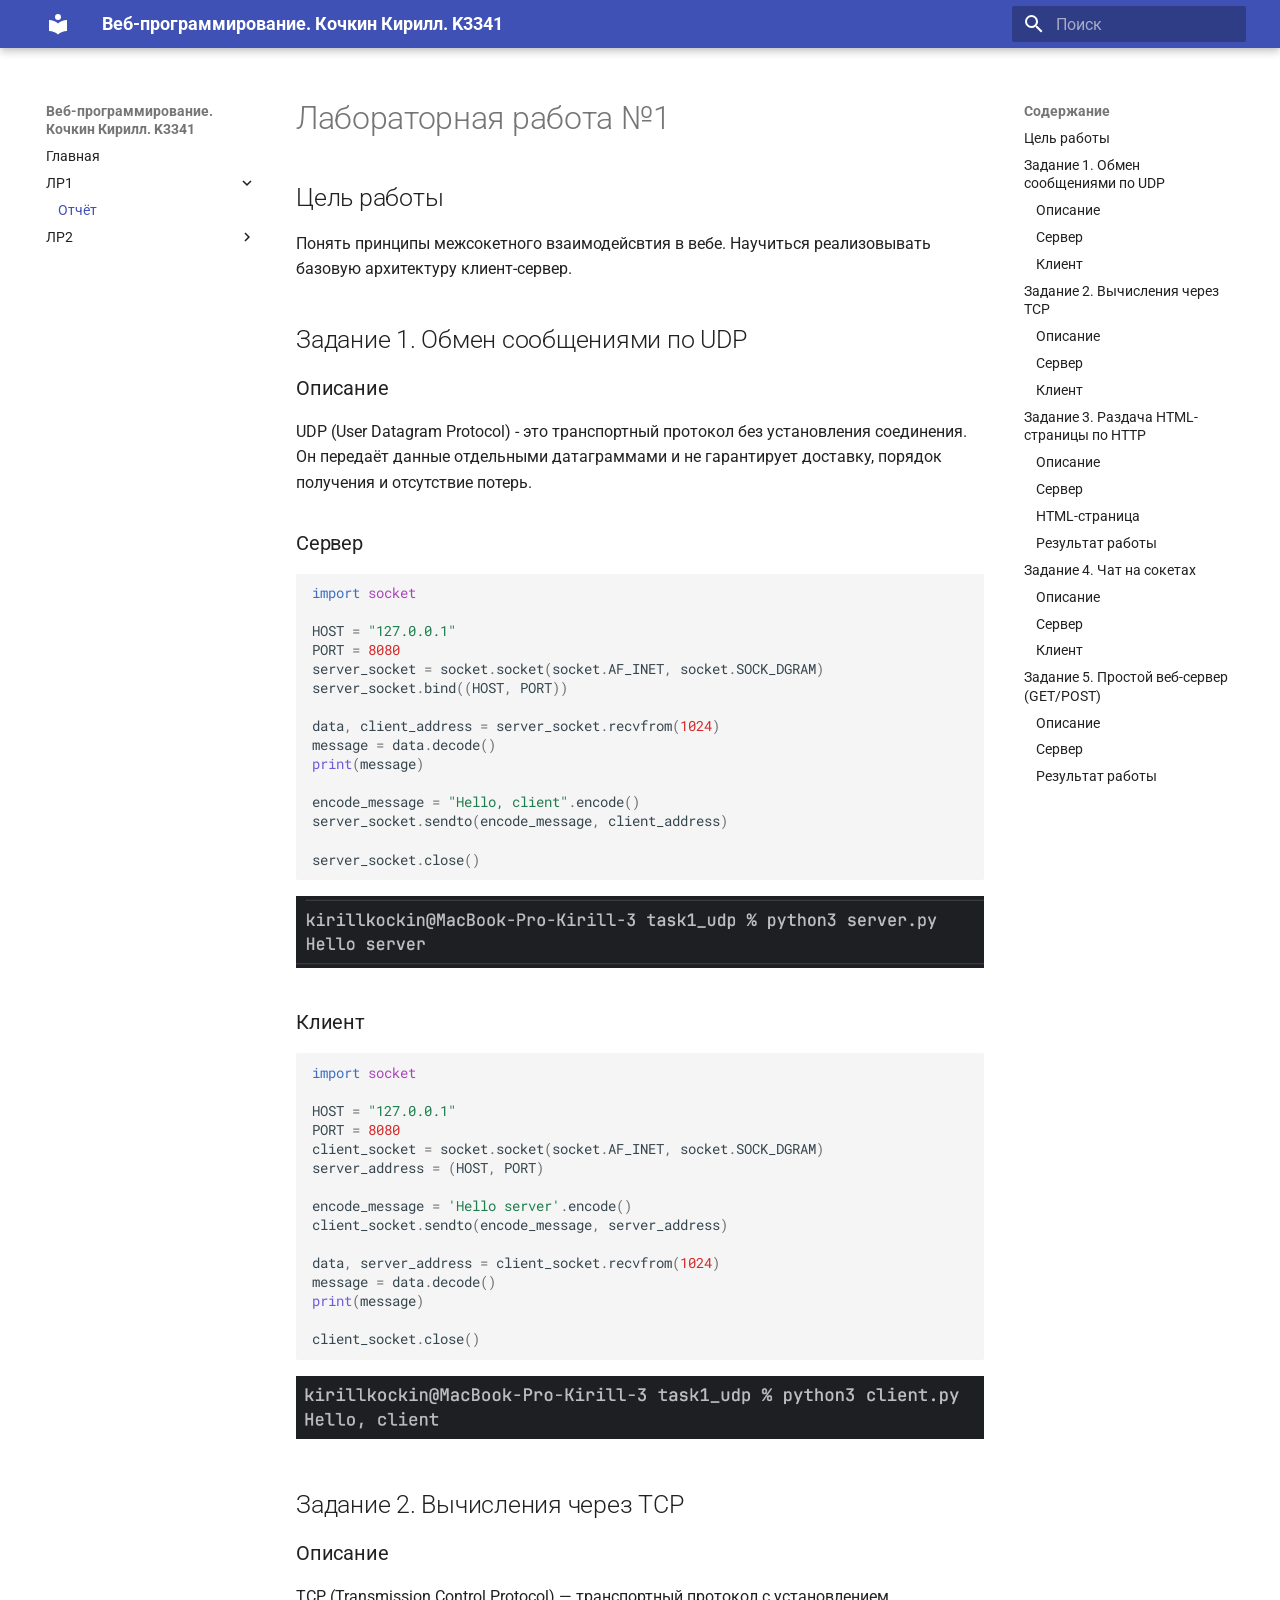
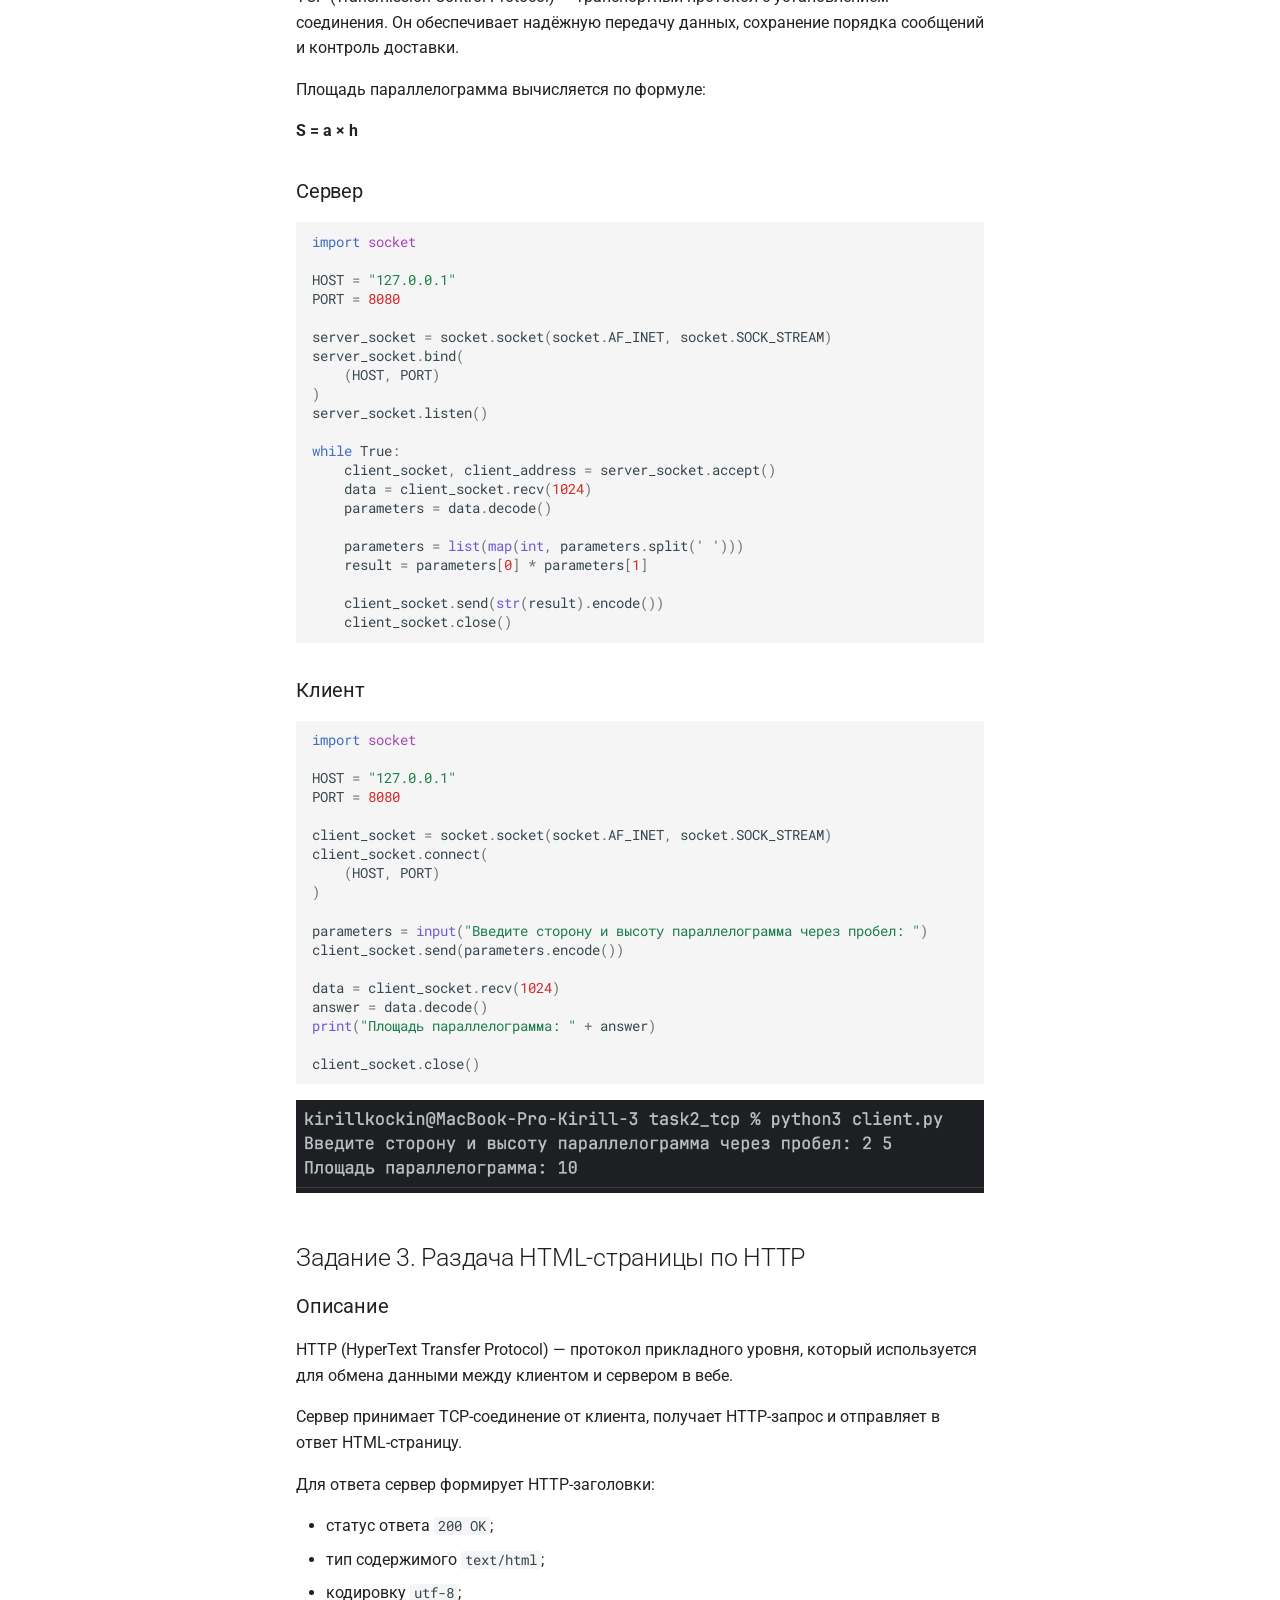
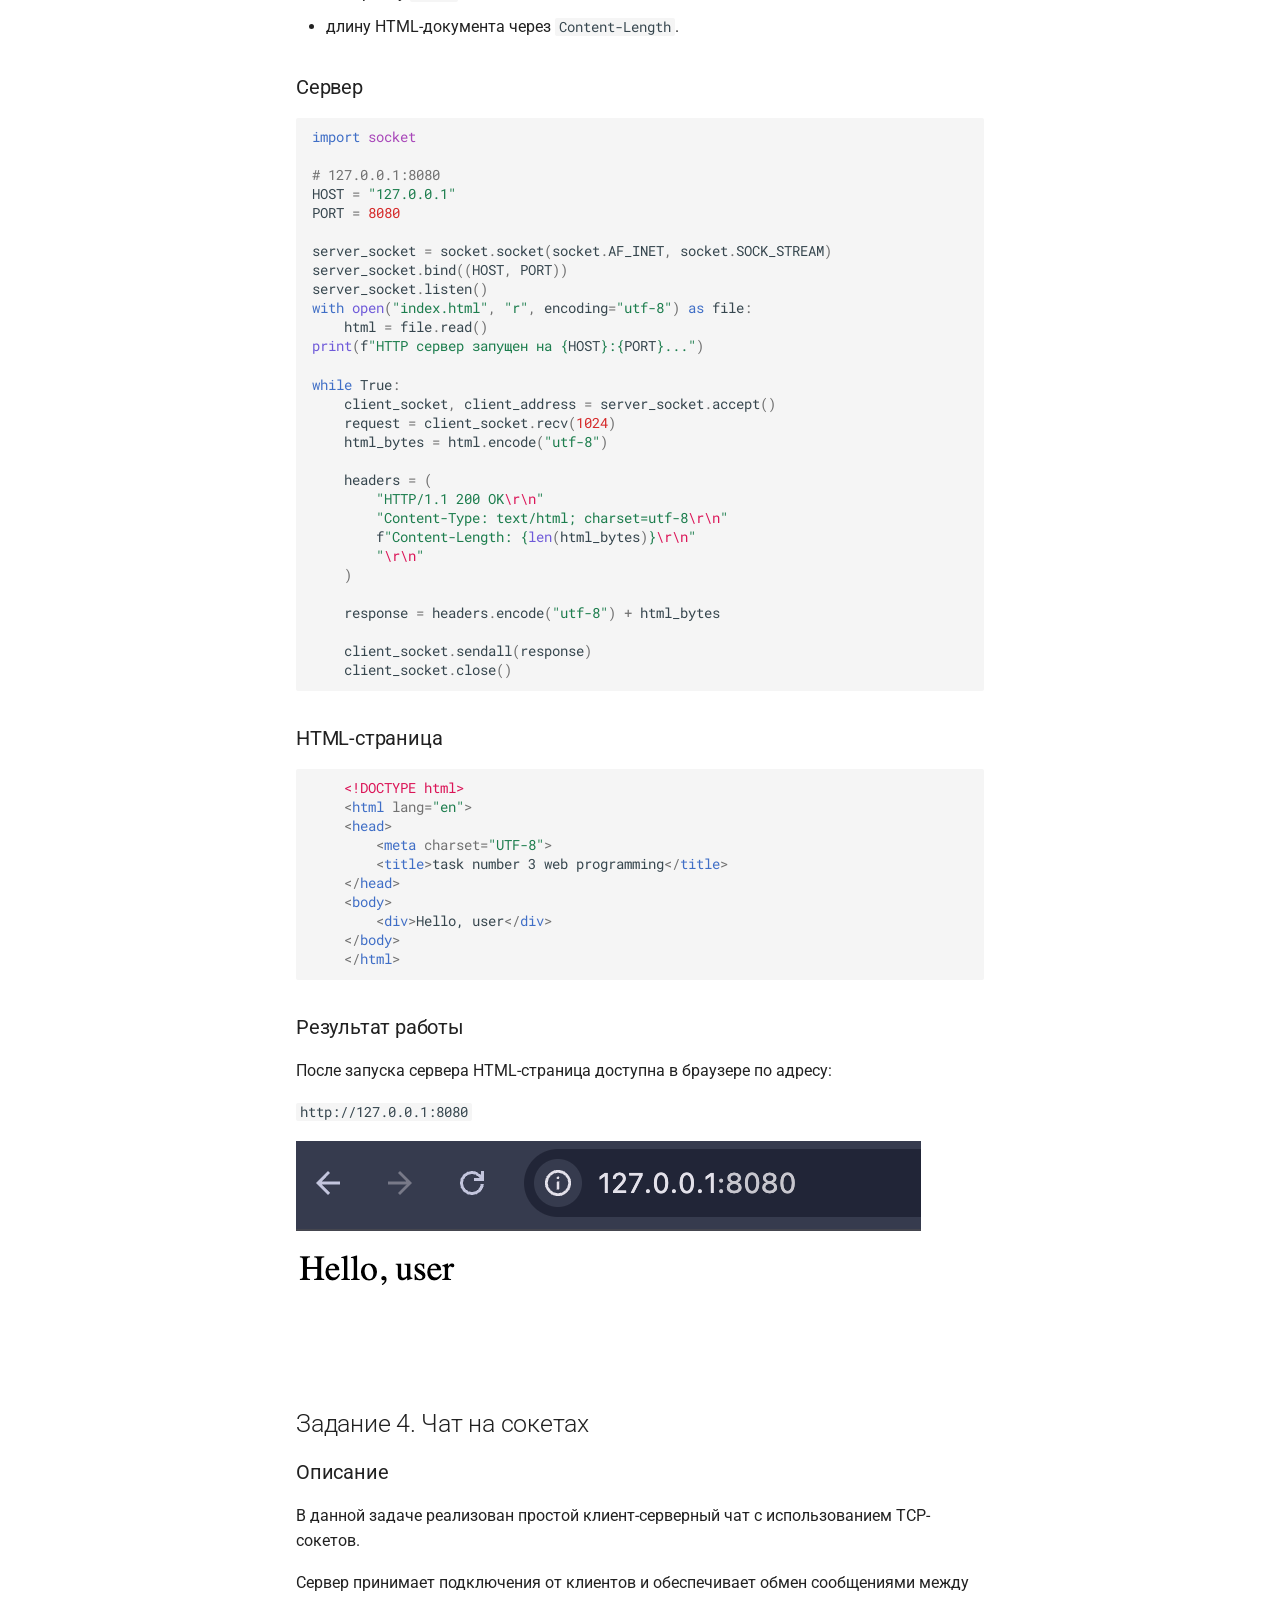
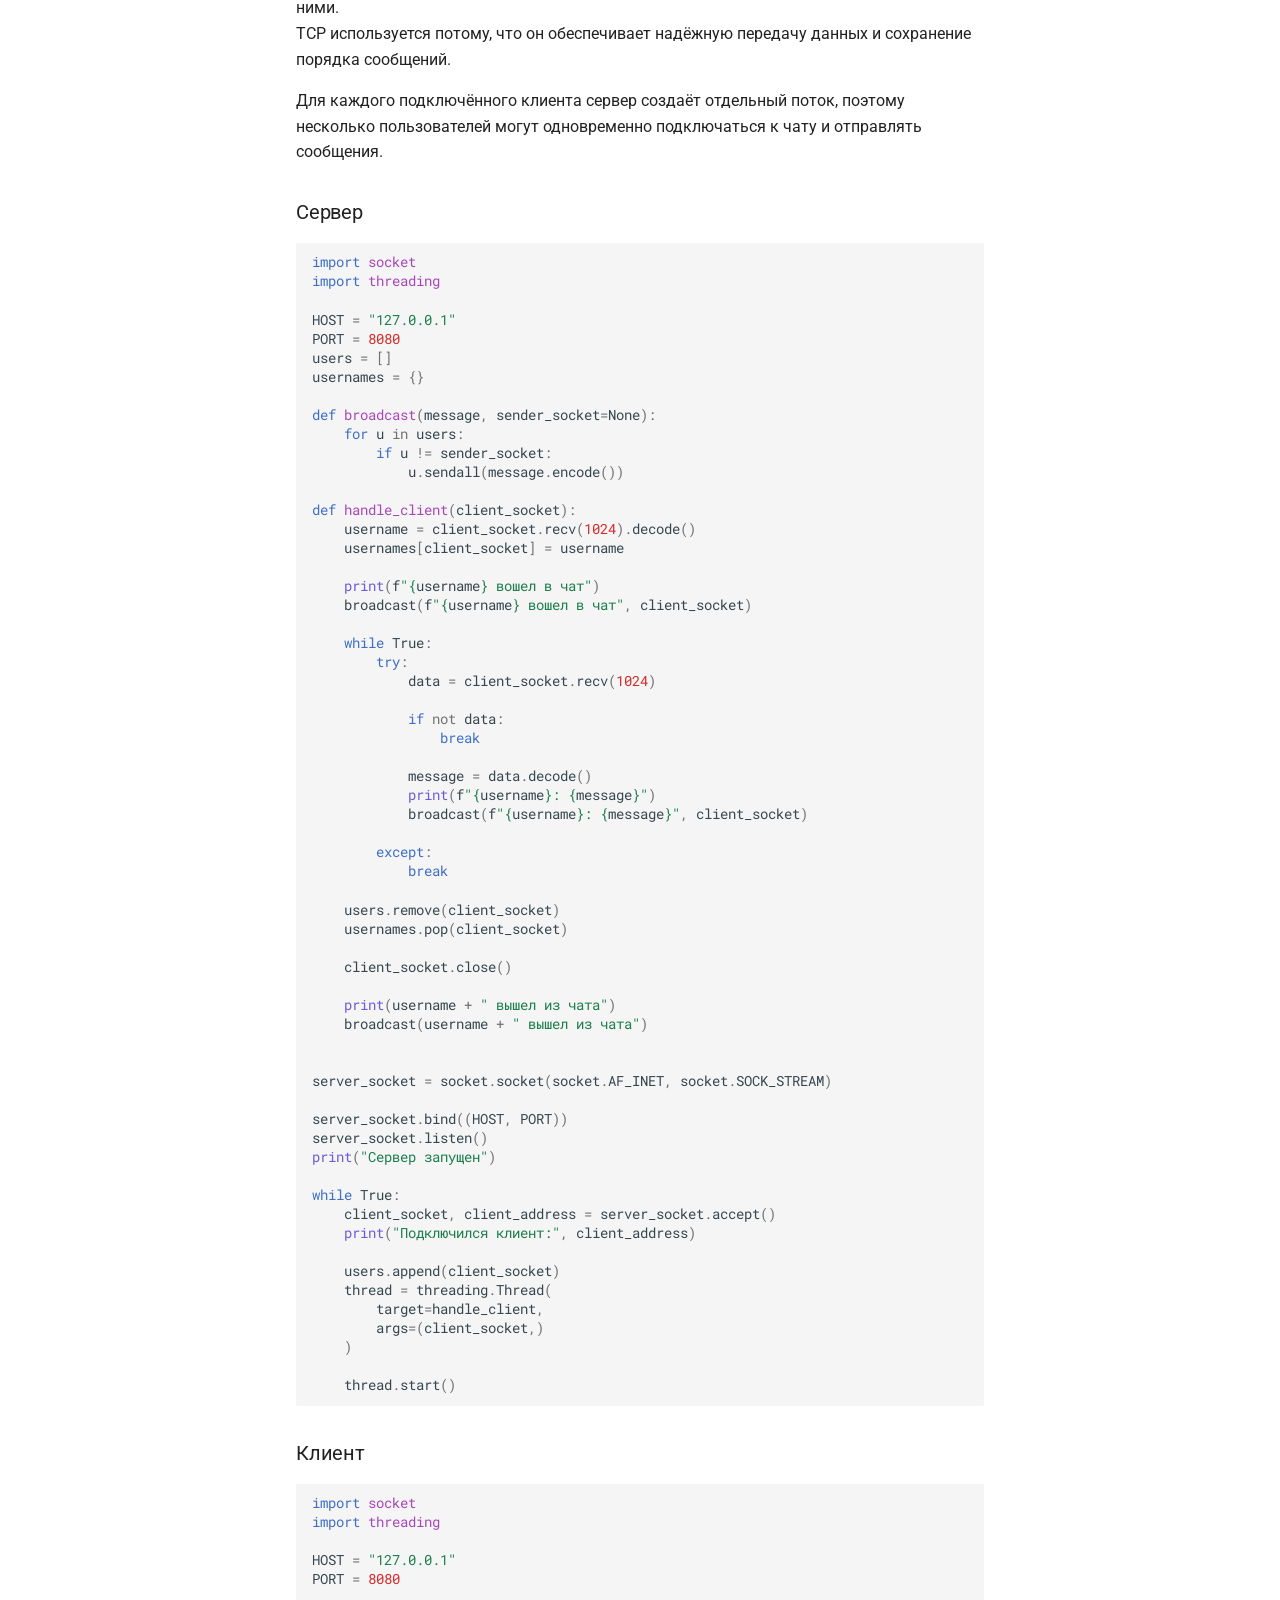
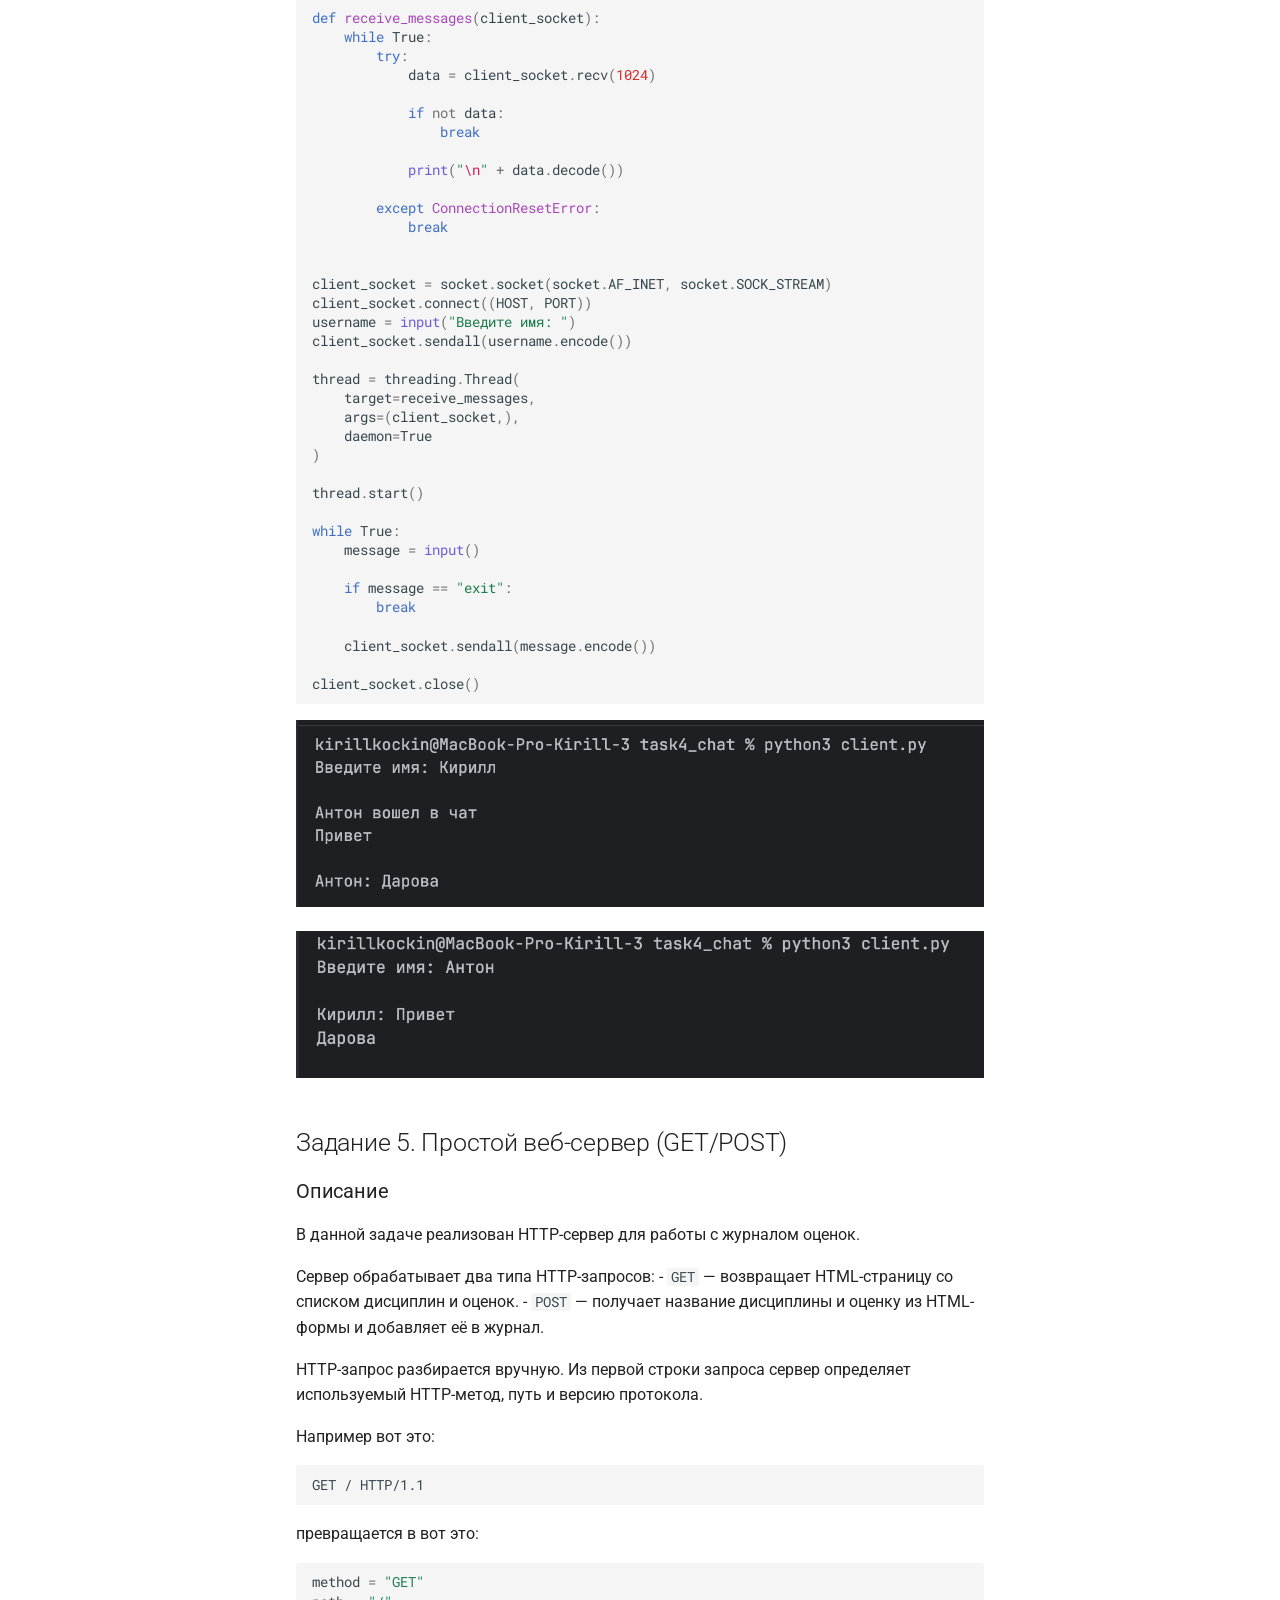
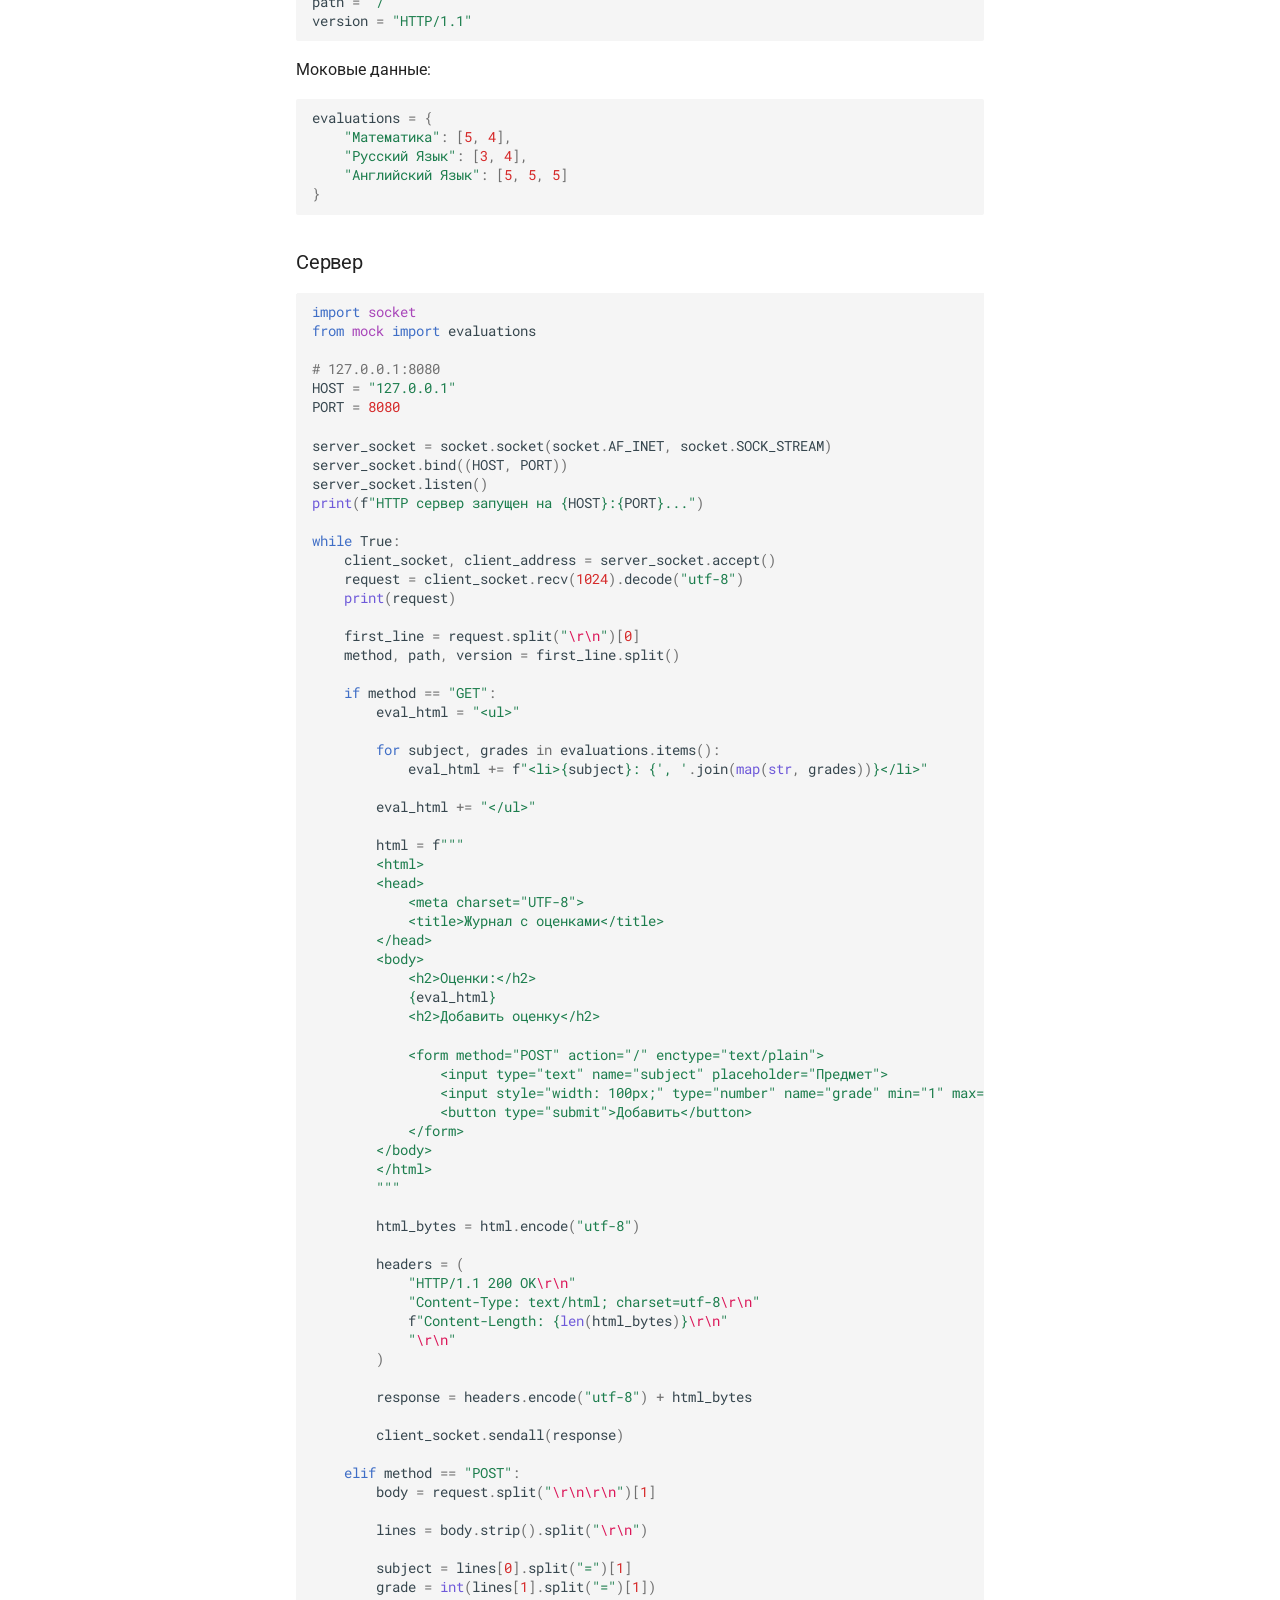
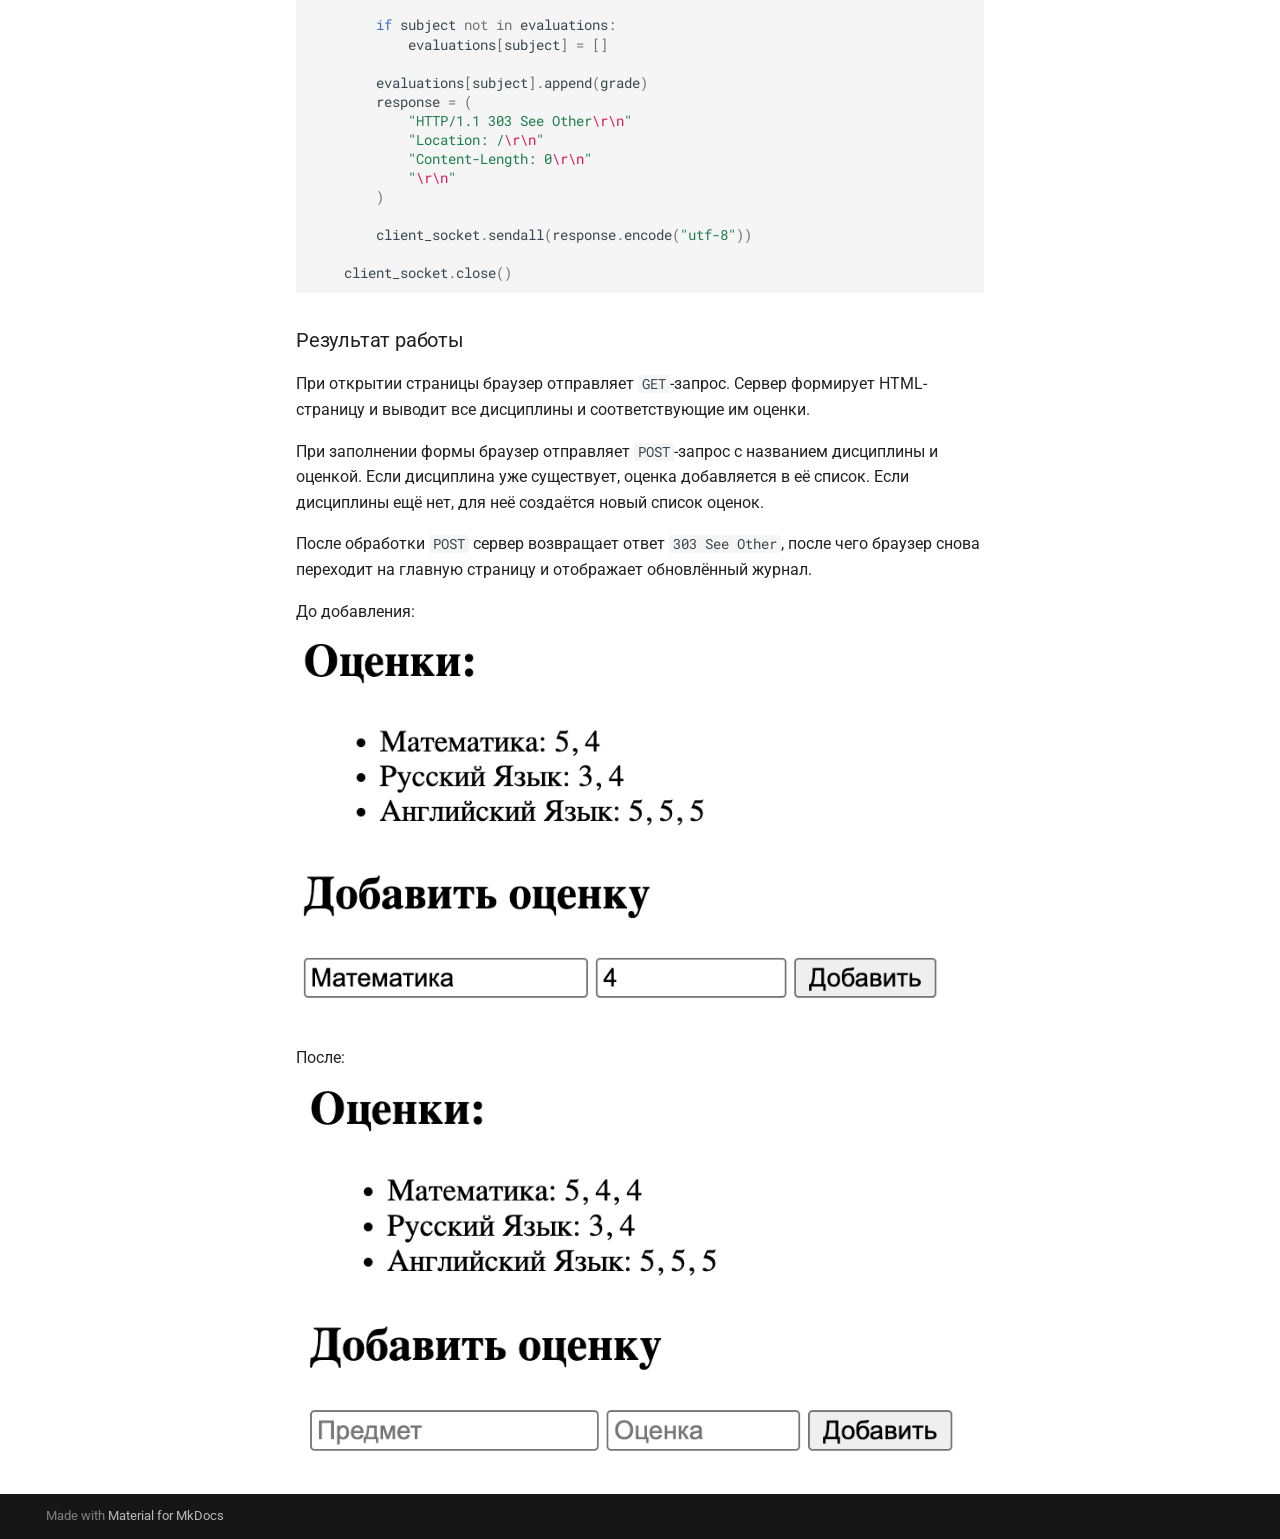
==== commit a3339a78: "Deployed 8cafa5f with MkDocs version: 1.6.1" ====
--- a/lr1/report/index.html
+++ b/lr1/report/index.html
@@ -11,6 +11,8 @@
       
         <link rel="prev" href="../..">
       
+      
+        <link rel="next" href="../../lr2/report/">
       
       
         
@@ -605,6 +607,88 @@
   
 </nav>
       
+    </li>
+  
+
+              
+            
+          </ul>
+        </nav>
+      
+    </li>
+  
+
+    
+      
+      
+  
+  
+  
+  
+    
+    
+    
+    
+    
+    <li class="md-nav__item md-nav__item--nested">
+      
+        
+        
+        <input class="md-nav__toggle md-toggle " type="checkbox" id="__nav_3" >
+        
+          
+          <label class="md-nav__link" for="__nav_3" id="__nav_3_label" tabindex="0">
+            
+  
+  
+  <span class="md-ellipsis">
+    
+  
+    ЛР2
+  
+
+    
+  </span>
+  
+  
+
+            <span class="md-nav__icon md-icon"></span>
+          </label>
+        
+        <nav class="md-nav" data-md-level="1" aria-labelledby="__nav_3_label" aria-expanded="false">
+          <label class="md-nav__title" for="__nav_3">
+            <span class="md-nav__icon md-icon"></span>
+            
+  
+    ЛР2
+  
+
+          </label>
+          <ul class="md-nav__list" data-md-scrollfix>
+            
+              
+                
+  
+  
+  
+  
+    <li class="md-nav__item">
+      <a href="../../lr2/report/" class="md-nav__link">
+        
+  
+  
+  <span class="md-ellipsis">
+    
+  
+    Отчёт
+  
+
+    
+  </span>
+  
+  
+
+      </a>
     </li>
   
 
